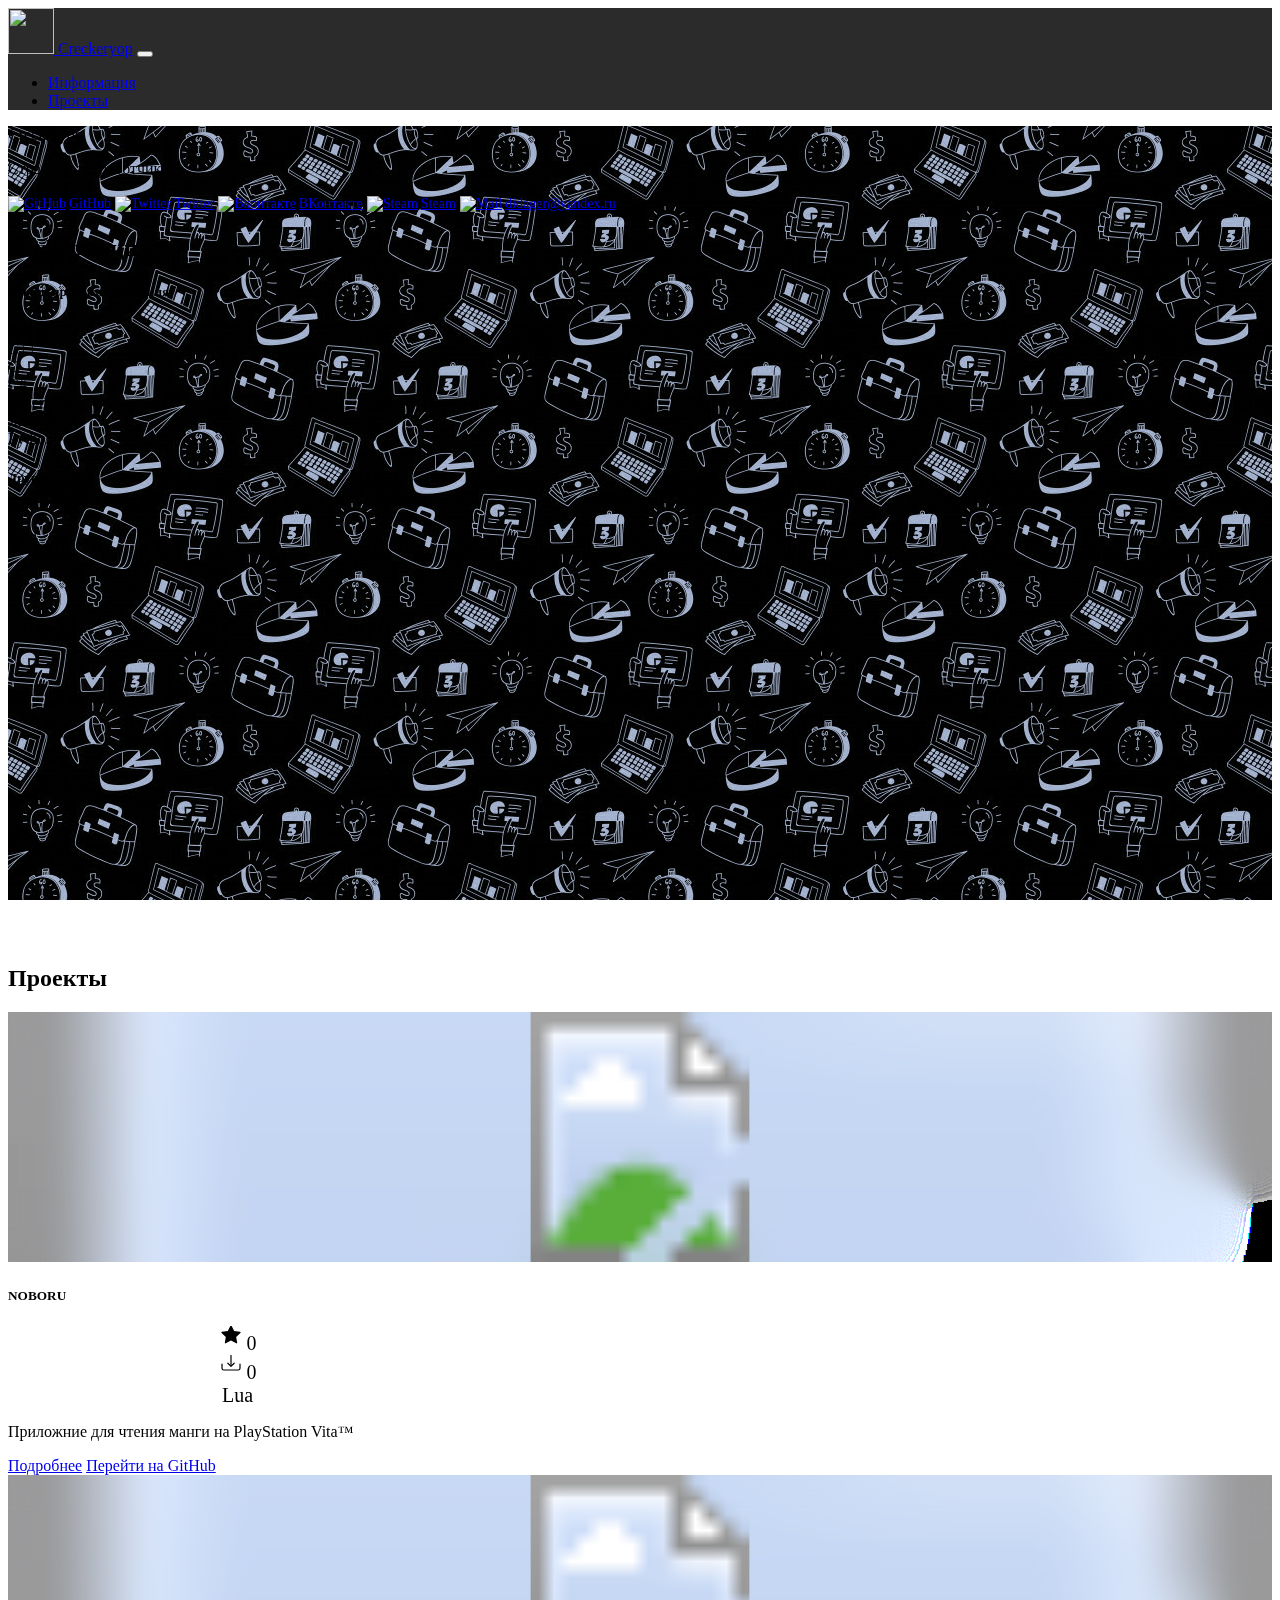
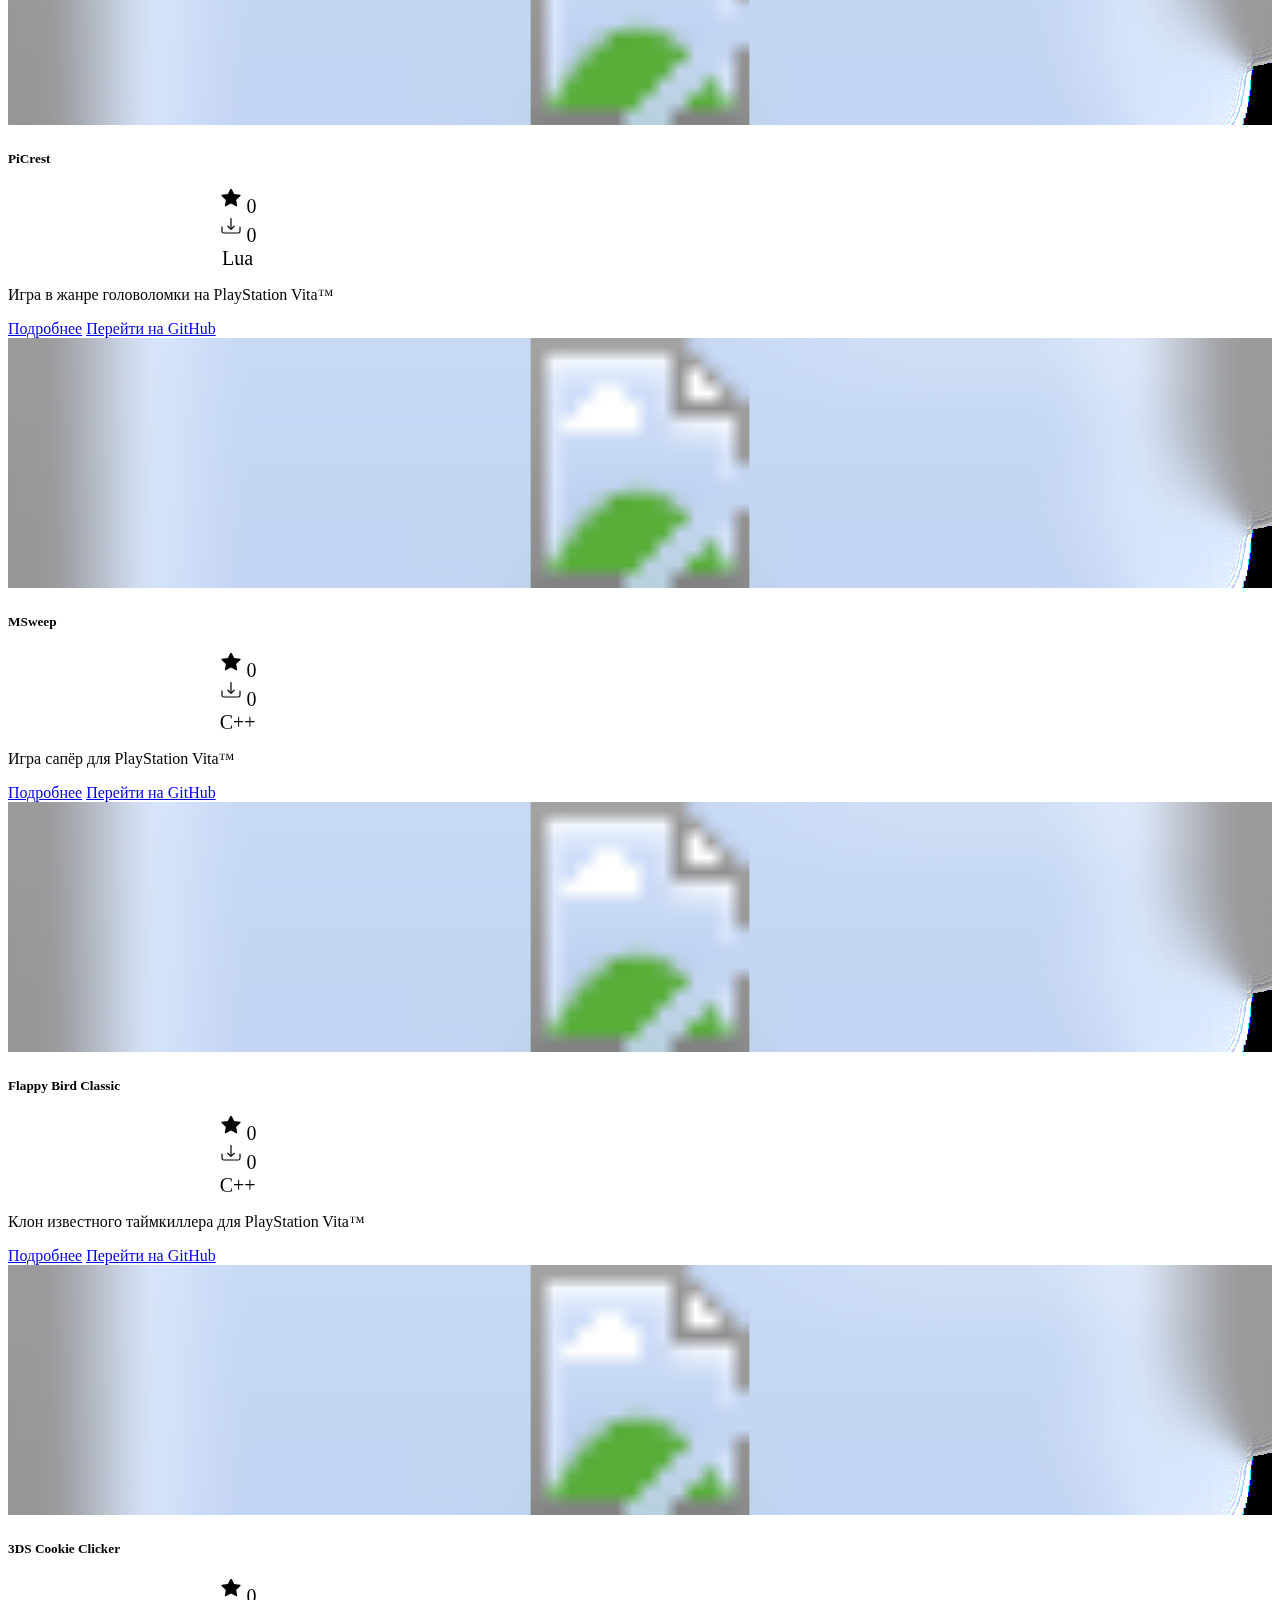
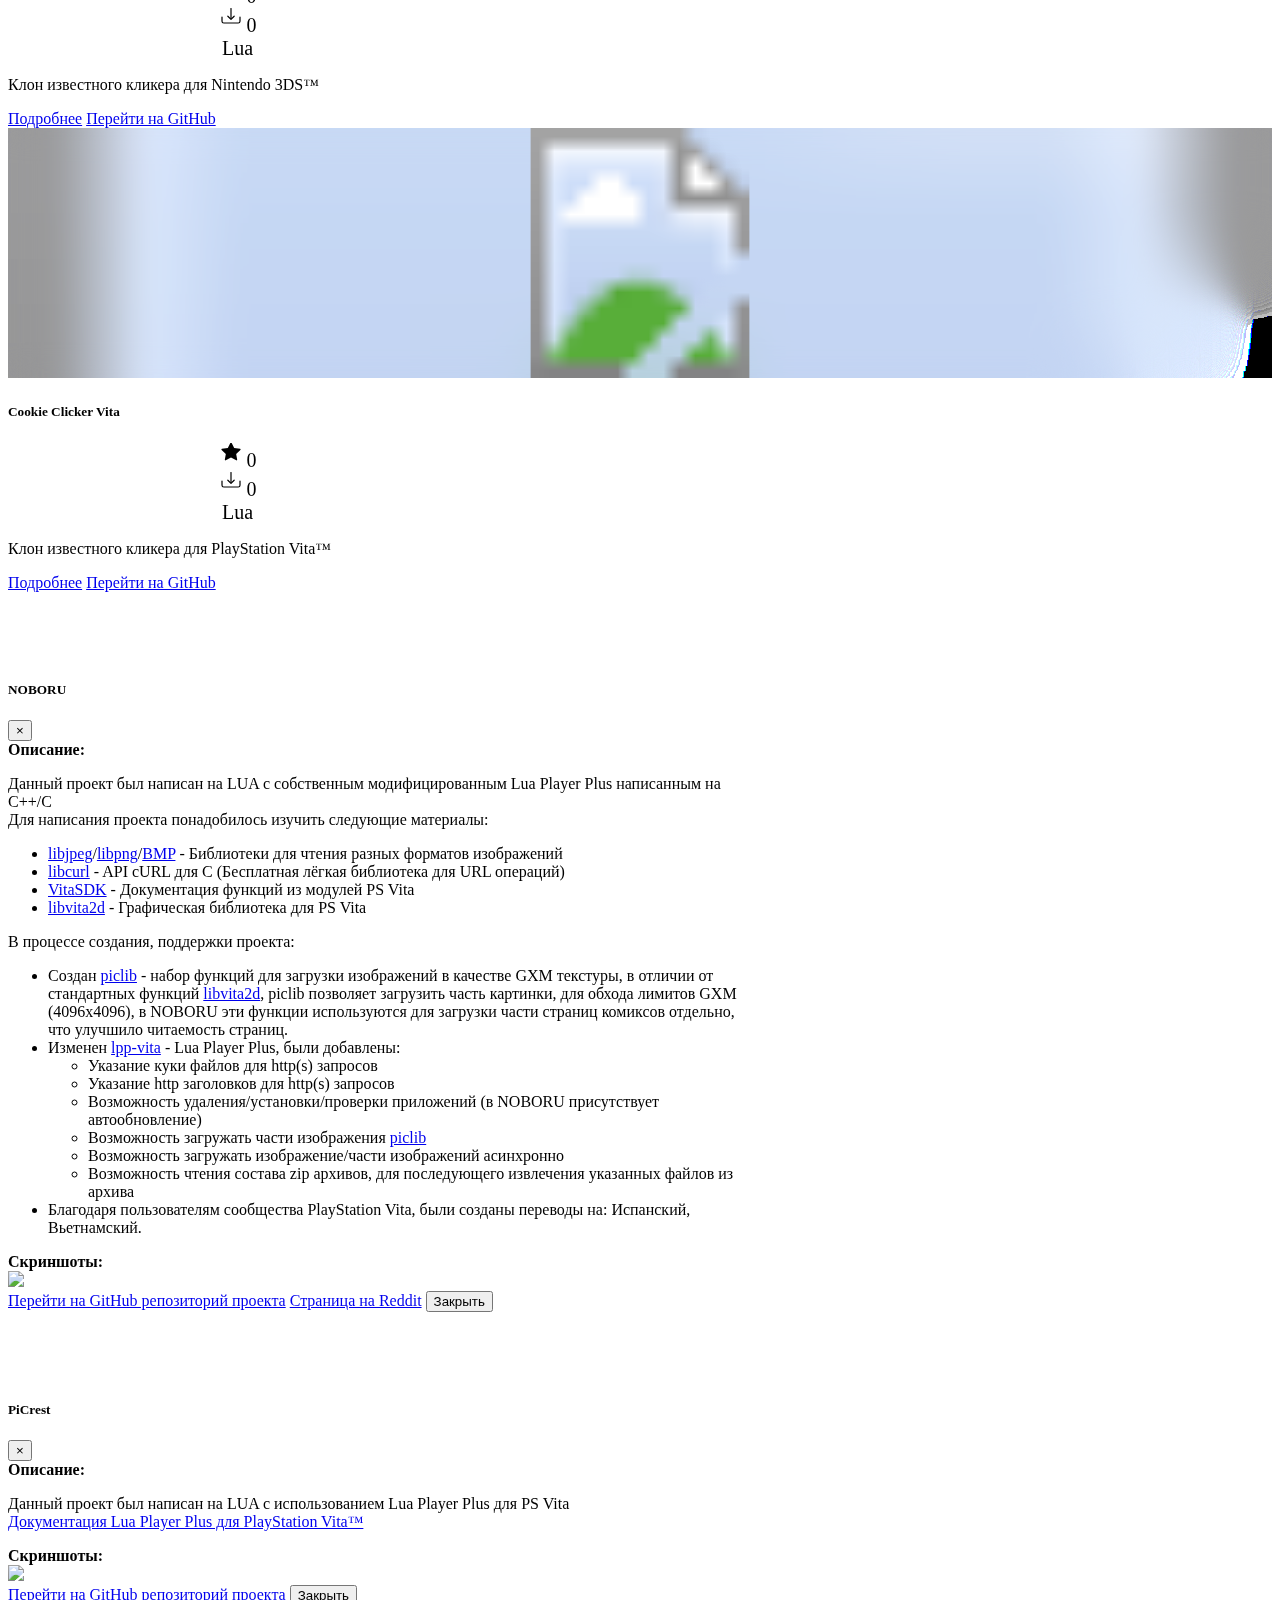
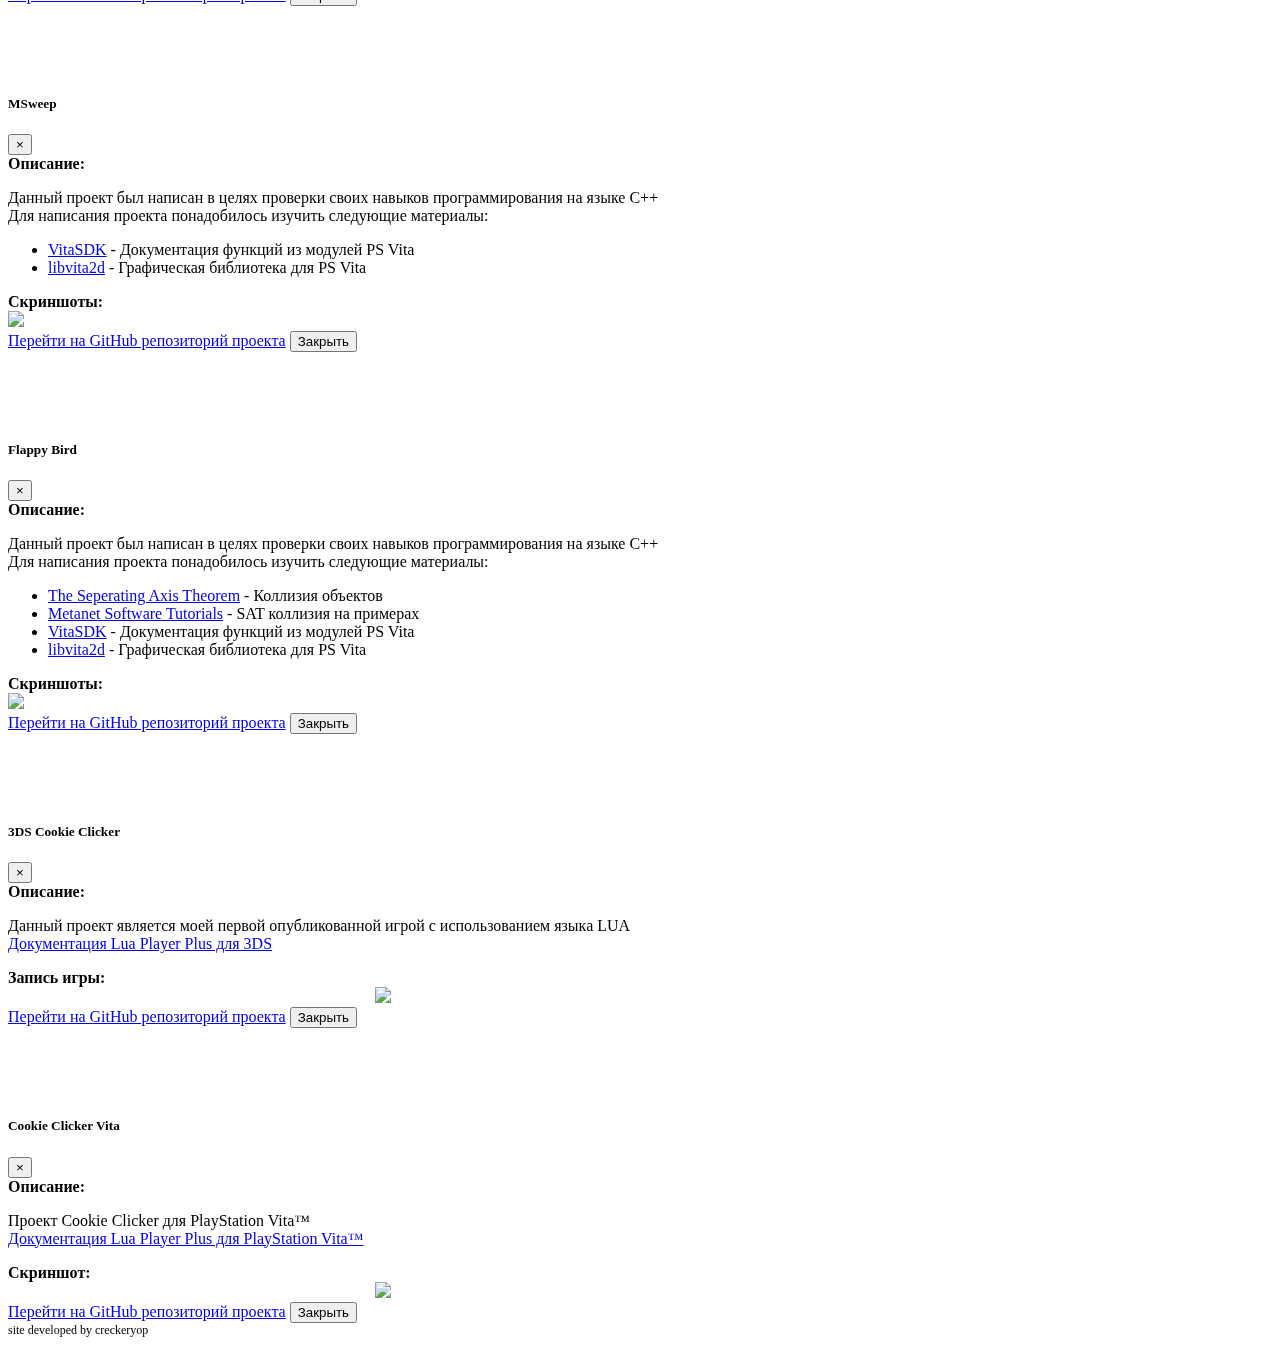
==== index.html @ 3f93a4b8 "add steam account" ====
<!DOCTYPE html>
<html>

<head>
    <meta name="viewport" content="width=580, user-scalable=0, shrink-to-fit=yes" charset="UTF-8">
    <title>Creckeryop Page</title>
    <link href="css/bootstrap.min.css" rel="stylesheet">
    <link href="css/style.css?v={random number/string}" rel="stylesheet">
</head>

<body>
    <a class="anchor" id="top"></a>
    <nav class="sticky-top">
        <div class="site-nav navbar navbar-expand-md navbar-dark">
            <a href="https://github.com/Creckeryop">
                <img class="rounded-circle" src="https://avatars.githubusercontent.com/creckeryop" width="46" height="46">
            </a>
            <a class="navbar-brand ml-3" href="#top">Creckeryop</a>
            <button class="navbar-toggler" type="button" data-toggle="collapse" data-target="#navbarCollapse" aria-controls="navbarCollapse" aria-expanded="true" aria-label="Toggle navigation">
                <span class="navbar-toggler-icon"></span>
              </button>
            <div class="navbar-collapse collapse" id="navbarCollapse" style>
                <ul class="navbar-nav mr-auto">
                    <li class="nav-item">
                        <a class="nav-link" href="#info">Информация</a>
                    </li>
                    <li class="nav-item">
                        <a class="nav-link" href="#projects">Проекты</a>
                    </li>
                </ul>
            </div>
        </div>
    </nav>
    <!--div class="fixed-bottom col-1">
        <div class="nav-item">
            <a class="nav-link" href="https://github.com/creckeryop" target="_blank" rel="noopener" aria-label="GitHub">
                <svg xmlns="http://www.w3.org/2000/svg" width="20" height="20" class="navbar-nav-svg" viewBox="0 0 512 499.36" role="img"><title>GitHub</title><path fill="currentColor" fill-rule="evenodd" d="M256 0C114.64 0 0 114.61 0 256c0 113.09 73.34 209 175.08 242.9 12.8 2.35 17.47-5.56 17.47-12.34 0-6.08-.22-22.18-.35-43.54-71.2 15.49-86.2-34.34-86.2-34.34-11.64-29.57-28.42-37.45-28.42-37.45-23.27-15.84 1.73-15.55 1.73-15.55 25.69 1.81 39.21 26.38 39.21 26.38 22.84 39.12 59.92 27.82 74.5 21.27 2.33-16.54 8.94-27.82 16.25-34.22-56.84-6.43-116.6-28.43-116.6-126.49 0-27.95 10-50.8 26.35-68.69-2.63-6.48-11.42-32.5 2.51-67.75 0 0 21.49-6.88 70.4 26.24a242.65 242.65 0 0 1 128.18 0c48.87-33.13 70.33-26.24 70.33-26.24 14 35.25 5.18 61.27 2.55 67.75 16.41 17.9 26.31 40.75 26.31 68.69 0 98.35-59.85 120-116.88 126.32 9.19 7.9 17.38 23.53 17.38 47.41 0 34.22-.31 61.83-.31 70.23 0 6.85 4.61 14.81 17.6 12.31C438.72 464.97 512 369.08 512 256.02 512 114.62 397.37 0 256 0z"></path></svg>
            </a>
        </div>
        <div class="nav-item">
            <a class="nav-link" href="https://twitter.com/trash_cookie" target="_blank" rel="noopener" aria-label="Twitter">
                <svg xmlns="http://www.w3.org/2000/svg" width="20" height="20" class="navbar-nav-svg" viewBox="0 0 512 416.32" role="img"><title>Twitter</title><path fill="currentColor" d="M160.83 416.32c193.2 0 298.92-160.22 298.92-298.92 0-4.51 0-9-.2-13.52A214 214 0 0 0 512 49.38a212.93 212.93 0 0 1-60.44 16.6 105.7 105.7 0 0 0 46.3-58.19 209 209 0 0 1-66.79 25.37 105.09 105.09 0 0 0-181.73 71.91 116.12 116.12 0 0 0 2.66 24c-87.28-4.3-164.73-46.3-216.56-109.82A105.48 105.48 0 0 0 68 159.6a106.27 106.27 0 0 1-47.53-13.11v1.43a105.28 105.28 0 0 0 84.21 103.06 105.67 105.67 0 0 1-47.33 1.84 105.06 105.06 0 0 0 98.14 72.94A210.72 210.72 0 0 1 25 370.84a202.17 202.17 0 0 1-25-1.43 298.85 298.85 0 0 0 160.83 46.92"></path></svg>
            </a>
        </div>
        <div class="nav-item">
            <a class="nav-link" href="https://vk.com/creckeryop" target="_blank" rel="noopener" aria-label="VK">
                <svg xmlns="http://www.w3.org/2000/svg" width="20" height="20" class="navbar-nav-svg" viewBox="0 -6 32 32" role="img">
                    <title>Twitter</title>
                    <rect fill="currentColor" rx="5" y="-6" width="100%" height="100%"></rect>
                    <path xmlns="http://www.w3.org/2000/svg" d="m31.5584982 1.28655527c.2223912-.7416123.0000002-1.28655527-1.0584372-1.28655527h-3.5c-.8899347 0-1.3002074.47075088-1.5227219.98984863 0 0-1.7798696 4.33838569-4.3012897 7.15645072-.8157426.81574267-1.1865797 1.07529155-1.631547 1.07529155-.2224529 0-.5561938-.25954888-.5561938-1.00109946v-6.93393617c0-.88993476-.2465735-1.28655527-.9882476-1.28655527h-5.5c-.556132 0-.8905943.41303906-.8905943.80449184 0 .84364187 1.2606484 1.03819551 1.3905943 3.41135488v5.15412836c0 1.13002492-.2040763 1.33490212-.6490437 1.33490212-1.1865179 0-4.07272614-4.35776695-5.78451424-9.34419156-.33546923-.96918821-.67193969-1.36068564-1.56644202-1.36068564h-3.5c-1 0-1.20001221.47075088-1.20001221.98984863 0 .92703081 1.18657969 5.52496537 5.52490365 11.60606287 2.8921954 4.1529054 6.96710872 6.4040885 10.67510852 6.4040885 2.2247752 0 2.5-.5 2.5-1.3612483v-3.1387517c0-1 .2107621-1.1995723.9152784-1.1995723.5190977 0 1.4090325.2595489 3.4855469 2.2618712 2.3730977 2.3730977 2.7643343 3.4377011 4.0991747 3.4377011h3.5c1 0 1.5-.5 1.2115578-1.486722-.3156423-.9834253-1.4486683-2.4102444-2.9520878-4.1016239-.8158044-.9640651-2.0394184-2.0022606-2.4102555-2.5214818-.5190977-.6673585-.3707752-.96406514 0-1.55729326 0 0 4.2642554-6.00696708 4.7092227-8.04632377z" fill="#fff" fill-rule="evenodd"/>
                </svg>
            </a>
        </div>
    </div-->
    <main role="main">
        <div style="background-image: url('bg.jpg');
        background-attachment: fixed;
        background-position: center; padding-bottom: 20px; margin-bottom: 20px;">
            <div class="jumbotron text-center pb-4 pt-4">
                <p class="display-4">Creckeryop</p>
                <p class="mb-3">Страница разработчика</p>
                <div class="btn-group btn-group-sm col-9 mb-0">
                    <a href="https://github.com/creckeryop" class="btn btn-outline-dark" style="font-size: 14px;"><img src="https://github.com/favicon.ico" alt="GitHub" width="16" style="padding-bottom:3px; margin-right: 3px;">GitHub</a>
                    <a href="https://twitter.com/trash_cookie" class="btn btn-outline-dark" style="font-size: 14px;"><img src="https://twitter.com/favicon.ico" alt="Twitter" style="padding-bottom:3px; margin-right: 3px;">Twitter</a>
                    <a href="https://vk.com/creckeryop" class="btn btn-outline-dark" style="font-size: 14px;"><img src="https://vk.com/favicon.ico" alt="Вконтакте" style="padding-bottom:3px; margin-right: 3px;">ВКонтакте</a>
                    <a href="https://steamcommunity.com/id/Creckeryop" class="btn btn-outline-dark" style="font-size: 14px;"><img src="https://steamcommunity.com/favicon.ico" width="16" alt="Steam" style="padding-bottom:3px; margin-right: 3px;">Steam</a>
                    <a href="mailto:didager@yandex.ru" class="btn btn-outline-dark" style="display: inline-block; font-size: 14px;"><img src="https://mail.yandex.ru/favicon.ico" alt="Mail" width="16" style="padding-bottom:3px; margin-right: 3px;">didager@yandex.ru</a>
                </div>
            </div>
            <h2 class="text-center pb-4">
                <a class="anchor text-white" id="info">Информация</a>
            </h2>
            <div class="container">
                <div class="row">
                    <div class="col-md-4 pb-4">
                        <div class="card shadow-sm">
                            <h5 class="card-header">Языки программирования:</h5>
                            <div class="list-group list-group-flush">
                                <div class="list-group-item">
                                    <div class="card-text">
                                        Lua
                                        <br> C++
                                        <br> C
                                        <br> C#
                                        <br> Assembly
                                        <br> JavaScript
                                        <br> Python
                                    </div>
                                </div>
                                <h5 class="card-header">Другое:</h5>
                                <div class="card-body">
                                    git
                                    <br> html
                                </div>
                            </div>
                        </div>
                    </div>
                    <div class="col-md-8 pb-4">
                        <div class="card shadow-sm" style="height: 380px">


                        </div>
                    </div>
                </div>
            </div>
        </div>
        <h2 class="text-center pb-4"><a class="anchor" id="projects">Проекты</a></h2>
        <div class="container">
            <div class="row">
                <div class="project-item col-md-4" id="NOBORU">
                    <div class="card mb-4 shadow-sm">
                        <svg class="bd-placeholder-img card-img-top" width="100%" height="250" xmlns="http://www.w3.org/2000/svg" preserveAspectRatio="xMidYMid slice" focusable="false" role="img" aria-label="Placeholder: Thumbnail">
                        <defs>
                            <filter id="blur" x="0" y="0" width="100%" height="100%">
                                <feGaussianBlur in="SourceGraphic" stdDeviation="15" />
                                <feComponentTransfer>
                                    <feFuncA type="discrete" tableValues="1 1"/>
                                </feComponentTransfer>
                            </filter>
                        </defs>
                        <image preserveAspectRatio="xMidYMid slice" xlink:href="https://github.com/Creckeryop/NOBORU/raw/master/res/logo.png" width="100%" height="250" filter="url(#blur)"/> 
                        <image preserveAspectRatio="xMidYMid meet" xlink:href="https://github.com/Creckeryop/NOBORU/raw/master/res/logo.png" width="100%" height="250"/> 
                    </svg>
                        <h5 class="card-header">
                            NOBORU
                        </h5>
                        <div class="card-body pb-0">
                            <div class="row">
                                <div class="column3">
                                    <svg width="1.5em" height="1.5em" viewBox="0 3 20 20" fill="black" xmlns="http://www.w3.org/2000/svg">
                                        <path d="M5.612 17.443c-.386.198-.824-.149-.746-.592l.83-4.73-3.522-3.356c-.33-.314-.16-.888.282-.95l4.898-.696 2.184-4.327c.197-.39.73-.39.927 0l2.184 4.327 4.898.696c.441.062.612.636.283.95l-3.523 3.356.83 4.73c.078.443-.36.79-.746.592L10 15.187l-4.389 2.256z"></path>
                                    </svg>
                                    <label class="star-counter">0</label>
                                </div>
                                <div class="column3">
                                    <svg width="1.5em" height="1.5em" viewBox="0 3 20 20" fill="black" xmlns="http://www.w3.org/2000/svg">
                                        <path fill-rule="evenodd" d="M2.5 10a.5.5 0 01.5.5V14a1 1 0 001 1h12a1 1 0 001-1v-3.5a.5.5 0 011 0V14a2 2 0 01-2 2H4a2 2 0 01-2-2v-3.5a.5.5 0 01.5-.5z" clip-rule="evenodd"></path>
                                        <path fill-rule="evenodd" d="M7 9.5a.5.5 0 01.707 0L10 11.793 12.293 9.5a.5.5 0 01.707.707l-2.646 2.647a.5.5 0 01-.708 0L7 10.207A.5.5 0 017 9.5z" clip-rule="evenodd"></path>
                                        <path fill-rule="evenodd" d="M10 3a.5.5 0 01.5.5v8a.5.5 0 01-1 0v-8A.5.5 0 0110 3z" clip-rule="evenodd"></path>
                                    </svg>
                                    <label class="download-counter">0</label>
                                </div>
                                <div class="column3">
                                    <label class="project-language">Lua</label>
                                </div>
                            </div>
                            <p>Приложние для чтения манги на PlayStation Vita™</p>
                        </div>
                        <div class="card-body text-right pt-0">
                            <a class="btn btn-link" data-toggle="modal" href="#NOBORUAbout">Подробнее</a>
                            <a class="btn offset-1 btn-outline-dark" href="https://github.com/Creckeryop/NOBORU">Перейти на GitHub</a>
                        </div>
                    </div>
                </div>
                <div class="project-item col-md-4" id="PiCrest">
                    <div class="card mb-4 shadow-sm">
                        <svg class="bd-placeholder-img card-img-top" width="100%" height="250" xmlns="http://www.w3.org/2000/svg" preserveAspectRatio="xMidYMid slice" focusable="false" role="img" aria-label="Placeholder: Thumbnail">
                        <image preserveAspectRatio="xMidYMid slice" xlink:href="https://user-images.githubusercontent.com/25725992/43686295-59ed2c32-98dc-11e8-90d6-0b241bbf147d.png" width="100%" height="250" filter="url(#blur)"/> 
                        <image preserveAspectRatio="xMidYMid meet" xlink:href="https://user-images.githubusercontent.com/25725992/43686295-59ed2c32-98dc-11e8-90d6-0b241bbf147d.png" width="100%" height="250"/> 
                    </svg>
                        <h5 class="card-header">
                            PiCrest
                        </h5>
                        <div class="card-body pb-0">
                            <div class="row">
                                <div class="column3">
                                    <svg width="1.5em" height="1.5em" viewBox="0 3 20 20" fill="black" xmlns="http://www.w3.org/2000/svg">
                                        <path d="M5.612 17.443c-.386.198-.824-.149-.746-.592l.83-4.73-3.522-3.356c-.33-.314-.16-.888.282-.95l4.898-.696 2.184-4.327c.197-.39.73-.39.927 0l2.184 4.327 4.898.696c.441.062.612.636.283.95l-3.523 3.356.83 4.73c.078.443-.36.79-.746.592L10 15.187l-4.389 2.256z"></path>
                                    </svg>
                                    <label class="star-counter">0</label>
                                </div>
                                <div class="column3">
                                    <svg width="1.5em" height="1.5em" viewBox="0 3 20 20" fill="black" xmlns="http://www.w3.org/2000/svg">
                                        <path fill-rule="evenodd" d="M2.5 10a.5.5 0 01.5.5V14a1 1 0 001 1h12a1 1 0 001-1v-3.5a.5.5 0 011 0V14a2 2 0 01-2 2H4a2 2 0 01-2-2v-3.5a.5.5 0 01.5-.5z" clip-rule="evenodd"></path>
                                        <path fill-rule="evenodd" d="M7 9.5a.5.5 0 01.707 0L10 11.793 12.293 9.5a.5.5 0 01.707.707l-2.646 2.647a.5.5 0 01-.708 0L7 10.207A.5.5 0 017 9.5z" clip-rule="evenodd"></path>
                                        <path fill-rule="evenodd" d="M10 3a.5.5 0 01.5.5v8a.5.5 0 01-1 0v-8A.5.5 0 0110 3z" clip-rule="evenodd"></path>
                                    </svg>
                                    <label class="download-counter">0</label>
                                </div>
                                <div class="column3">
                                    <label class="project-language">Lua</label>
                                </div>
                            </div>
                            <p>Игра в жанре головоломки на PlayStation Vita™</p>
                        </div>
                        <div class="card-body text-right pt-0">
                            <a class="btn btn-link" data-toggle="modal" href="#PiCrestAbout">Подробнее</a>
                            <a class="btn offset-1 btn-outline-dark" href="https://github.com/Creckeryop/PiCrest">Перейти на GitHub</a>
                        </div>
                    </div>
                </div>
                <div class="project-item col-md-4" id="MSweep">
                    <div class="card mb-4 shadow-sm">
                        <svg class="bd-placeholder-img card-img-top" width="100%" height="250" xmlns="http://www.w3.org/2000/svg" preserveAspectRatio="xMidYMid slice" focusable="false" role="img" aria-label="Placeholder: Thumbnail">
                        <image preserveAspectRatio="xMidYMid slice" xlink:href="https://github.com/Creckeryop/MSweep/blob/master/screenshots/logo.png?raw=true" width="100%" height="250" filter="url(#blur)"/> 
                        <image preserveAspectRatio="xMidYMid meet" xlink:href="https://github.com/Creckeryop/MSweep/blob/master/screenshots/logo.png?raw=true" width="100%" height="250"/> 
                    </svg>
                        <h5 class="card-header">
                            MSweep
                        </h5>
                        <div class="card-body pb-0">
                            <div class="row">
                                <div class="column3">
                                    <svg width="1.5em" height="1.5em" viewBox="0 3 20 20" fill="black" xmlns="http://www.w3.org/2000/svg">
                                        <path d="M5.612 17.443c-.386.198-.824-.149-.746-.592l.83-4.73-3.522-3.356c-.33-.314-.16-.888.282-.95l4.898-.696 2.184-4.327c.197-.39.73-.39.927 0l2.184 4.327 4.898.696c.441.062.612.636.283.95l-3.523 3.356.83 4.73c.078.443-.36.79-.746.592L10 15.187l-4.389 2.256z"></path>
                                    </svg>
                                    <label class="star-counter">0</label>
                                </div>
                                <div class="column3">
                                    <svg width="1.5em" height="1.5em" viewBox="0 3 20 20" fill="black" xmlns="http://www.w3.org/2000/svg">
                                        <path fill-rule="evenodd" d="M2.5 10a.5.5 0 01.5.5V14a1 1 0 001 1h12a1 1 0 001-1v-3.5a.5.5 0 011 0V14a2 2 0 01-2 2H4a2 2 0 01-2-2v-3.5a.5.5 0 01.5-.5z" clip-rule="evenodd"></path>
                                        <path fill-rule="evenodd" d="M7 9.5a.5.5 0 01.707 0L10 11.793 12.293 9.5a.5.5 0 01.707.707l-2.646 2.647a.5.5 0 01-.708 0L7 10.207A.5.5 0 017 9.5z" clip-rule="evenodd"></path>
                                        <path fill-rule="evenodd" d="M10 3a.5.5 0 01.5.5v8a.5.5 0 01-1 0v-8A.5.5 0 0110 3z" clip-rule="evenodd"></path>
                                    </svg>
                                    <label class="download-counter">0</label>
                                </div>
                                <div class="column3">
                                    <label class="project-language">C++</label>
                                </div>
                            </div>
                            <p>Игра сапёр для PlayStation Vita™</p>
                        </div>
                        <div class="card-body text-right pt-0">
                            <a class="btn btn-link" data-toggle="modal" href="#MSweepAbout">Подробнее</a>
                            <a class="btn offset-1 btn-outline-dark" href="https://github.com/Creckeryop/MSweep">Перейти на GitHub</a>
                        </div>
                    </div>
                </div>
            </div>
            <div class="row">
                <div class="project-item col-md-4" id="Flappy-Bird-Classic-vita">
                    <div class="card mb-4 shadow-sm">
                        <svg class="bd-placeholder-img card-img-top" width="100%" height="250" xmlns="http://www.w3.org/2000/svg" preserveAspectRatio="xMidYMid slice" focusable="false" role="img" aria-label="Placeholder: Thumbnail">
                        <image preserveAspectRatio="xMidYMid slice" xlink:href="https://raw.githubusercontent.com/Creckeryop/Flappy-Bird-Classic-vita/master/sce_sys/icon0.png" width="100%" height="250" filter="url(#blur)"/> 
                        <image preserveAspectRatio="xMidYMid meet" xlink:href="https://raw.githubusercontent.com/Creckeryop/Flappy-Bird-Classic-vita/master/sce_sys/icon0.png" width="100%" height="250"/> 
                        </svg>
                        <h5 class="card-header">
                            Flappy Bird Classic
                        </h5>
                        <div class="card-body pb-0">
                            <div class="row">
                                <div class="column3">
                                    <svg width="1.5em" height="1.5em" viewBox="0 3 20 20" fill="black" xmlns="http://www.w3.org/2000/svg">
                                        <path d="M5.612 17.443c-.386.198-.824-.149-.746-.592l.83-4.73-3.522-3.356c-.33-.314-.16-.888.282-.95l4.898-.696 2.184-4.327c.197-.39.73-.39.927 0l2.184 4.327 4.898.696c.441.062.612.636.283.95l-3.523 3.356.83 4.73c.078.443-.36.79-.746.592L10 15.187l-4.389 2.256z"></path>
                                    </svg>
                                    <label class="star-counter">0</label>
                                </div>
                                <div class="column3">
                                    <svg width="1.5em" height="1.5em" viewBox="0 3 20 20" fill="black" xmlns="http://www.w3.org/2000/svg">
                                        <path fill-rule="evenodd" d="M2.5 10a.5.5 0 01.5.5V14a1 1 0 001 1h12a1 1 0 001-1v-3.5a.5.5 0 011 0V14a2 2 0 01-2 2H4a2 2 0 01-2-2v-3.5a.5.5 0 01.5-.5z" clip-rule="evenodd"></path>
                                        <path fill-rule="evenodd" d="M7 9.5a.5.5 0 01.707 0L10 11.793 12.293 9.5a.5.5 0 01.707.707l-2.646 2.647a.5.5 0 01-.708 0L7 10.207A.5.5 0 017 9.5z" clip-rule="evenodd"></path>
                                        <path fill-rule="evenodd" d="M10 3a.5.5 0 01.5.5v8a.5.5 0 01-1 0v-8A.5.5 0 0110 3z" clip-rule="evenodd"></path>
                                    </svg>
                                    <label class="download-counter">0</label>
                                </div>
                                <div class="column3">
                                    <label class="project-language">C++</label>
                                </div>
                            </div>
                            <p>Клон известного таймкиллера для PlayStation Vita™</p>
                        </div>
                        <div class="card-body text-right pt-0">
                            <a class="btn btn-link" data-toggle="modal" href="#FlappyBirdAbout">Подробнее</a>
                            <a class="btn offset-1 btn-outline-dark" href="https://github.com/Creckeryop/Flappy-Bird-Classic-vita">Перейти на GitHub</a>
                        </div>
                    </div>
                </div>
                <div class="project-item col-md-4" id="3dsCookieClicker">
                    <div class="card mb-4 shadow-sm">
                        <svg class="bd-placeholder-img card-img-top" width="100%" height="250" xmlns="http://www.w3.org/2000/svg" preserveAspectRatio="xMidYMid slice" focusable="false" role="img" aria-label="Placeholder: Thumbnail">
                        <image preserveAspectRatio="xMidYMid slice" xlink:href="https://github.com/Creckeryop/3dsCookieClicker/raw/master/logo.png" width="100%" height="250" filter="url(#blur)"/> 
                        <image preserveAspectRatio="xMidYMid meet" xlink:href="https://github.com/Creckeryop/3dsCookieClicker/raw/master/logo.png" width="100%" height="250"/> 
                    </svg>
                        <h5 class="card-header">
                            3DS Cookie Clicker
                        </h5>
                        <div class="card-body pb-0">
                            <div class="row">
                                <div class="column3">
                                    <svg width="1.5em" height="1.5em" viewBox="0 3 20 20" fill="black" xmlns="http://www.w3.org/2000/svg">
                                        <path d="M5.612 17.443c-.386.198-.824-.149-.746-.592l.83-4.73-3.522-3.356c-.33-.314-.16-.888.282-.95l4.898-.696 2.184-4.327c.197-.39.73-.39.927 0l2.184 4.327 4.898.696c.441.062.612.636.283.95l-3.523 3.356.83 4.73c.078.443-.36.79-.746.592L10 15.187l-4.389 2.256z"></path>
                                    </svg>
                                    <label class="star-counter">0</label>
                                </div>
                                <div class="column3">
                                    <svg width="1.5em" height="1.5em" viewBox="0 3 20 20" fill="black" xmlns="http://www.w3.org/2000/svg">
                                        <path fill-rule="evenodd" d="M2.5 10a.5.5 0 01.5.5V14a1 1 0 001 1h12a1 1 0 001-1v-3.5a.5.5 0 011 0V14a2 2 0 01-2 2H4a2 2 0 01-2-2v-3.5a.5.5 0 01.5-.5z" clip-rule="evenodd"></path>
                                        <path fill-rule="evenodd" d="M7 9.5a.5.5 0 01.707 0L10 11.793 12.293 9.5a.5.5 0 01.707.707l-2.646 2.647a.5.5 0 01-.708 0L7 10.207A.5.5 0 017 9.5z" clip-rule="evenodd"></path>
                                        <path fill-rule="evenodd" d="M10 3a.5.5 0 01.5.5v8a.5.5 0 01-1 0v-8A.5.5 0 0110 3z" clip-rule="evenodd"></path>
                                    </svg>
                                    <label class="download-counter">0</label>
                                </div>
                                <div class="column3">
                                    <label class="project-language">Lua</label>
                                </div>
                            </div>
                            <p>Клон известного кликера для Nintendo 3DS™</p>
                        </div>
                        <div class="card-body text-right pt-0">
                            <a class="btn btn-link" data-toggle="modal" href="#CookieClicker3dsAbout">Подробнее</a>
                            <a class="btn offset-1 btn-outline-dark" href="https://github.com/Creckeryop/3dsCookieClicker">Перейти на GitHub</a>
                        </div>
                    </div>
                </div>
                <div class="project-item col-md-4" id="CookieClicker-Vita">
                    <div class="card mb-4 shadow-sm">
                        <svg class="bd-placeholder-img card-img-top" width="100%" height="250" xmlns="http://www.w3.org/2000/svg" preserveAspectRatio="xMidYMid slice" focusable="false" role="img" aria-label="Placeholder: Thumbnail">
                        <image preserveAspectRatio="xMidYMid slice" xlink:href="https://github.com/Creckeryop/CookieClicker-Vita/raw/master/logo.png" width="100%" height="250" filter="url(#blur)"/> 
                        <image preserveAspectRatio="xMidYMid meet" xlink:href="https://github.com/Creckeryop/CookieClicker-Vita/raw/master/logo.png" width="100%" height="250"/> 
                    </svg>
                        <h5 class="card-header">
                            Cookie Clicker Vita
                        </h5>
                        <div class="card-body pb-0">
                            <div class="row">
                                <div class="column3">
                                    <svg width="1.5em" height="1.5em" viewBox="0 3 20 20" fill="black" xmlns="http://www.w3.org/2000/svg">
                                        <path d="M5.612 17.443c-.386.198-.824-.149-.746-.592l.83-4.73-3.522-3.356c-.33-.314-.16-.888.282-.95l4.898-.696 2.184-4.327c.197-.39.73-.39.927 0l2.184 4.327 4.898.696c.441.062.612.636.283.95l-3.523 3.356.83 4.73c.078.443-.36.79-.746.592L10 15.187l-4.389 2.256z"></path>
                                    </svg>
                                    <label class="star-counter">0</label>
                                </div>
                                <div class="column3">
                                    <svg width="1.5em" height="1.5em" viewBox="0 3 20 20" fill="black" xmlns="http://www.w3.org/2000/svg">
                                        <path fill-rule="evenodd" d="M2.5 10a.5.5 0 01.5.5V14a1 1 0 001 1h12a1 1 0 001-1v-3.5a.5.5 0 011 0V14a2 2 0 01-2 2H4a2 2 0 01-2-2v-3.5a.5.5 0 01.5-.5z" clip-rule="evenodd"></path>
                                        <path fill-rule="evenodd" d="M7 9.5a.5.5 0 01.707 0L10 11.793 12.293 9.5a.5.5 0 01.707.707l-2.646 2.647a.5.5 0 01-.708 0L7 10.207A.5.5 0 017 9.5z" clip-rule="evenodd"></path>
                                        <path fill-rule="evenodd" d="M10 3a.5.5 0 01.5.5v8a.5.5 0 01-1 0v-8A.5.5 0 0110 3z" clip-rule="evenodd"></path>
                                    </svg>
                                    <label class="download-counter">0</label>
                                </div>
                                <div class="column3">
                                    <label class="project-language">Lua</label>
                                </div>
                            </div>
                            <p>Клон известного кликера для PlayStation Vita™</p>
                        </div>
                        <div class="card-body text-right pt-0">
                            <a class="btn btn-link" data-toggle="modal" href="#CookieClickerVitaAbout">Подробнее</a>
                            <a class="btn offset-1 btn-outline-dark" href="https://github.com/Creckeryop/CookieClicker-Vita">Перейти на GitHub</a>
                        </div>
                    </div>
                </div>
            </div>
        </div>

    </main>
    <div class="modals">
        <div class="modal fade" id="NOBORUAbout" tabindex="-1" role="dialog" aria-labelledby="NOBORU" aria-hidden="true">
            <div class="modal-dialog modal-xl modal-ku" role="document">
                <div class="modal-content">
                    <div class="modal-header">
                        <h5 class="modal-title" id="NOBORU">NOBORU</h5>
                        <button type="button" class="close" data-dismiss="modal" aria-label="Close">
                    <span aria-hidden="true">&times;</span>
                  </button>
                    </div>
                    <div class="modal-body">
                        <b>Описание:</b>
                        <p>Данный проект был написан на LUA с собственным модифицированным Lua Player Plus написанным на C++/C<br>Для написания проекта понадобилось изучить следующие материалы:</p>
                        <ul>
                            <li>
                                <a href="https://github.com/LuaDist/libjpeg">libjpeg</a>/<a href="http://www.libpng.org/pub/png/libpng.html">libpng</a>/<a href="https://ru.wikipedia.org/wiki/BMP">BMP</a> - Библиотеки для чтения разных форматов изображений
                            </li>
                            <li>
                                <a href="https://curl.haxx.se/libcurl/c/">libcurl</a> - API cURL для C (Бесплатная лёгкая библиотека для URL операций)
                            </li>
                            <li>
                                <a href="https://docs.vitasdk.org">VitaSDK</a> - Документация функций из модулей PS Vita
                            </li>
                            <li>
                                <a href="https://github.com/xerpi/libvita2d">libvita2d</a> - Графическая библиотека для PS Vita
                            </li>
                        </ul>
                        <p>В процессе создания, поддержки проекта:</p>
                        <ul>
                            <li>
                                Создан <a href="https://github.com/Creckeryop/piclib">piclib</a> - набор функций для загрузки изображений в качестве GXM текстуры, в отличии от стандартных функций <a href="https://github.com/xerpi/libvita2d">libvita2d</a>,
                                piclib позволяет загрузить часть картинки, для обхода лимитов GXM (4096x4096), в NOBORU эти функции используются для загрузки части страниц комиксов отдельно, что улучшило читаемость страниц.
                            </li>
                            <li>
                                Изменен <a href="https://github.com/Creckeryop/lpp-vita">lpp-vita</a> - Lua Player Plus, были добавлены:<br>
                                <ul>
                                    <li>
                                        Указание куки файлов для http(s) запросов
                                    </li>
                                    <li>
                                        Указание http заголовков для http(s) запросов
                                    </li>
                                    <li>
                                        Возможность удаления/установки/проверки приложений (в NOBORU присутствует автообновление)
                                    </li>
                                    <li>
                                        Возможность загружать части изображения <a href="https://github.com/Creckeryop/piclib">piclib</a>
                                    </li>
                                    <li>
                                        Возможность загружать изображение/части изображений асинхронно
                                    </li>
                                    <li>
                                        Возможность чтения состава zip архивов, для последующего извлечения указанных файлов из архива
                                    </li>
                                </ul>
                            </li>
                            <li>
                                Благодаря пользователям сообщества PlayStation Vita, были созданы переводы на: Испанский, Вьетнамский.
                            </li>
                        </ul>
                        <b>Скриншоты:</b><br>
                        <img src="https://github.com/Creckeryop/NOBORU/raw/master/res/screenshots.gif" width="100%">
                    </div>
                    <div class="modal-footer">
                        <a type="button" class="btn btn-link" href="https://github.com/Creckeryop/NOBORU">Перейти на GitHub репозиторий проекта</a>
                        <a type="button" class="btn btn-outline-danger" href="https://www.reddit.com/r/vitahacks/comments/eycx8t/noboru_release/">Страница на Reddit</a>
                        <button type="button" class="btn btn-outline-dark" data-dismiss="modal">Закрыть</button>
                    </div>
                </div>
            </div>
        </div>
        <div class="modal fade" id="PiCrestAbout" tabindex="-1" role="dialog" aria-labelledby="PiCrest" aria-hidden="true">
            <div class="modal-dialog modal-lg modal-ku" role="document">
                <div class="modal-content">
                    <div class="modal-header">
                        <h5 class="modal-title" id="PiCrest">PiCrest</h5>
                        <button type="button" class="close" data-dismiss="modal" aria-label="Close">
                    <span aria-hidden="true">&times;</span>
                  </button>
                    </div>
                    <div class="modal-body">
                        <b>Описание:</b>
                        <p>Данный проект был написан на LUA с использованием Lua Player Plus для PS Vita<br>
                            <a href="http://rinnegatamante.github.io/lpp-vita/">Документация Lua Player Plus для PlayStation Vita™</a></p>
                        <b>Скриншоты:</b><br>
                        <img src="https://github.com/Creckeryop/PiCrest/raw/master/screenshots/screenshots.gif" width="100%">
                    </div>
                    <div class="modal-footer">
                        <a type="button" class="btn btn-link" href="https://github.com/Creckeryop/PiCrest">Перейти на GitHub репозиторий проекта</a>
                        <button type="button" class="btn btn-outline-dark" data-dismiss="modal">Закрыть</button>
                    </div>
                </div>
            </div>
        </div>
        <div class="modal fade" id="MSweepAbout" tabindex="-1" role="dialog" aria-labelledby="MSweep" aria-hidden="true">
            <div class="modal-dialog modal-lg modal-ku" role="document">
                <div class="modal-content">
                    <div class="modal-header">
                        <h5 class="modal-title" id="MSweep">MSweep</h5>
                        <button type="button" class="close" data-dismiss="modal" aria-label="Close">
                    <span aria-hidden="true">&times;</span>
                  </button>
                    </div>
                    <div class="modal-body">
                        <b>Описание:</b>
                        <p>Данный проект был написан в целях проверки своих навыков программирования на языке С++<br>Для написания проекта понадобилось изучить следующие материалы:</p>
                        <ul>
                            <li>
                                <a href="https://docs.vitasdk.org">VitaSDK</a> - Документация функций из модулей PS Vita
                            </li>
                            <li>
                                <a href="https://github.com/xerpi/libvita2d">libvita2d</a> - Графическая библиотека для PS Vita
                            </li>
                        </ul>
                        <b>Скриншоты:</b><br>
                        <img src="https://github.com/Creckeryop/MSweep/raw/master/screenshots/screenshots.gif" width="100%">
                    </div>
                    <div class="modal-footer">
                        <a type="button" class="btn btn-link" href="https://github.com/Creckeryop/MSweep">Перейти на GitHub репозиторий проекта</a>
                        <button type="button" class="btn btn-outline-dark" data-dismiss="modal">Закрыть</button>
                    </div>
                </div>
            </div>
        </div>
        <div class="modal fade" id="FlappyBirdAbout" tabindex="-1" role="dialog" aria-labelledby="Flappy Bird" aria-hidden="true">
            <div class="modal-dialog modal-lg modal-ku" role="document">
                <div class="modal-content">
                    <div class="modal-header">
                        <h5 class="modal-title" id="Flappy Bird">Flappy Bird</h5>
                        <button type="button" class="close" data-dismiss="modal" aria-label="Close">
                    <span aria-hidden="true">&times;</span>
                  </button>
                    </div>
                    <div class="modal-body">
                        <b>Описание:</b>
                        <p>Данный проект был написан в целях проверки своих навыков программирования на языке С++<br>Для написания проекта понадобилось изучить следующие материалы:</p>
                        <ul>
                            <li>
                                <a href="https://en.wikipedia.org/wiki/Hyperplane_separation_theorem#Use_in_collision_detection">The Seperating Axis Theorem</a> - Коллизия объектов
                            </li>
                            <li>
                                <a href="https://www.metanetsoftware.com/dev/tutorials">Metanet Software Tutorials</a> - SAT коллизия на примерах
                            </li>
                            <li>
                                <a href="https://docs.vitasdk.org">VitaSDK</a> - Документация функций из модулей PS Vita
                            </li>
                            <li>
                                <a href="https://github.com/xerpi/libvita2d">libvita2d</a> - Графическая библиотека для PS Vita
                            </li>
                        </ul>
                        <b>Скриншоты:</b><br>
                        <img src="https://github.com/Creckeryop/Flappy-Bird-Classic-vita/raw/master/screenshots/screenshots.gif" width="100%">
                    </div>
                    <div class="modal-footer">
                        <a type="button" class="btn btn-link" href="https://github.com/Creckeryop/Flappy-Bird-Classic-vita">Перейти на GitHub репозиторий проекта</a>
                        <button type="button" class="btn btn-outline-dark" data-dismiss="modal">Закрыть</button>
                    </div>
                </div>
            </div>
        </div>
        <div class="modal fade" id="CookieClicker3dsAbout" tabindex="-1" role="dialog" aria-labelledby="3DS Cookie Clicker" aria-hidden="true">
            <div class="modal-dialog modal-lg modal-ku" role="document">
                <div class="modal-content">
                    <div class="modal-header">
                        <h5 class="modal-title" id="3DS Cookie Clicker">3DS Cookie Clicker</h5>
                        <button type="button" class="close" data-dismiss="modal" aria-label="Close">
                    <span aria-hidden="true">&times;</span>
                  </button>
                    </div>
                    <div class="modal-body">
                        <b>Описание:</b>
                        <p>Данный проект является моей первой опубликованной игрой с использованием языка LUA<br>
                            <a href="https://rinnegatamante.it/lpp-3ds_doc.html">Документация Lua Player Plus для 3DS</a></p>
                        <b>Запись игры:</b><br>
                        <div style="text-align: center;">
                            <img src="https://github.com/Creckeryop/3dsCookieClicker/raw/master/record.gif">
                        </div>
                    </div>
                    <div class="modal-footer">
                        <a type="button" class="btn btn-link" href="https://github.com/Creckeryop/3dsCookieClicker">Перейти на GitHub репозиторий проекта</a>
                        <button type="button" class="btn btn-outline-dark" data-dismiss="modal">Закрыть</button>
                    </div>
                </div>
            </div>
        </div>
        <div class="modal fade" id="CookieClickerVitaAbout" tabindex="-1" role="dialog" aria-labelledby="Cookie Clicker Vita" aria-hidden="true">
            <div class="modal-dialog modal-lg modal-ku" role="document">
                <div class="modal-content">
                    <div class="modal-header">
                        <h5 class="modal-title" id="Cookie Clicker Vita">Cookie Clicker Vita</h5>
                        <button type="button" class="close" data-dismiss="modal" aria-label="Close">
                    <span aria-hidden="true">&times;</span>
                  </button>
                    </div>
                    <div class="modal-body">
                        <b>Описание:</b>
                        <p>Проект Cookie Clicker для PlayStation Vita™<br>
                            <a href="http://rinnegatamante.github.io/lpp-vita/">Документация Lua Player Plus для PlayStation Vita™</a></p>
                        <b>Скриншот:</b><br>
                        <div style="text-align: center;">
                            <img src="https://github.com/Creckeryop/CookieClicker-Vita/raw/master/screenshot.jpg" width="100%">
                        </div>
                    </div>
                    <div class="modal-footer">
                        <a type="button" class="btn btn-link" href="https://github.com/Creckeryop/CookieClicker-Vita">Перейти на GitHub репозиторий проекта</a>
                        <button type="button" class="btn btn-outline-dark" data-dismiss="modal">Закрыть</button>
                    </div>
                </div>
            </div>
        </div>
        <footer class="text-center card shadow" style="font-size:12px;">
            site developed by creckeryop
        </footer>
        <script src="js/jquery-latest.js"></script>
        <script src="js/bootstrap.bundle.min.js"></script>
        <script src="js/index.js?v={random number/string}"></script>
</body>

</html>
---- css/style.css ----
.site-nav {
    background-color: rgba(20, 20, 20, 0.90);
    -webkit-backdrop-filter: saturate(180%) blur(14px);
    backdrop-filter: saturate(180%) blur(14px);
}

.column3 {
    padding-left: 1.66666666667%;
    padding-right: 1.66666666667%;
    width: 33%;
    text-align: center;
}

label {
    font-size: 20px;
}

.anchor {
    padding-top: 120px;
}

.modal-ku {
    width: 750px;
    margin-top: 10vh;
}


/*
.project-item {}
body {
    background: rgba(233, 236, 239, 1)
}*/
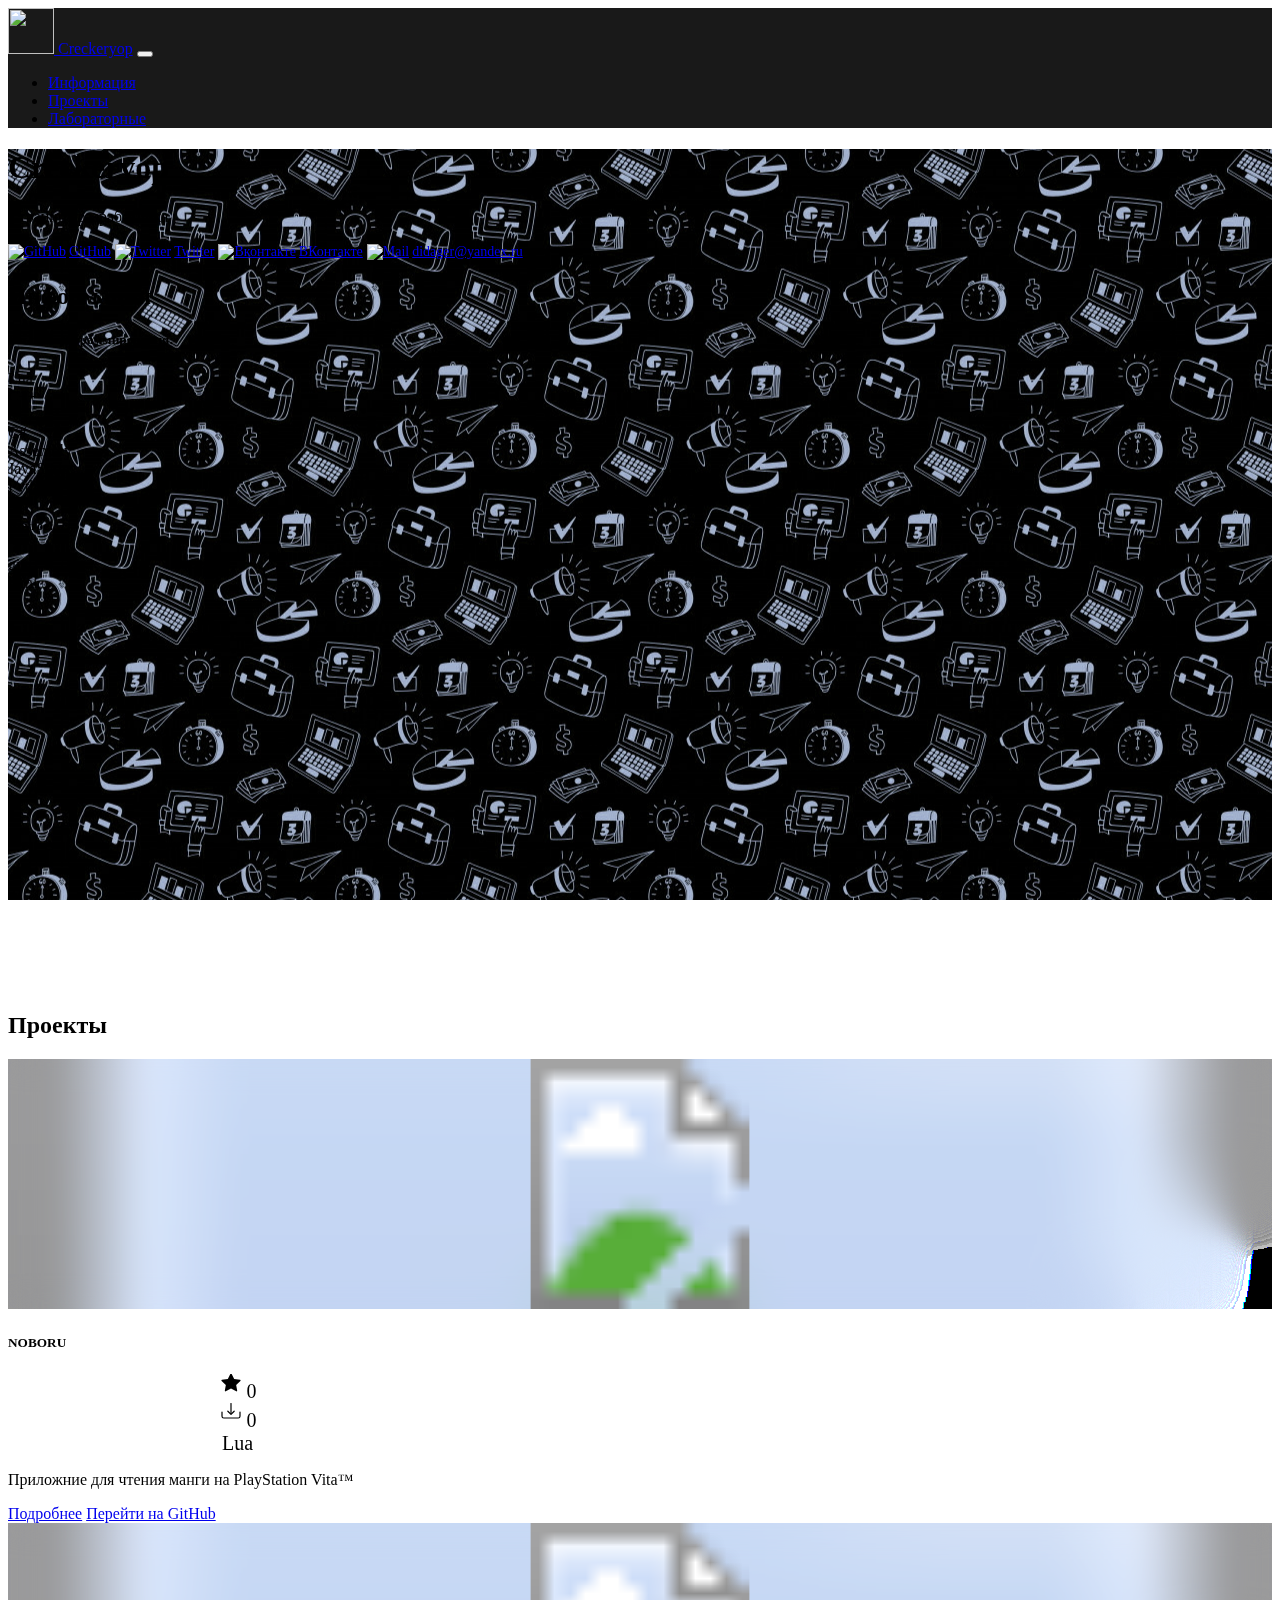
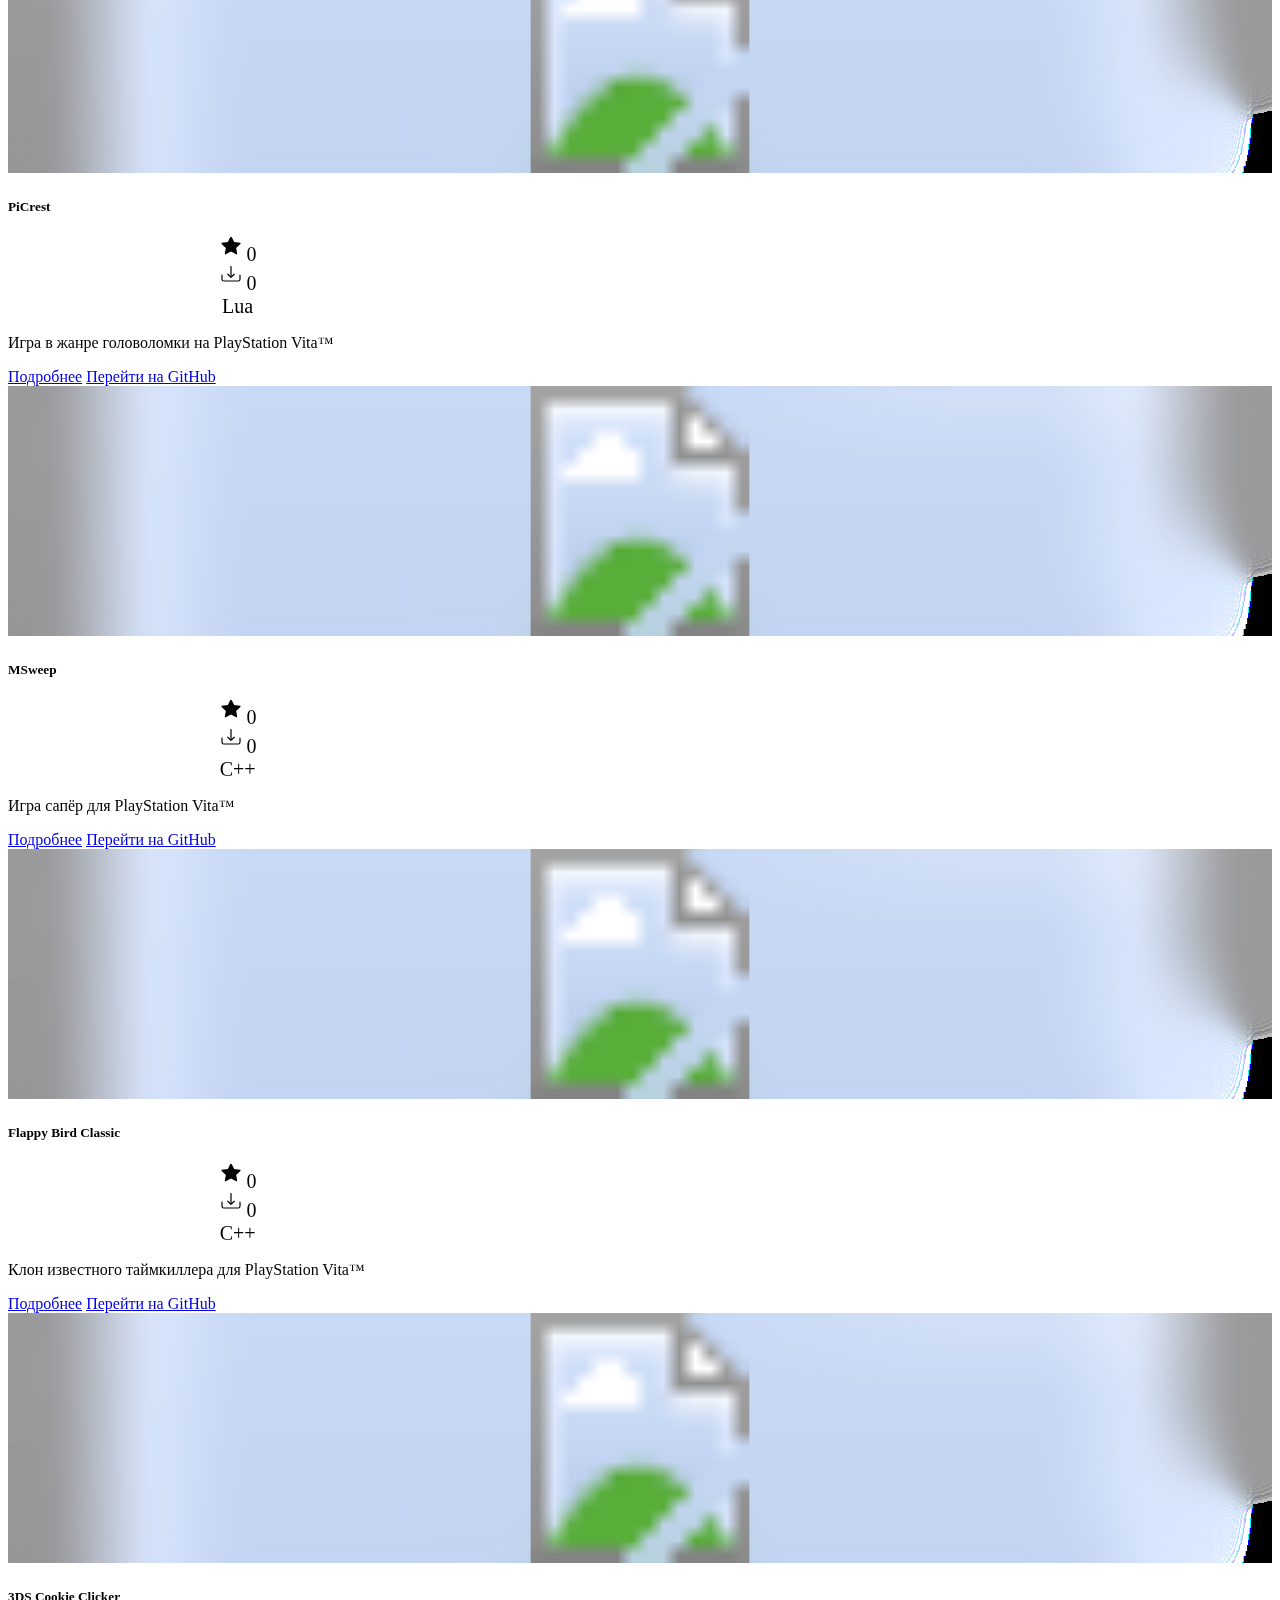
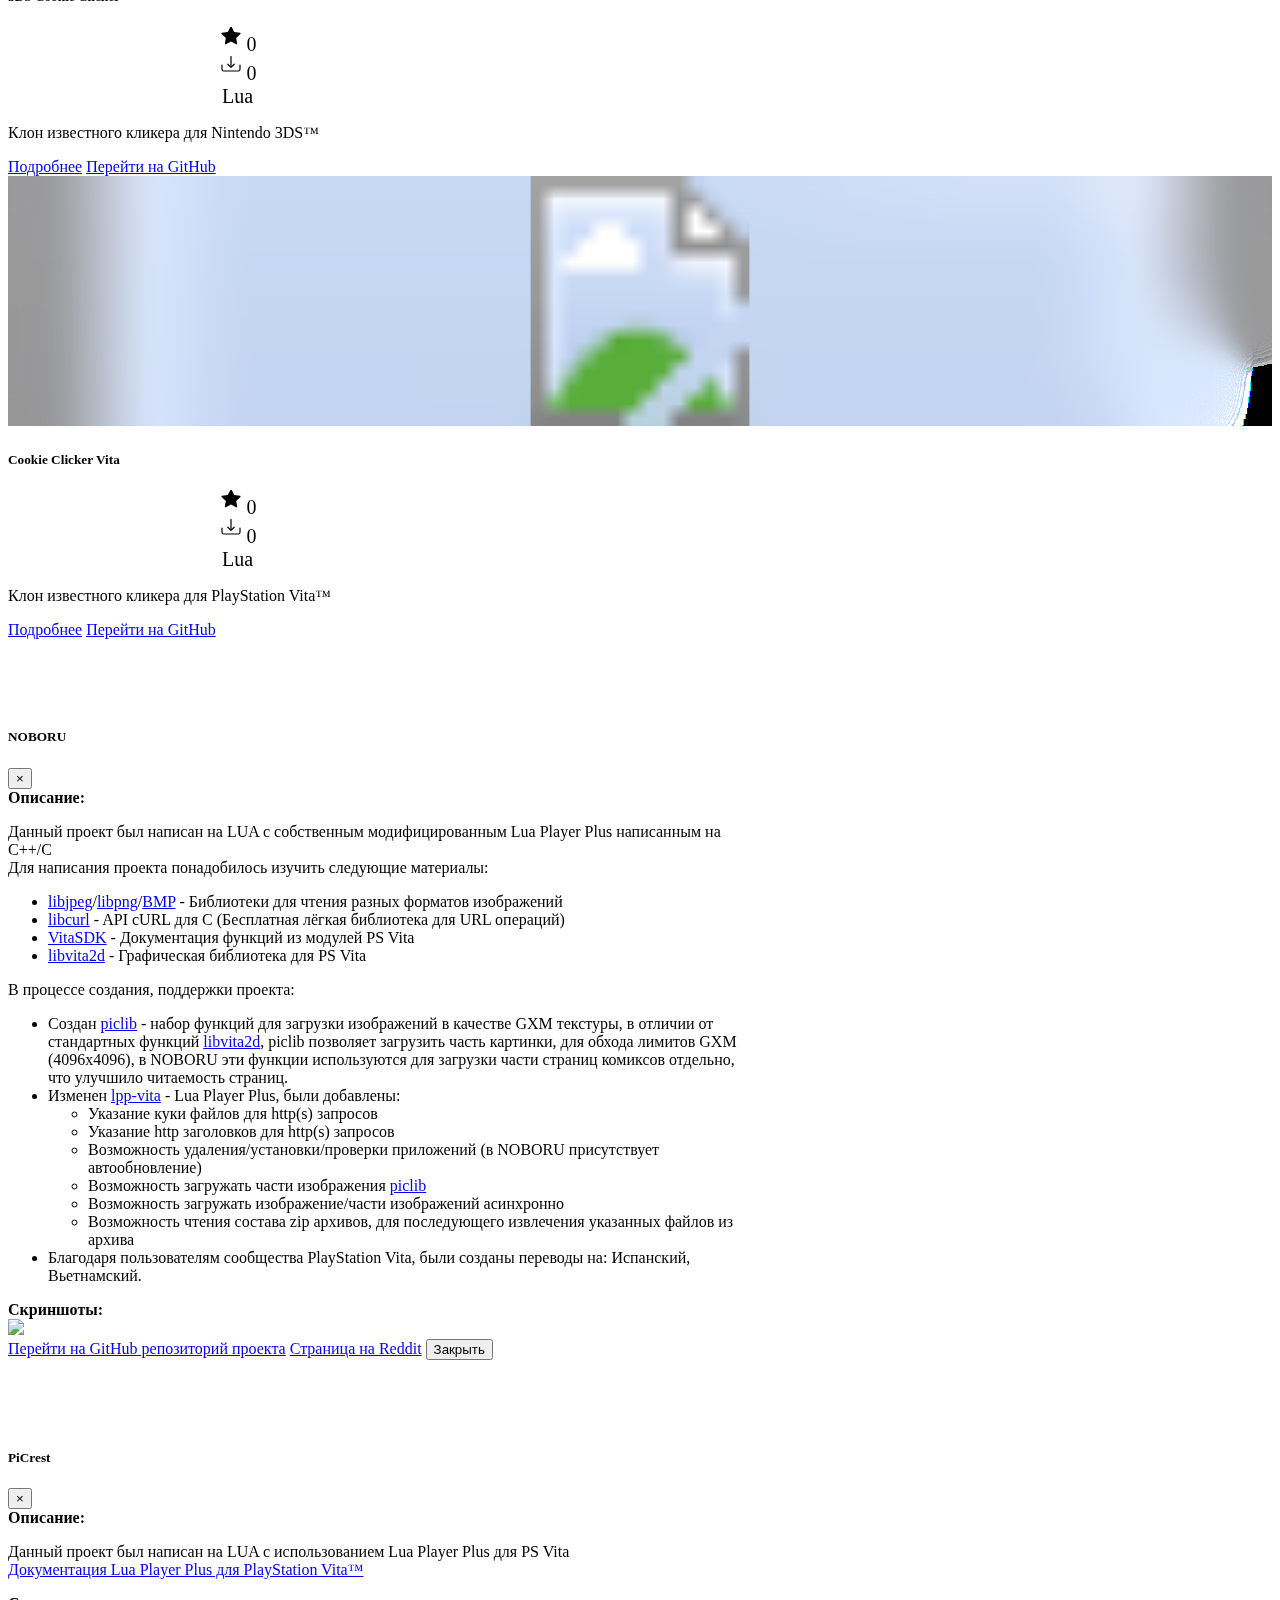
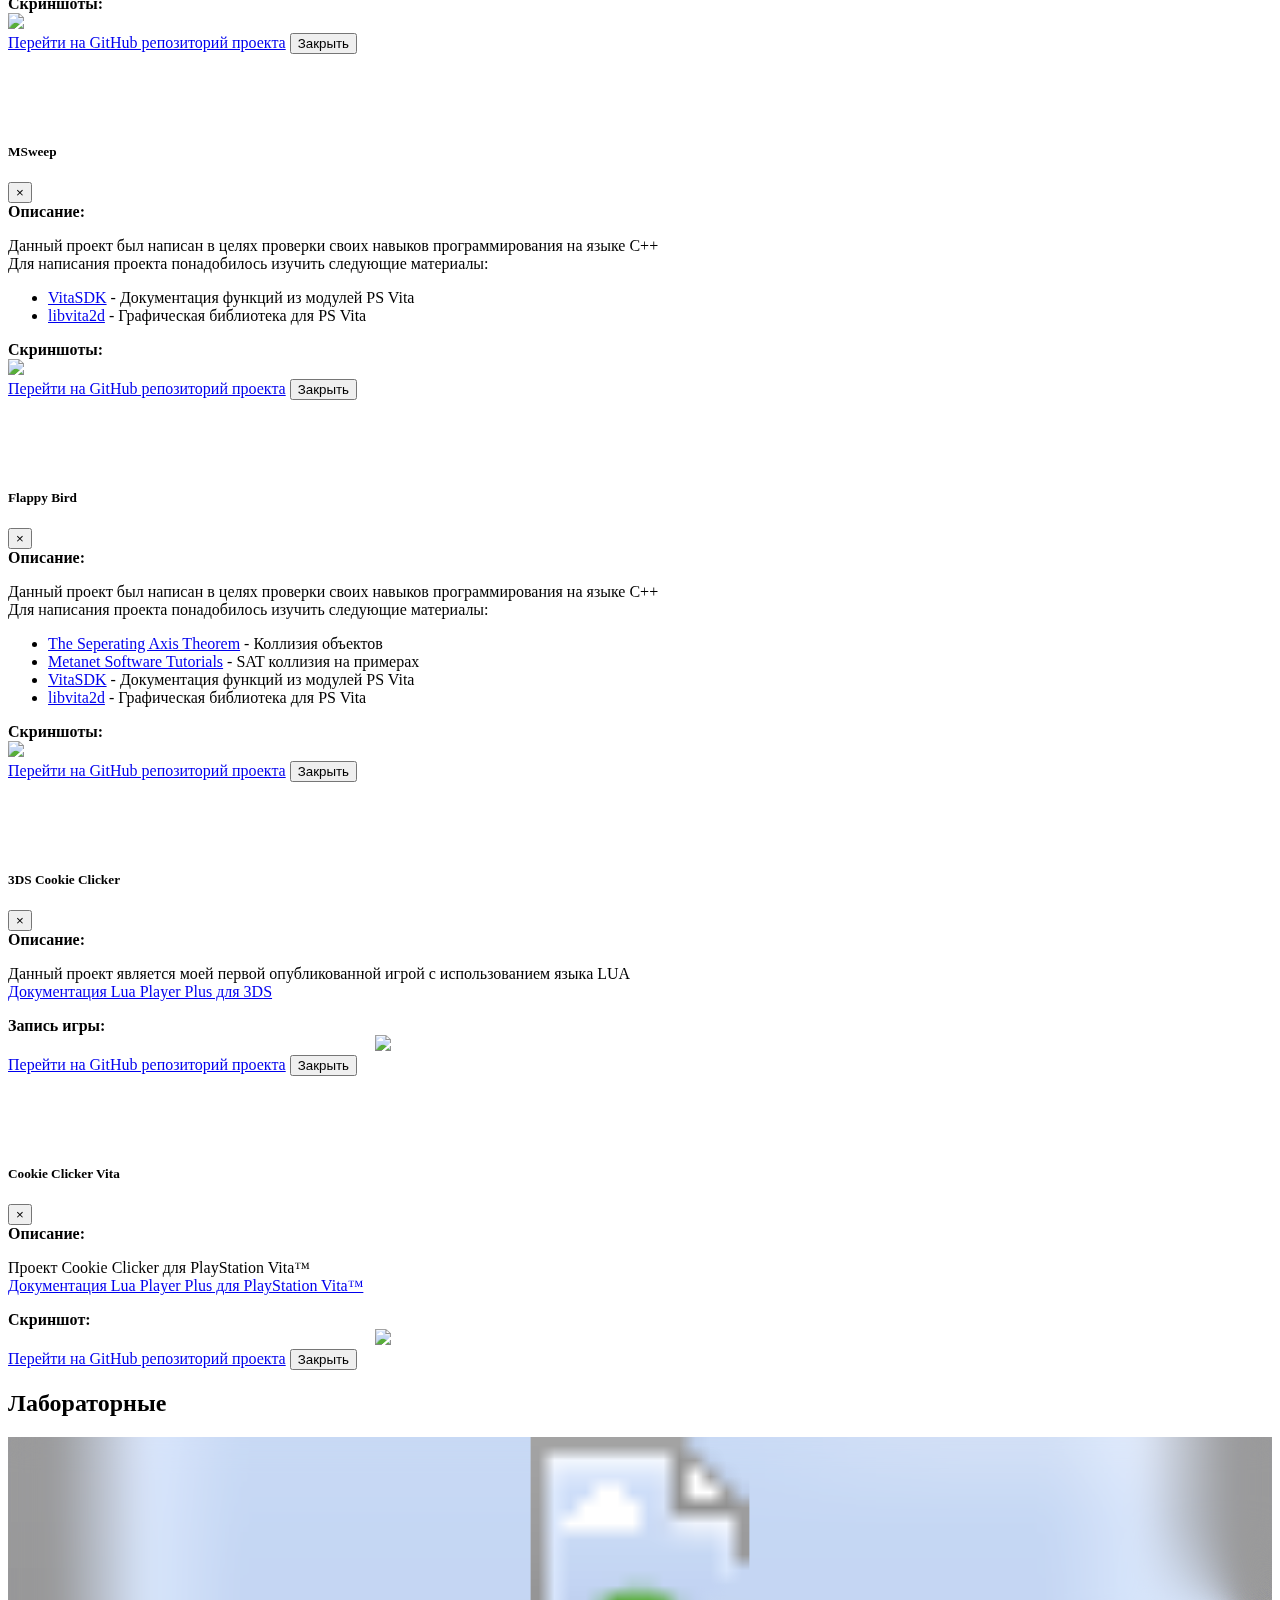
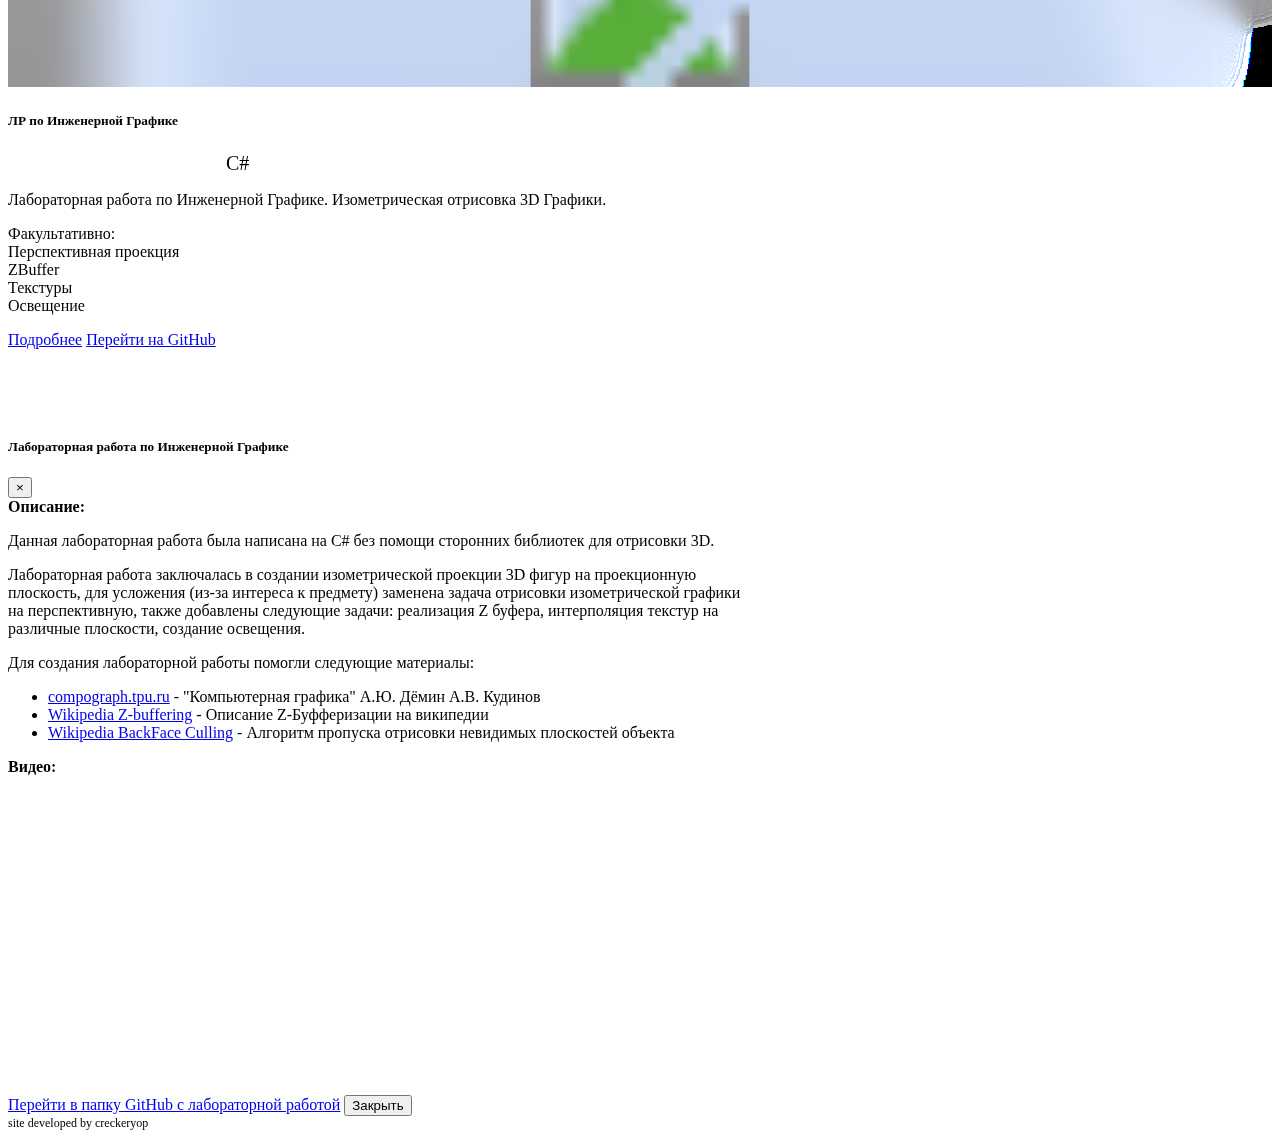
==== commit af8d1bd9: "Merge pull request #1 from Goolpe/fix" ====
--- a/index.html
+++ b/index.html
@@ -18,14 +18,17 @@
             <a class="navbar-brand ml-3" href="#top">Creckeryop</a>
             <button class="navbar-toggler" type="button" data-toggle="collapse" data-target="#navbarCollapse" aria-controls="navbarCollapse" aria-expanded="true" aria-label="Toggle navigation">
                 <span class="navbar-toggler-icon"></span>
-              </button>
+            </button>
             <div class="navbar-collapse collapse" id="navbarCollapse" style>
                 <ul class="navbar-nav mr-auto">
                     <li class="nav-item">
-                        <a class="nav-link" href="#info">Информация</a>
+                        <a class="nav-link" data-toggle="collapse" data-target=".navbar-collapse.show" href="#info">Информация</a>
                     </li>
                     <li class="nav-item">
-                        <a class="nav-link" href="#projects">Проекты</a>
+                        <a class="nav-link" data-toggle="collapse" data-target=".navbar-collapse.show" href="#projects">Проекты</a>
+                    </li>
+                    <li class="nav-item">
+                        <a class="nav-link" data-toggle="collapse" data-target=".navbar-collapse.show" href="#labs">Лабораторные</a>
                     </li>
                 </ul>
             </div>
@@ -55,22 +58,20 @@
     <main role="main">
         <div style="background-image: url('bg.jpg');
         background-attachment: fixed;
-        background-position: center; padding-bottom: 20px; margin-bottom: 20px;">
-            <div class="jumbotron text-center pb-4 pt-4">
-                <p class="display-4">Creckeryop</p>
-                <p class="mb-3">Страница разработчика</p>
+        background-position: center; padding-bottom: 20px;">
+            <div class="bg-white text-center pb-4 pt-4">
+                <h1 class="display-4">Creckeryop</h1>
+                <p>Страница разработчика</p>
                 <div class="btn-group btn-group-sm col-9 mb-0">
                     <a href="https://github.com/creckeryop" class="btn btn-outline-dark" style="font-size: 14px;"><img src="https://github.com/favicon.ico" alt="GitHub" width="16" style="padding-bottom:3px; margin-right: 3px;">GitHub</a>
                     <a href="https://twitter.com/trash_cookie" class="btn btn-outline-dark" style="font-size: 14px;"><img src="https://twitter.com/favicon.ico" alt="Twitter" style="padding-bottom:3px; margin-right: 3px;">Twitter</a>
                     <a href="https://vk.com/creckeryop" class="btn btn-outline-dark" style="font-size: 14px;"><img src="https://vk.com/favicon.ico" alt="Вконтакте" style="padding-bottom:3px; margin-right: 3px;">ВКонтакте</a>
-                    <a href="https://steamcommunity.com/id/Creckeryop" class="btn btn-outline-dark" style="font-size: 14px;"><img src="https://steamcommunity.com/favicon.ico" width="16" alt="Steam" style="padding-bottom:3px; margin-right: 3px;">Steam</a>
+                    <!--a href="https://steamcommunity.com/id/Creckeryop" class="btn btn-outline-dark" style="font-size: 14px;"><img src="https://steamcommunity.com/favicon.ico" width="16" alt="Steam" style="padding-bottom:3px; margin-right: 3px;">Steam</a-->
                     <a href="mailto:didager@yandex.ru" class="btn btn-outline-dark" style="display: inline-block; font-size: 14px;"><img src="https://mail.yandex.ru/favicon.ico" alt="Mail" width="16" style="padding-bottom:3px; margin-right: 3px;">didager@yandex.ru</a>
                 </div>
             </div>
-            <h2 class="text-center pb-4">
-                <a class="anchor text-white" id="info">Информация</a>
-            </h2>
-            <div class="container">
+            <div class="anchor container" id="info">
+                <h2 class="text-center text-white pt-4 pb-4">Информация</h2>
                 <div class="row">
                     <div class="col-md-4 pb-4">
                         <div class="card shadow-sm">
@@ -104,8 +105,8 @@
                 </div>
             </div>
         </div>
-        <h2 class="text-center pb-4"><a class="anchor" id="projects">Проекты</a></h2>
-        <div class="container">
+        <div class="container anchor" id="projects">
+            <h2 class="text-center pt-4 pb-4">Проекты</h2>
             <div class="row">
                 <div class="project-item col-md-4" id="NOBORU">
                     <div class="card mb-4 shadow-sm">
@@ -553,12 +554,81 @@
                 </div>
             </div>
         </div>
-        <footer class="text-center card shadow" style="font-size:12px;">
-            site developed by creckeryop
-        </footer>
-        <script src="js/jquery-latest.js"></script>
-        <script src="js/bootstrap.bundle.min.js"></script>
-        <script src="js/index.js?v={random number/string}"></script>
+    </div>
+    <div class="container anchor" id="labs">
+        <h2 class="text-center pt-4 pb-4">Лабораторные</h2>
+        <div class="row">
+            <div class="lab-item col-md-4">
+                <div class="card mb-4 shadow-sm">
+                    <svg class="bd-placeholder-img card-img-top" width="100%" height="250" xmlns="http://www.w3.org/2000/svg" preserveAspectRatio="xMidYMid slice" focusable="false" role="img" aria-label="Placeholder: Thumbnail">
+                    <image preserveAspectRatio="xMidYMid slice" xlink:href="https://github.com/Creckeryop/my-labs/raw/master/IGraphicsLab/logo.png" width="100%" height="250" filter="url(#blur)"/> 
+                    <image preserveAspectRatio="xMidYMid meet" xlink:href="https://github.com/Creckeryop/my-labs/raw/master/IGraphicsLab/logo.png" width="100%" height="250"/> 
+                </svg>
+                    <h5 class="card-header">
+                        ЛР по Инженерной Графике
+                    </h5>
+                    <div class="card-body pb-0">
+                        <div class="row">
+                            <div class="column3">
+                            </div>
+                            <div class="column3">
+                                <label class="project-language">C#</label>
+                            </div>
+                        </div>
+                        <p>Лабораторная работа по Инженерной Графике. Изометрическая отрисовка 3D Графики.</p>Факультативно:
+                        <li>Перспективная проекция</li>
+                        <li>ZBuffer</li>
+                        <li>Текстуры</li>
+                        <li>Освещение</li>
+                        </p>
+                    </div>
+                    <div class="card-body text-right pt-0">
+                        <a class="btn btn-link" data-toggle="modal" href="#IGLABAbout">Подробнее</a>
+                        <a class="btn offset-1 btn-outline-dark" href="https://github.com/Creckeryop/my-labs/tree/master/IGraphicsLab">Перейти на GitHub</a>
+                    </div>
+                </div>
+            </div>
+        </div>
+    </div>
+    <div class="modals">
+        <div class="modal fade" id="IGLABAbout" tabindex="-1" role="dialog" aria-labelledby="IGLab" aria-hidden="true">
+            <div class="modal-dialog modal-xl modal-ku" role="document">
+                <div class="modal-content">
+                    <div class="modal-header">
+                        <h5 class="modal-title" id="IGLab">Лабораторная работа по Инженерной Графике</h5>
+                        <button type="button" class="close" data-dismiss="modal" aria-label="Close">
+                    <span aria-hidden="true">&times;</span>
+                  </button>
+                    </div>
+                    <div class="modal-body">
+                        <b>Описание:</b>
+                        <p>Данная лабораторная работа была написана на C# без помощи сторонних библиотек для отрисовки 3D.</p>
+                        <p>Лабораторная работа заключалась в создании изометрической проекции 3D фигур на проекционную плоскость, для усложения (из-за интереса к предмету) заменена задача отрисовки изометрической графики на перспективную, также добавлены
+                            следующие задачи: реализация Z буфера, интерполяция текстур на различные плоскости, создание освещения.</p>Для создания лабораторной работы помогли следующие материалы:
+                        <ul>
+                            <li><a href="http://compgraph.tpu.ru/Oglavlenie.htm">compograph.tpu.ru</a> - "Компьютерная графика" А.Ю. Дёмин А.В. Кудинов</li>
+                            <li><a href="https://en.wikipedia.org/wiki/Z-buffering">Wikipedia Z-buffering</a> - Описание Z-Буфферизации на википедии</li>
+                            <li><a href="https://en.wikipedia.org/wiki/Back-face_culling">Wikipedia BackFace Culling</a> - Алгоритм пропуска отрисовки невидимых плоскостей объекта</li>
+                        </ul>
+                        <b>Видео:</b><br>
+                        <div class="text-center">
+                            <iframe width="560" height="315" src="https://www.youtube.com/embed/klf277-Qk5s" frameborder="0" allow="accelerometer; autoplay; encrypted-media; gyroscope; picture-in-picture" allowfullscreen></iframe>
+                        </div>
+                    </div>
+                    <div class="modal-footer">
+                        <a type="button" class="btn btn-link" href="https://github.com/Creckeryop/my-labs/tree/master/IGraphicsLab">Перейти в папку GitHub с лабораторной работой</a>
+                        <button type="button" class="btn btn-outline-dark" data-dismiss="modal">Закрыть</button>
+                    </div>
+                </div>
+            </div>
+        </div>
+    </div>
+    <footer class="text-center card shadow" style="font-size:12px;">
+        site developed by creckeryop
+    </footer>
+    <script src="js/jquery-latest.js"></script>
+    <script src="js/bootstrap.bundle.min.js"></script>
+    <script src="js/index.js?v={random number/string}"></script>
 </body>
 
 </html>--- a/css/style.css
+++ b/css/style.css
@@ -1,5 +1,5 @@
 .site-nav {
-    background-color: rgba(20, 20, 20, 0.90);
+    background-color: rgba(0, 0, 0, 0.90);
     -webkit-backdrop-filter: saturate(180%) blur(14px);
     backdrop-filter: saturate(180%) blur(14px);
 }
@@ -16,15 +16,21 @@
 }
 
 .anchor {
-    padding-top: 120px;
+    padding-top: 62px; 
+    margin-top: -62px;
 }
 
 .modal-ku {
     width: 750px;
     margin-top: 10vh;
+} 
+
+@media (max-width: 768px) {
+    .anchor {
+        padding-top: 172px; 
+        margin-top: -172px;
+    }
 }
-
-
 /*
 .project-item {}
 body {
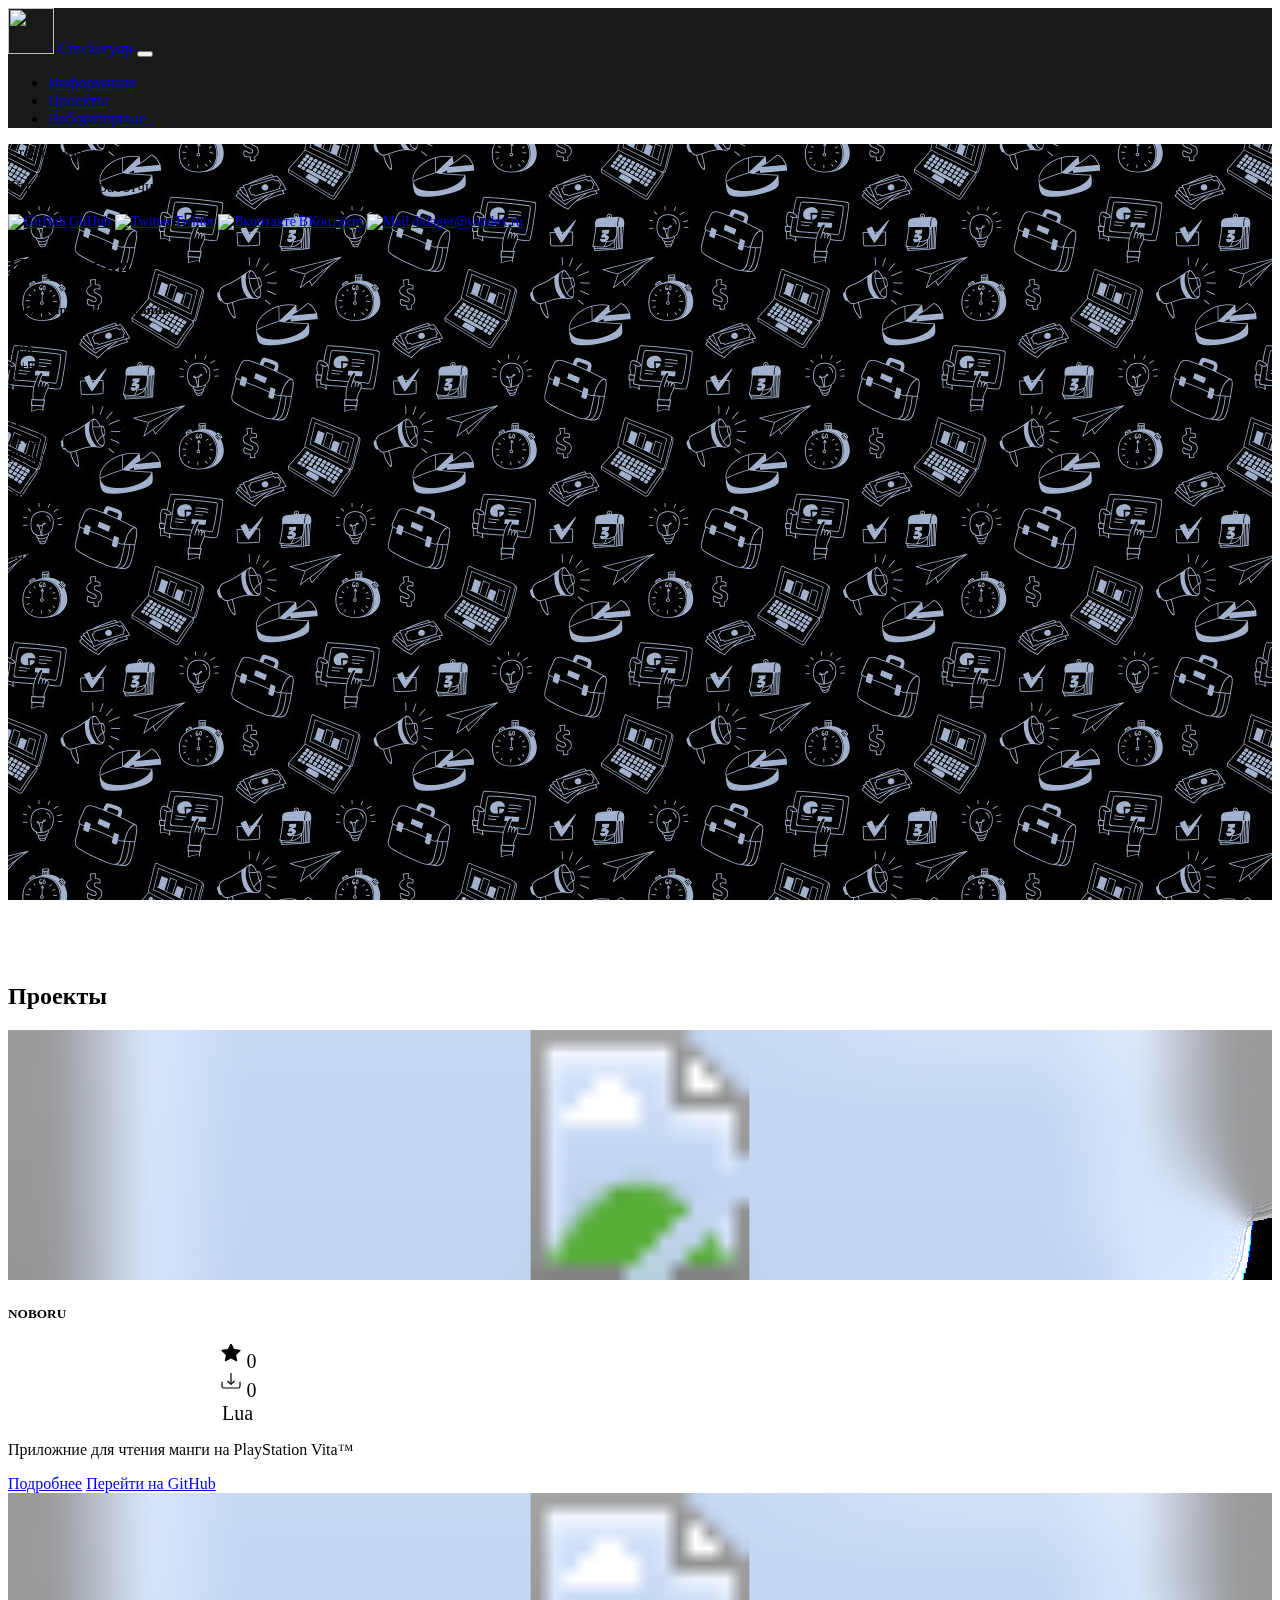
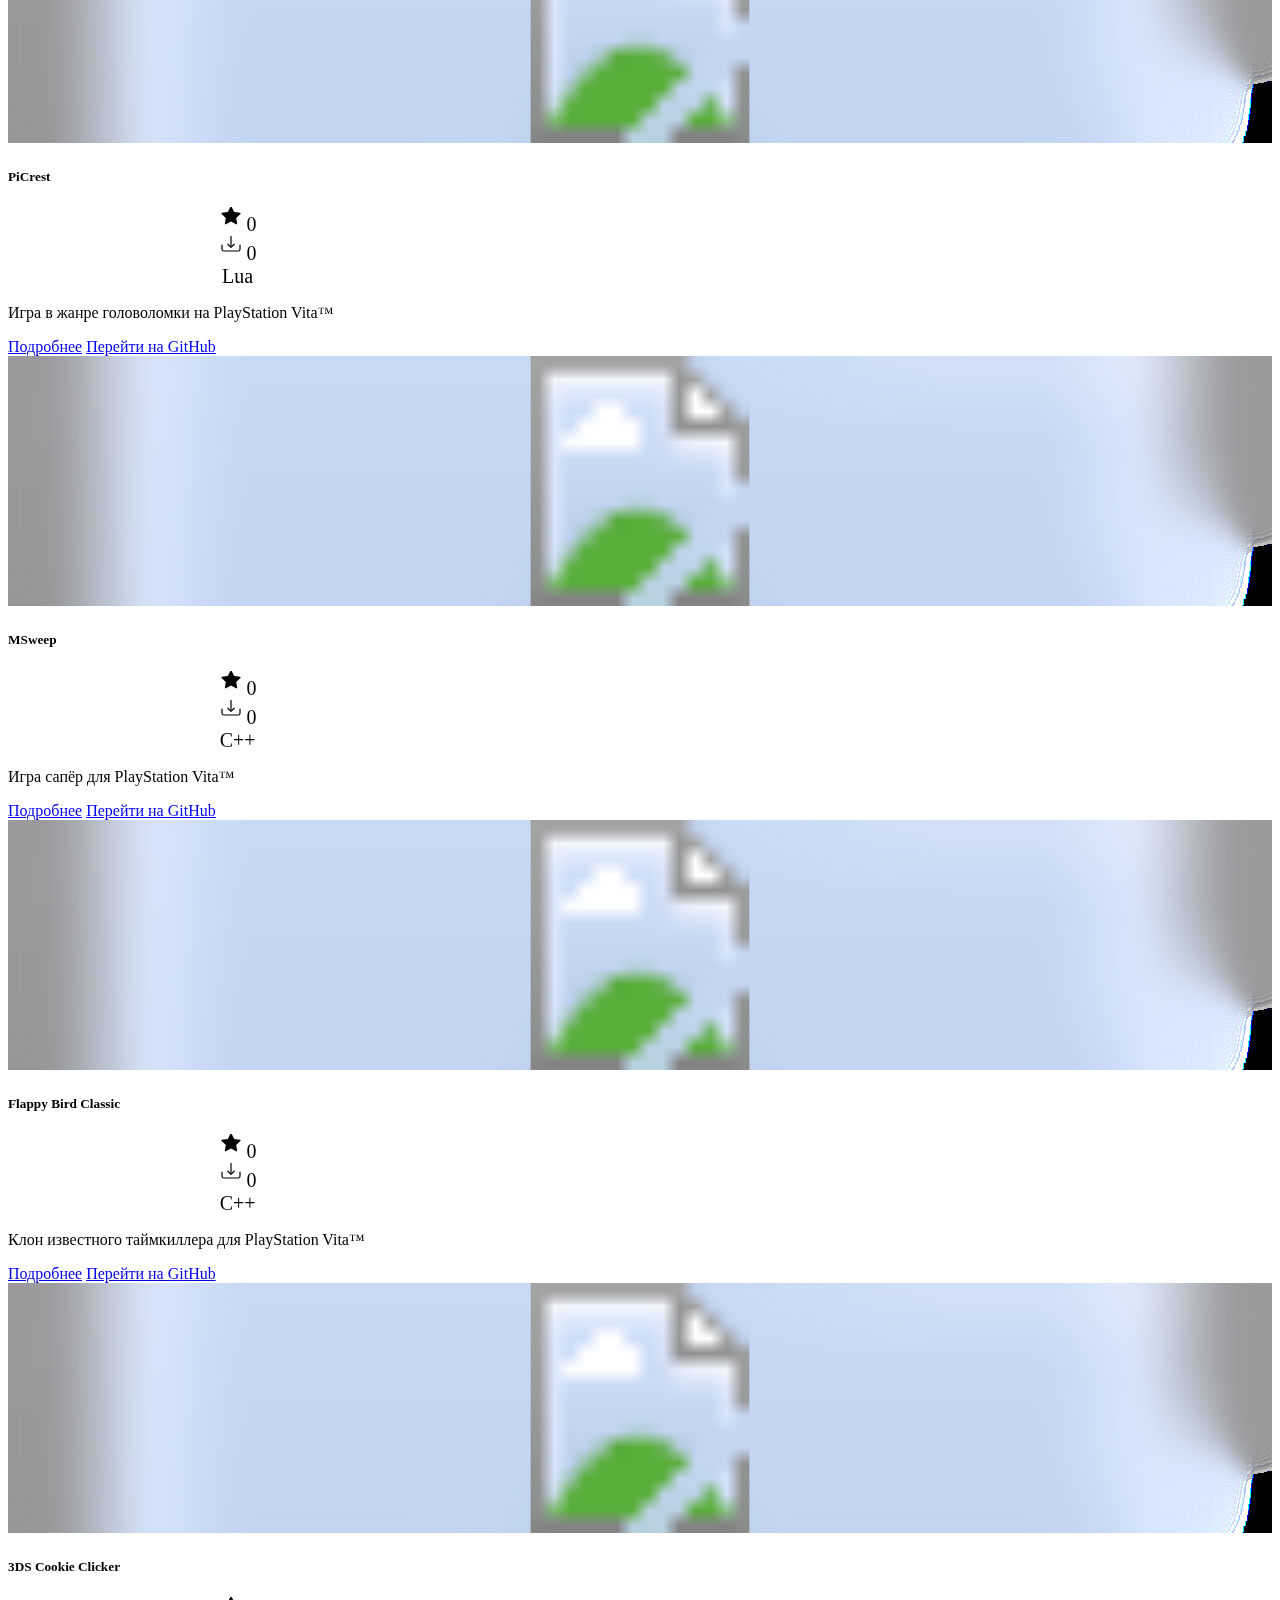
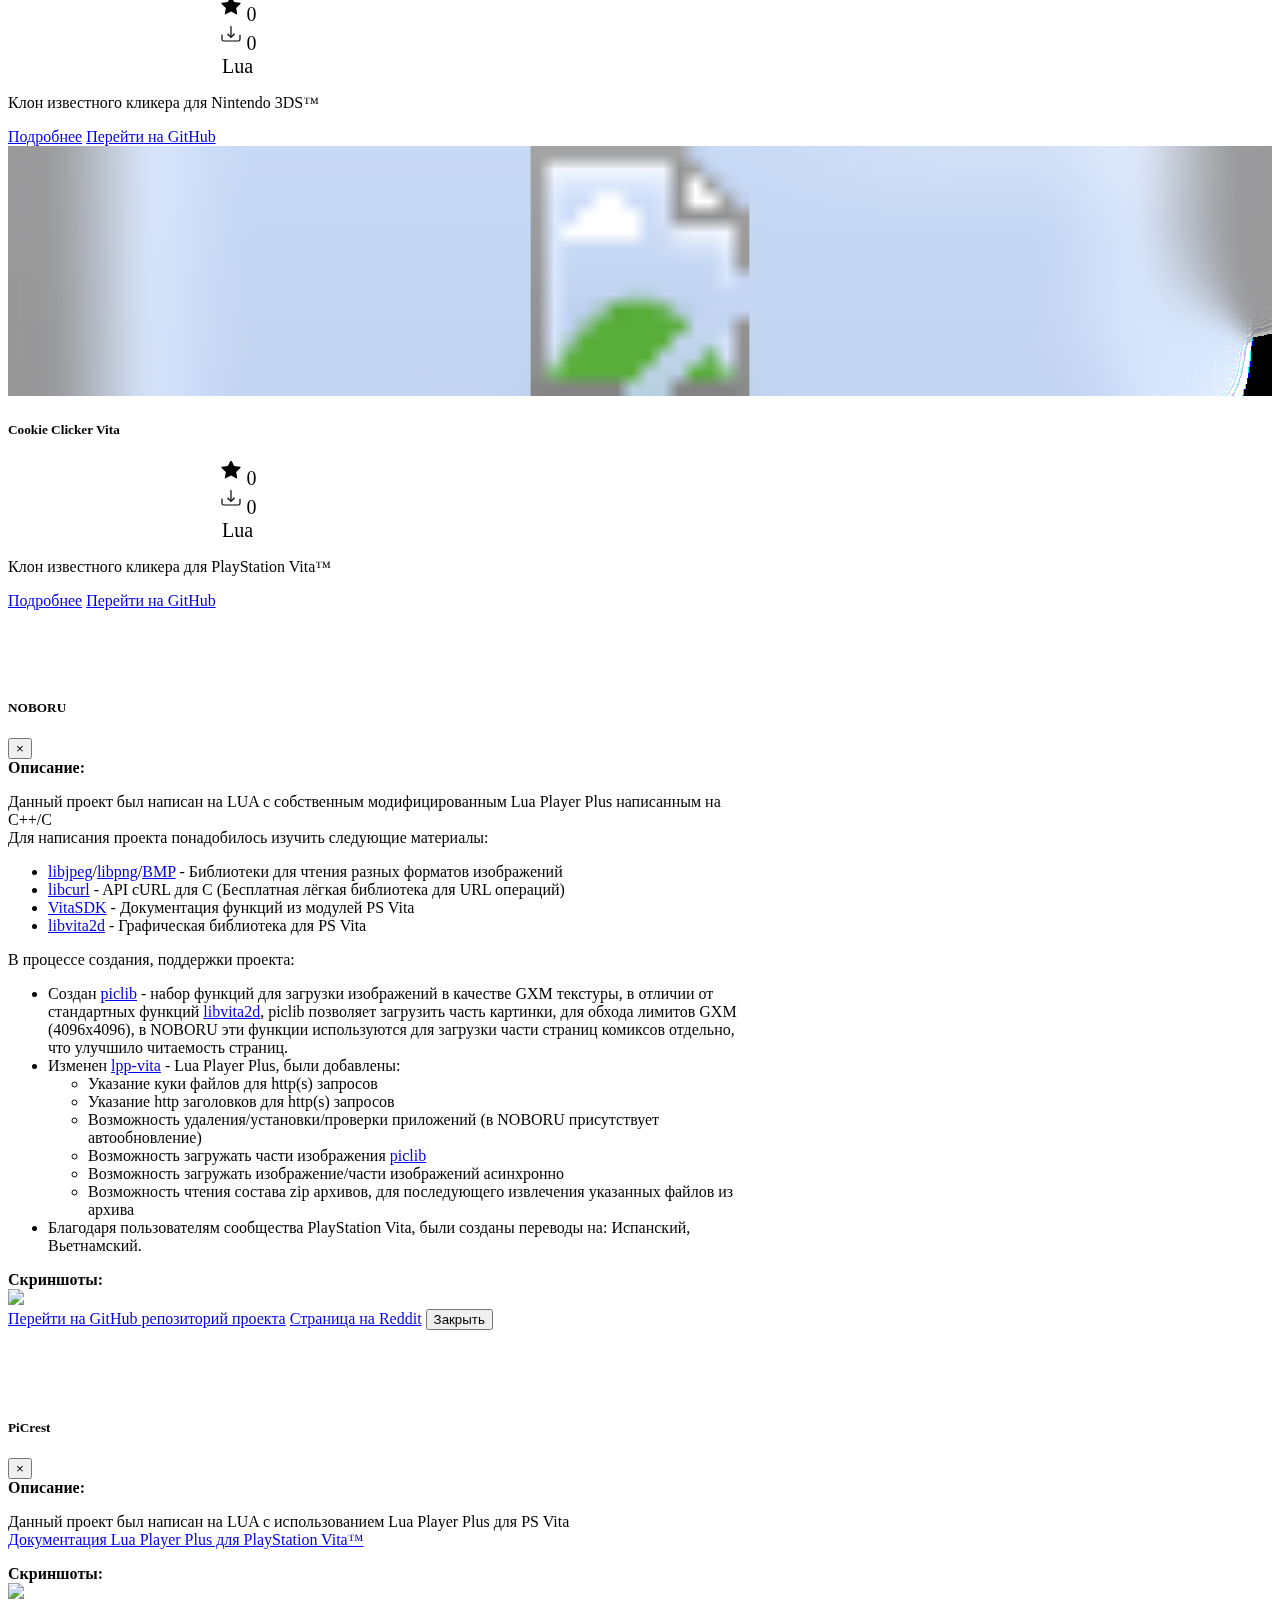
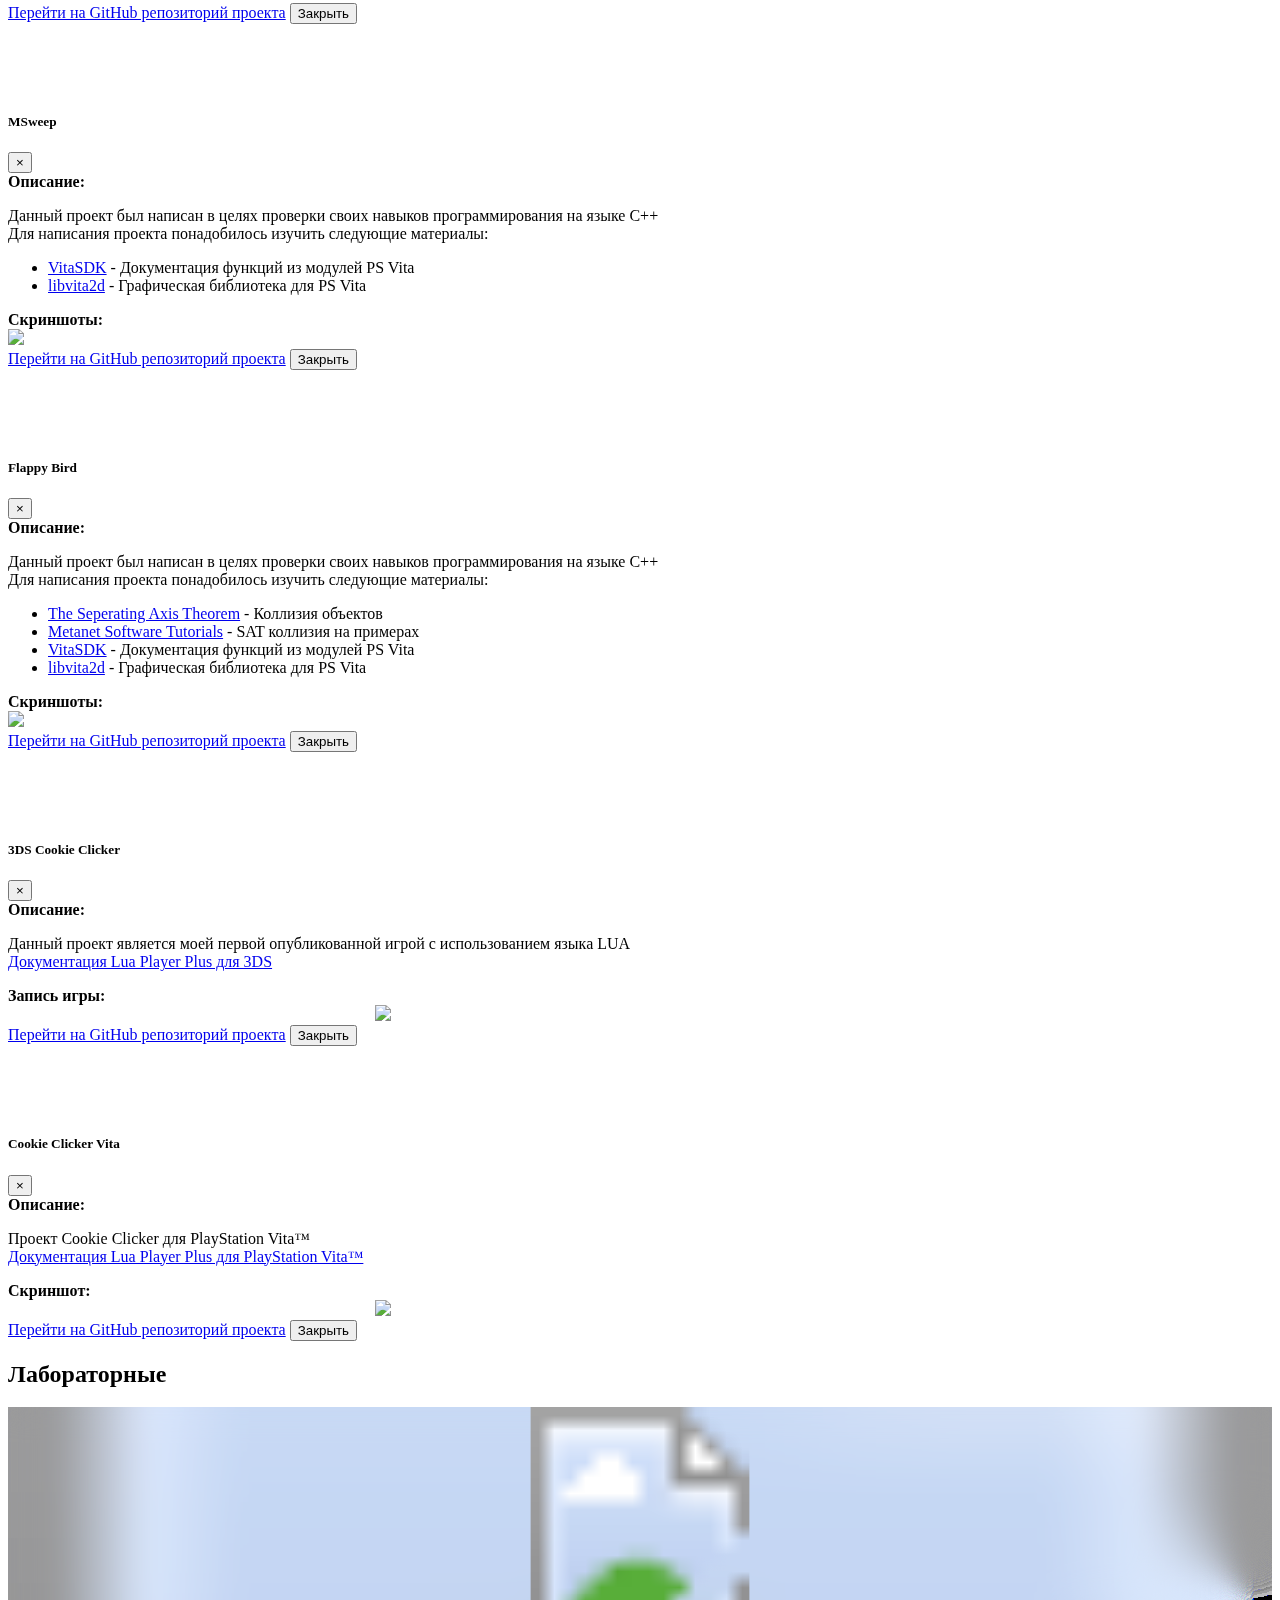
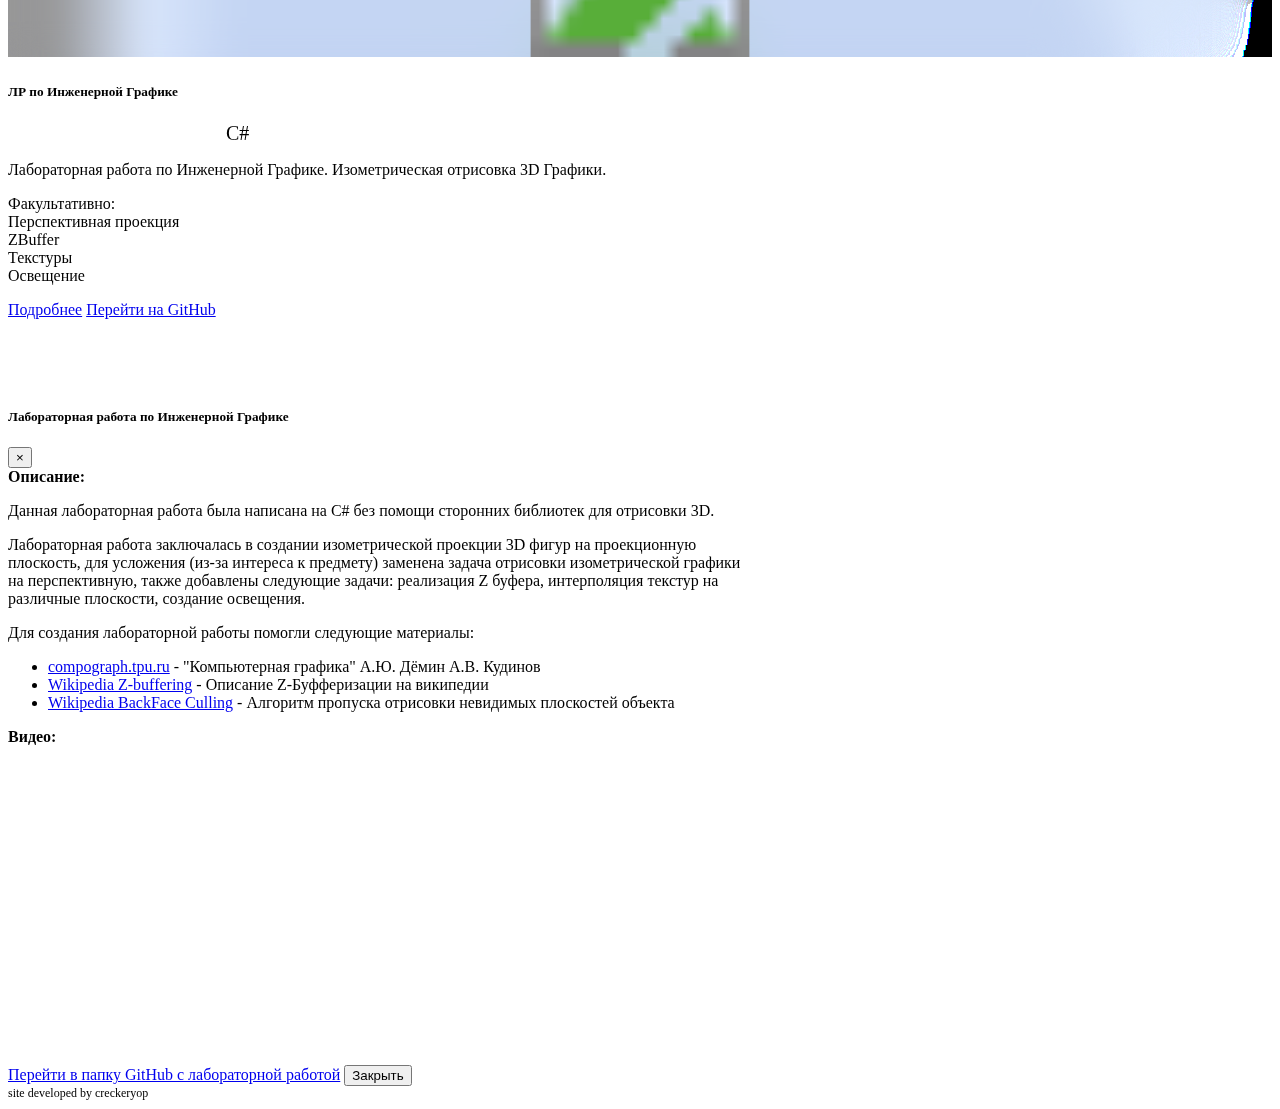
==== commit 329ccc18: "feat: links opens in new tab" ====
--- a/index.html
+++ b/index.html
@@ -18,17 +18,17 @@
             <a class="navbar-brand ml-3" href="#top">Creckeryop</a>
             <button class="navbar-toggler" type="button" data-toggle="collapse" data-target="#navbarCollapse" aria-controls="navbarCollapse" aria-expanded="true" aria-label="Toggle navigation">
                 <span class="navbar-toggler-icon"></span>
-            </button>
+              </button>
             <div class="navbar-collapse collapse" id="navbarCollapse" style>
                 <ul class="navbar-nav mr-auto">
                     <li class="nav-item">
-                        <a class="nav-link" data-toggle="collapse" data-target=".navbar-collapse.show" href="#info">Информация</a>
+                        <a class="nav-link" href="#info">Информация</a>
                     </li>
                     <li class="nav-item">
-                        <a class="nav-link" data-toggle="collapse" data-target=".navbar-collapse.show" href="#projects">Проекты</a>
+                        <a class="nav-link" href="#projects">Проекты</a>
                     </li>
                     <li class="nav-item">
-                        <a class="nav-link" data-toggle="collapse" data-target=".navbar-collapse.show" href="#labs">Лабораторные</a>
+                        <a class="nav-link" href="#labs">Лабораторные</a>
                     </li>
                 </ul>
             </div>
@@ -58,20 +58,22 @@
     <main role="main">
         <div style="background-image: url('bg.jpg');
         background-attachment: fixed;
-        background-position: center; padding-bottom: 20px;">
-            <div class="bg-white text-center pb-4 pt-4">
-                <h1 class="display-4">Creckeryop</h1>
-                <p>Страница разработчика</p>
+        background-position: center; padding-bottom: 20px; margin-bottom: 20px;">
+            <div class="jumbotron text-center pb-4 pt-4">
+                <p class="display-4">Creckeryop</p>
+                <p class="mb-3">Страница разработчика</p>
                 <div class="btn-group btn-group-sm col-9 mb-0">
-                    <a href="https://github.com/creckeryop" class="btn btn-outline-dark" style="font-size: 14px;"><img src="https://github.com/favicon.ico" alt="GitHub" width="16" style="padding-bottom:3px; margin-right: 3px;">GitHub</a>
-                    <a href="https://twitter.com/trash_cookie" class="btn btn-outline-dark" style="font-size: 14px;"><img src="https://twitter.com/favicon.ico" alt="Twitter" style="padding-bottom:3px; margin-right: 3px;">Twitter</a>
-                    <a href="https://vk.com/creckeryop" class="btn btn-outline-dark" style="font-size: 14px;"><img src="https://vk.com/favicon.ico" alt="Вконтакте" style="padding-bottom:3px; margin-right: 3px;">ВКонтакте</a>
+                    <a href="https://github.com/creckeryop" target="_blank" class="btn btn-outline-dark" style="font-size: 14px;"><img src="https://github.com/favicon.ico" alt="GitHub" width="16" style="padding-bottom:3px; margin-right: 3px;">GitHub</a>
+                    <a href="https://twitter.com/trash_cookie" target="_blank" class="btn btn-outline-dark" style="font-size: 14px;"><img src="https://twitter.com/favicon.ico" alt="Twitter" style="padding-bottom:3px; margin-right: 3px;">Twitter</a>
+                    <a href="https://vk.com/creckeryop" target="_blank" class="btn btn-outline-dark" style="font-size: 14px;"><img src="https://vk.com/favicon.ico" alt="Вконтакте" style="padding-bottom:3px; margin-right: 3px;">ВКонтакте</a>
                     <!--a href="https://steamcommunity.com/id/Creckeryop" class="btn btn-outline-dark" style="font-size: 14px;"><img src="https://steamcommunity.com/favicon.ico" width="16" alt="Steam" style="padding-bottom:3px; margin-right: 3px;">Steam</a-->
-                    <a href="mailto:didager@yandex.ru" class="btn btn-outline-dark" style="display: inline-block; font-size: 14px;"><img src="https://mail.yandex.ru/favicon.ico" alt="Mail" width="16" style="padding-bottom:3px; margin-right: 3px;">didager@yandex.ru</a>
-                </div>
-            </div>
-            <div class="anchor container" id="info">
-                <h2 class="text-center text-white pt-4 pb-4">Информация</h2>
+                    <a href="mailto:didager@yandex.ru" target="_blank" class="btn btn-outline-dark" style="display: inline-block; font-size: 14px;"><img src="https://mail.yandex.ru/favicon.ico" alt="Mail" width="16" style="padding-bottom:3px; margin-right: 3px;">didager@yandex.ru</a>
+                </div>
+            </div>
+            <h2 class="text-center pb-4">
+                <a class="anchor text-white" id="info">Информация</a>
+            </h2>
+            <div class="container">
                 <div class="row">
                     <div class="col-md-4 pb-4">
                         <div class="card shadow-sm">
@@ -105,8 +107,8 @@
                 </div>
             </div>
         </div>
-        <div class="container anchor" id="projects">
-            <h2 class="text-center pt-4 pb-4">Проекты</h2>
+        <h2 class="text-center pb-4"><a class="anchor" id="projects">Проекты</a></h2>
+        <div class="container">
             <div class="row">
                 <div class="project-item col-md-4" id="NOBORU">
                     <div class="card mb-4 shadow-sm">
@@ -149,7 +151,7 @@
                         </div>
                         <div class="card-body text-right pt-0">
                             <a class="btn btn-link" data-toggle="modal" href="#NOBORUAbout">Подробнее</a>
-                            <a class="btn offset-1 btn-outline-dark" href="https://github.com/Creckeryop/NOBORU">Перейти на GitHub</a>
+                            <a class="btn offset-1 btn-outline-dark" href="https://github.com/Creckeryop/NOBORU" target="_blank">Перейти на GitHub</a>
                         </div>
                     </div>
                 </div>
@@ -186,7 +188,7 @@
                         </div>
                         <div class="card-body text-right pt-0">
                             <a class="btn btn-link" data-toggle="modal" href="#PiCrestAbout">Подробнее</a>
-                            <a class="btn offset-1 btn-outline-dark" href="https://github.com/Creckeryop/PiCrest">Перейти на GitHub</a>
+                            <a class="btn offset-1 btn-outline-dark" href="https://github.com/Creckeryop/PiCrest" target="_blank">Перейти на GitHub</a>
                         </div>
                     </div>
                 </div>
@@ -223,7 +225,7 @@
                         </div>
                         <div class="card-body text-right pt-0">
                             <a class="btn btn-link" data-toggle="modal" href="#MSweepAbout">Подробнее</a>
-                            <a class="btn offset-1 btn-outline-dark" href="https://github.com/Creckeryop/MSweep">Перейти на GitHub</a>
+                            <a class="btn offset-1 btn-outline-dark" href="https://github.com/Creckeryop/MSweep" target="_blank">Перейти на GitHub</a>
                         </div>
                     </div>
                 </div>
@@ -262,7 +264,7 @@
                         </div>
                         <div class="card-body text-right pt-0">
                             <a class="btn btn-link" data-toggle="modal" href="#FlappyBirdAbout">Подробнее</a>
-                            <a class="btn offset-1 btn-outline-dark" href="https://github.com/Creckeryop/Flappy-Bird-Classic-vita">Перейти на GitHub</a>
+                            <a class="btn offset-1 btn-outline-dark" href="https://github.com/Creckeryop/Flappy-Bird-Classic-vita" target="_blank">Перейти на GitHub</a>
                         </div>
                     </div>
                 </div>
@@ -299,7 +301,7 @@
                         </div>
                         <div class="card-body text-right pt-0">
                             <a class="btn btn-link" data-toggle="modal" href="#CookieClicker3dsAbout">Подробнее</a>
-                            <a class="btn offset-1 btn-outline-dark" href="https://github.com/Creckeryop/3dsCookieClicker">Перейти на GitHub</a>
+                            <a class="btn offset-1 btn-outline-dark" href="https://github.com/Creckeryop/3dsCookieClicker" target="_blank">Перейти на GitHub</a>
                         </div>
                     </div>
                 </div>
@@ -336,7 +338,7 @@
                         </div>
                         <div class="card-body text-right pt-0">
                             <a class="btn btn-link" data-toggle="modal" href="#CookieClickerVitaAbout">Подробнее</a>
-                            <a class="btn offset-1 btn-outline-dark" href="https://github.com/Creckeryop/CookieClicker-Vita">Перейти на GitHub</a>
+                            <a class="btn offset-1 btn-outline-dark" href="https://github.com/Creckeryop/CookieClicker-Vita" target="_blank">Перейти на GitHub</a>
                         </div>
                     </div>
                 </div>
@@ -408,8 +410,8 @@
                         <img src="https://github.com/Creckeryop/NOBORU/raw/master/res/screenshots.gif" width="100%">
                     </div>
                     <div class="modal-footer">
-                        <a type="button" class="btn btn-link" href="https://github.com/Creckeryop/NOBORU">Перейти на GitHub репозиторий проекта</a>
-                        <a type="button" class="btn btn-outline-danger" href="https://www.reddit.com/r/vitahacks/comments/eycx8t/noboru_release/">Страница на Reddit</a>
+                        <a type="button" class="btn btn-link" href="https://github.com/Creckeryop/NOBORU" target="_blank">Перейти на GitHub репозиторий проекта</a>
+                        <a type="button" class="btn btn-outline-danger" href="https://www.reddit.com/r/vitahacks/comments/eycx8t/noboru_release/" target="_blank">Страница на Reddit</a>
                         <button type="button" class="btn btn-outline-dark" data-dismiss="modal">Закрыть</button>
                     </div>
                 </div>
@@ -432,7 +434,7 @@
                         <img src="https://github.com/Creckeryop/PiCrest/raw/master/screenshots/screenshots.gif" width="100%">
                     </div>
                     <div class="modal-footer">
-                        <a type="button" class="btn btn-link" href="https://github.com/Creckeryop/PiCrest">Перейти на GitHub репозиторий проекта</a>
+                        <a type="button" class="btn btn-link" href="https://github.com/Creckeryop/PiCrest" target="_blank">Перейти на GitHub репозиторий проекта</a>
                         <button type="button" class="btn btn-outline-dark" data-dismiss="modal">Закрыть</button>
                     </div>
                 </div>
@@ -462,7 +464,7 @@
                         <img src="https://github.com/Creckeryop/MSweep/raw/master/screenshots/screenshots.gif" width="100%">
                     </div>
                     <div class="modal-footer">
-                        <a type="button" class="btn btn-link" href="https://github.com/Creckeryop/MSweep">Перейти на GitHub репозиторий проекта</a>
+                        <a type="button" class="btn btn-link" href="https://github.com/Creckeryop/MSweep" target="_blank">Перейти на GitHub репозиторий проекта</a>
                         <button type="button" class="btn btn-outline-dark" data-dismiss="modal">Закрыть</button>
                     </div>
                 </div>
@@ -498,7 +500,7 @@
                         <img src="https://github.com/Creckeryop/Flappy-Bird-Classic-vita/raw/master/screenshots/screenshots.gif" width="100%">
                     </div>
                     <div class="modal-footer">
-                        <a type="button" class="btn btn-link" href="https://github.com/Creckeryop/Flappy-Bird-Classic-vita">Перейти на GitHub репозиторий проекта</a>
+                        <a type="button" class="btn btn-link" href="https://github.com/Creckeryop/Flappy-Bird-Classic-vita" target="_blank">Перейти на GitHub репозиторий проекта</a>
                         <button type="button" class="btn btn-outline-dark" data-dismiss="modal">Закрыть</button>
                     </div>
                 </div>
@@ -523,7 +525,7 @@
                         </div>
                     </div>
                     <div class="modal-footer">
-                        <a type="button" class="btn btn-link" href="https://github.com/Creckeryop/3dsCookieClicker">Перейти на GitHub репозиторий проекта</a>
+                        <a type="button" class="btn btn-link" href="https://github.com/Creckeryop/3dsCookieClicker" target="_blank">Перейти на GitHub репозиторий проекта</a>
                         <button type="button" class="btn btn-outline-dark" data-dismiss="modal">Закрыть</button>
                     </div>
                 </div>
@@ -548,15 +550,15 @@
                         </div>
                     </div>
                     <div class="modal-footer">
-                        <a type="button" class="btn btn-link" href="https://github.com/Creckeryop/CookieClicker-Vita">Перейти на GitHub репозиторий проекта</a>
+                        <a type="button" class="btn btn-link" href="https://github.com/Creckeryop/CookieClicker-Vita" target="_blank">Перейти на GitHub репозиторий проекта</a>
                         <button type="button" class="btn btn-outline-dark" data-dismiss="modal">Закрыть</button>
                     </div>
                 </div>
             </div>
         </div>
     </div>
-    <div class="container anchor" id="labs">
-        <h2 class="text-center pt-4 pb-4">Лабораторные</h2>
+    <h2 class="text-center pb-4"><a class="anchor" id="labs">Лабораторные</a></h2>
+    <div class="container">
         <div class="row">
             <div class="lab-item col-md-4">
                 <div class="card mb-4 shadow-sm">
@@ -584,7 +586,7 @@
                     </div>
                     <div class="card-body text-right pt-0">
                         <a class="btn btn-link" data-toggle="modal" href="#IGLABAbout">Подробнее</a>
-                        <a class="btn offset-1 btn-outline-dark" href="https://github.com/Creckeryop/my-labs/tree/master/IGraphicsLab">Перейти на GitHub</a>
+                        <a class="btn offset-1 btn-outline-dark" href="https://github.com/Creckeryop/my-labs/tree/master/IGraphicsLab" target="_blank">Перейти на GitHub</a>
                     </div>
                 </div>
             </div>
@@ -616,7 +618,7 @@
                         </div>
                     </div>
                     <div class="modal-footer">
-                        <a type="button" class="btn btn-link" href="https://github.com/Creckeryop/my-labs/tree/master/IGraphicsLab">Перейти в папку GitHub с лабораторной работой</a>
+                        <a type="button" class="btn btn-link" href="https://github.com/Creckeryop/my-labs/tree/master/IGraphicsLab" target="_blank">Перейти в папку GitHub с лабораторной работой</a>
                         <button type="button" class="btn btn-outline-dark" data-dismiss="modal">Закрыть</button>
                     </div>
                 </div>
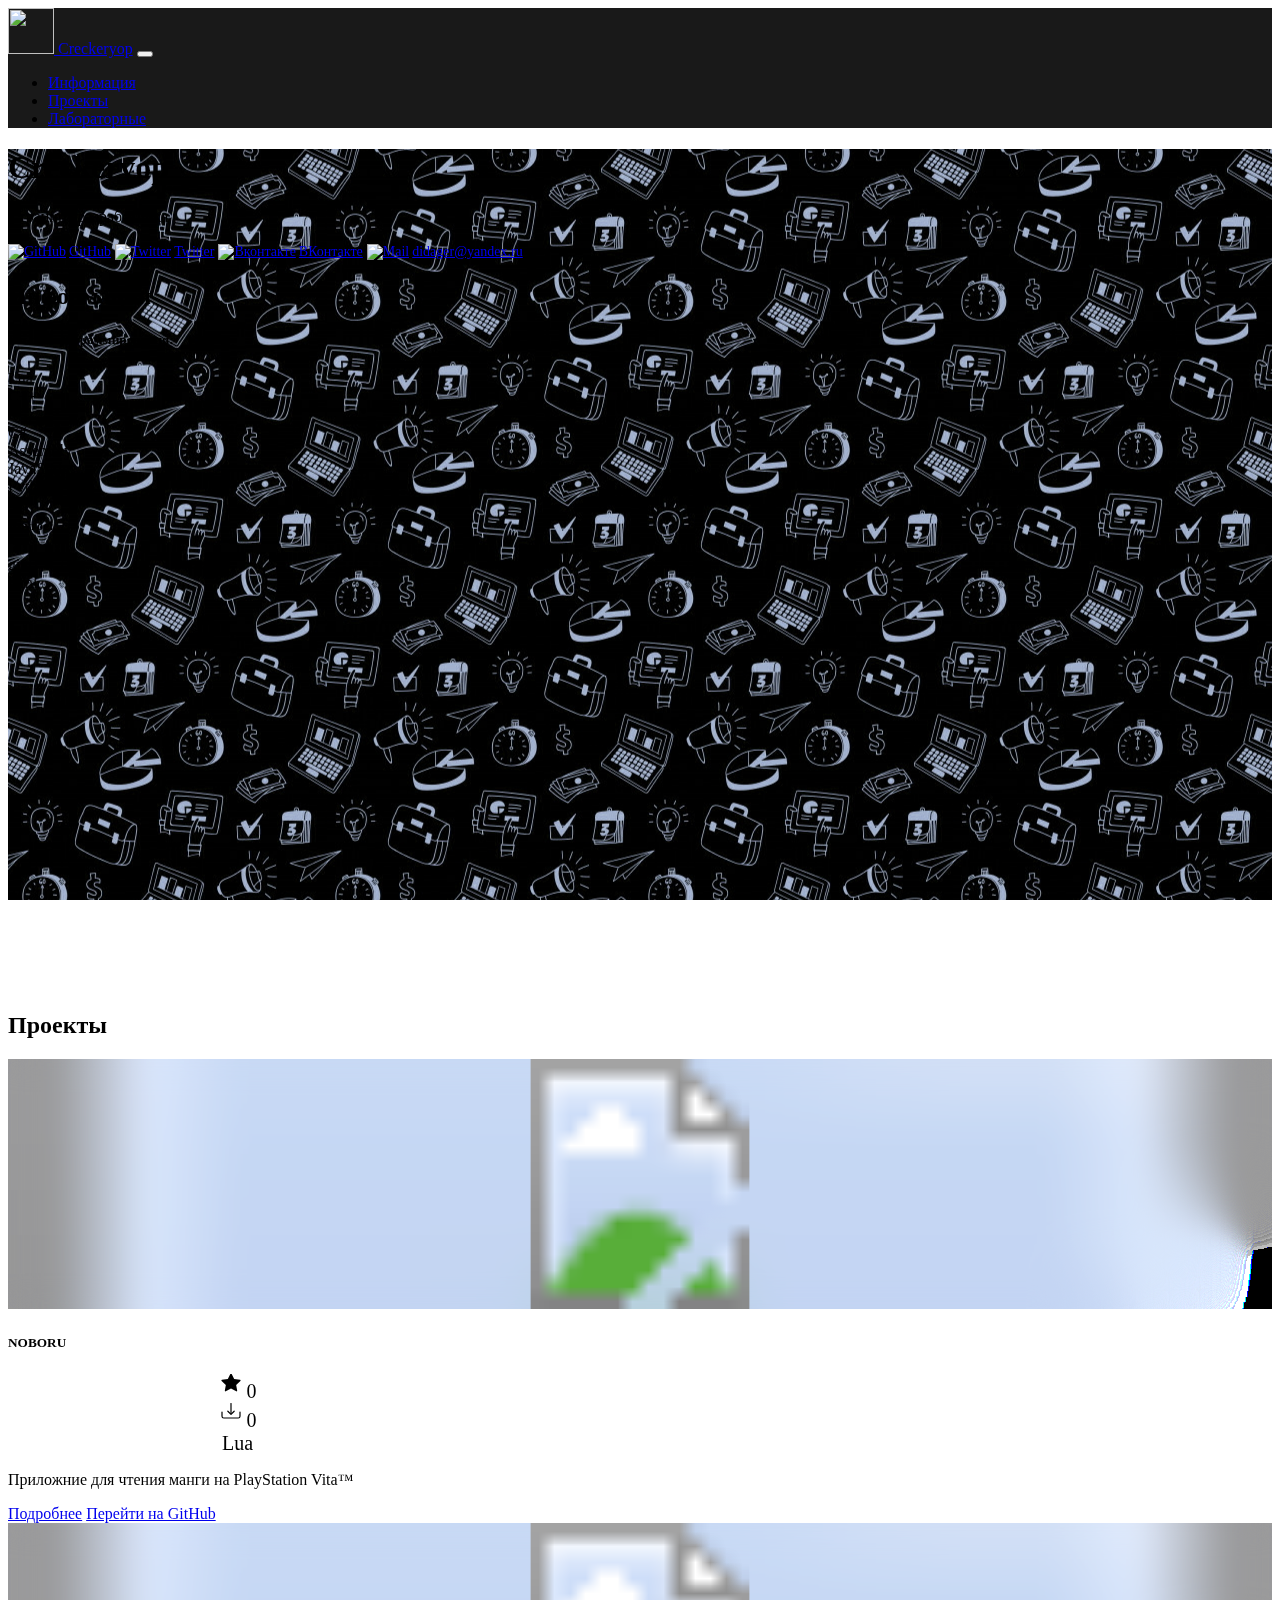
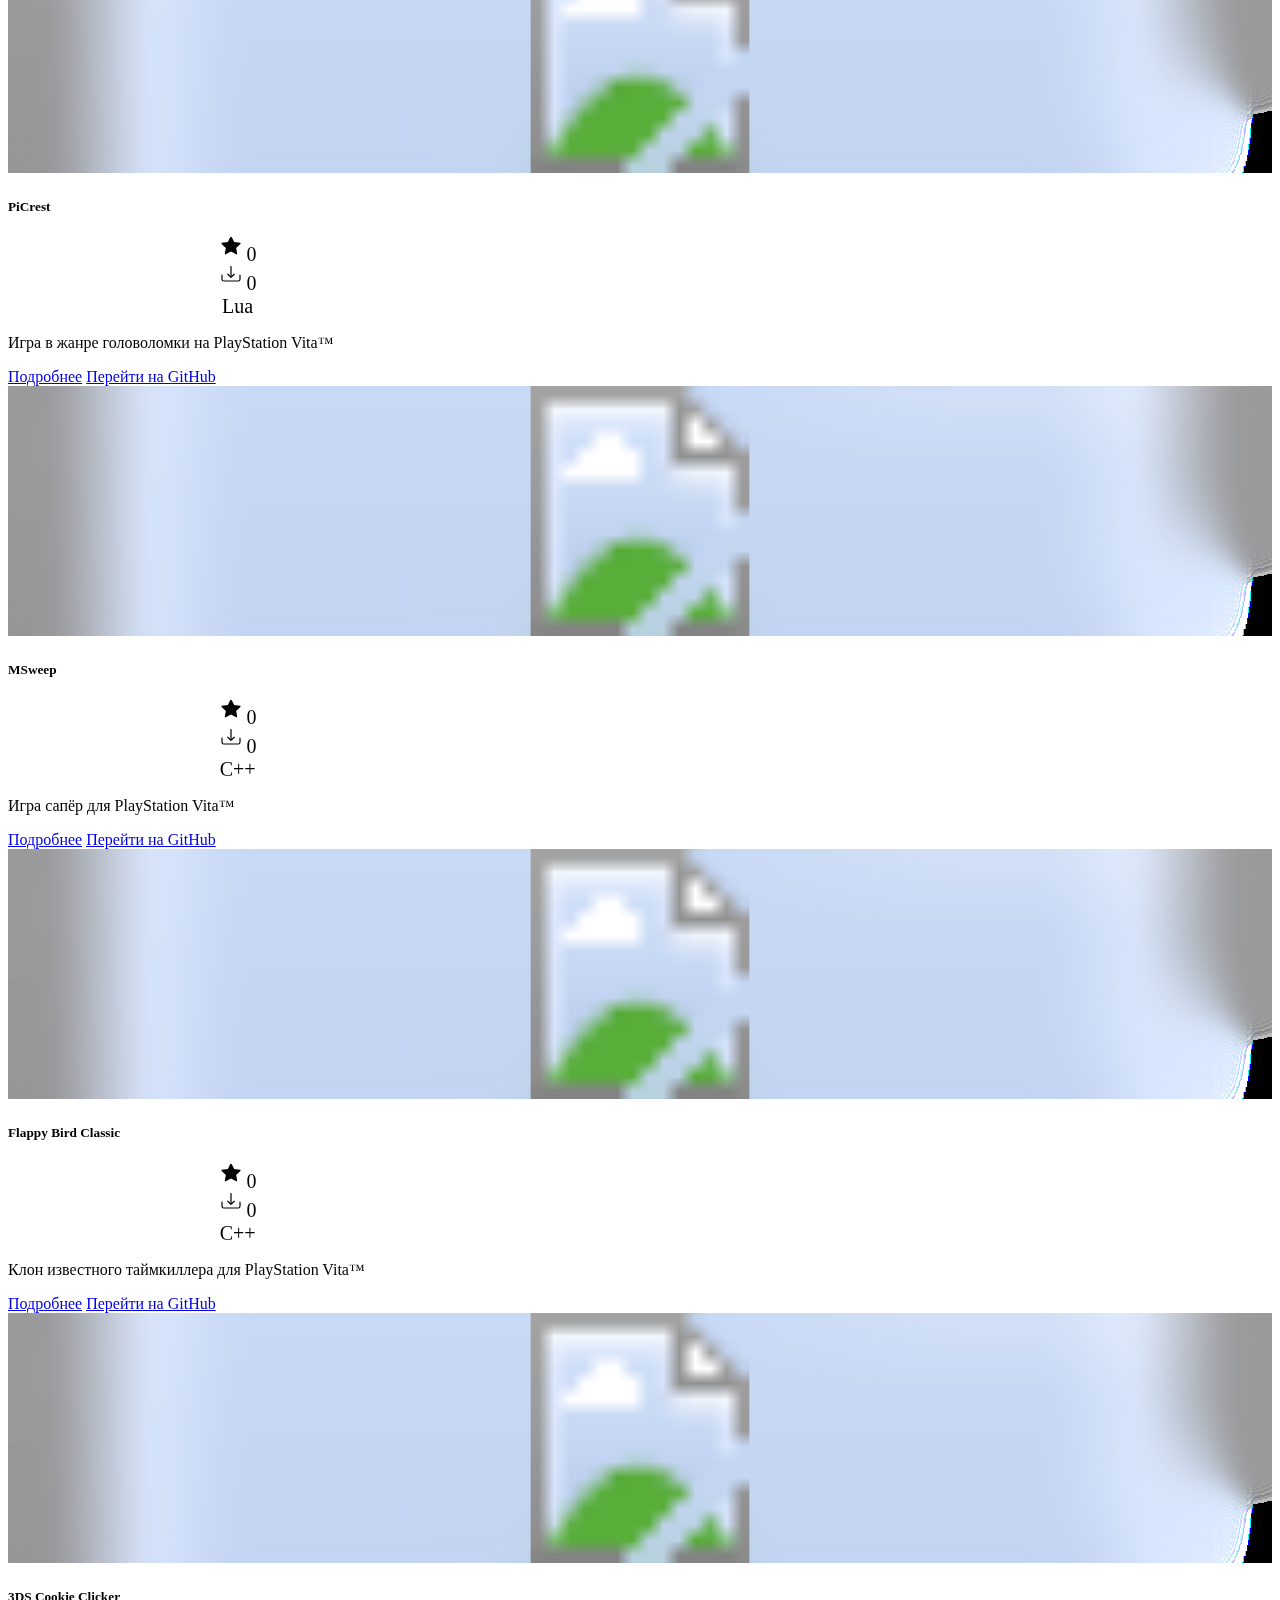
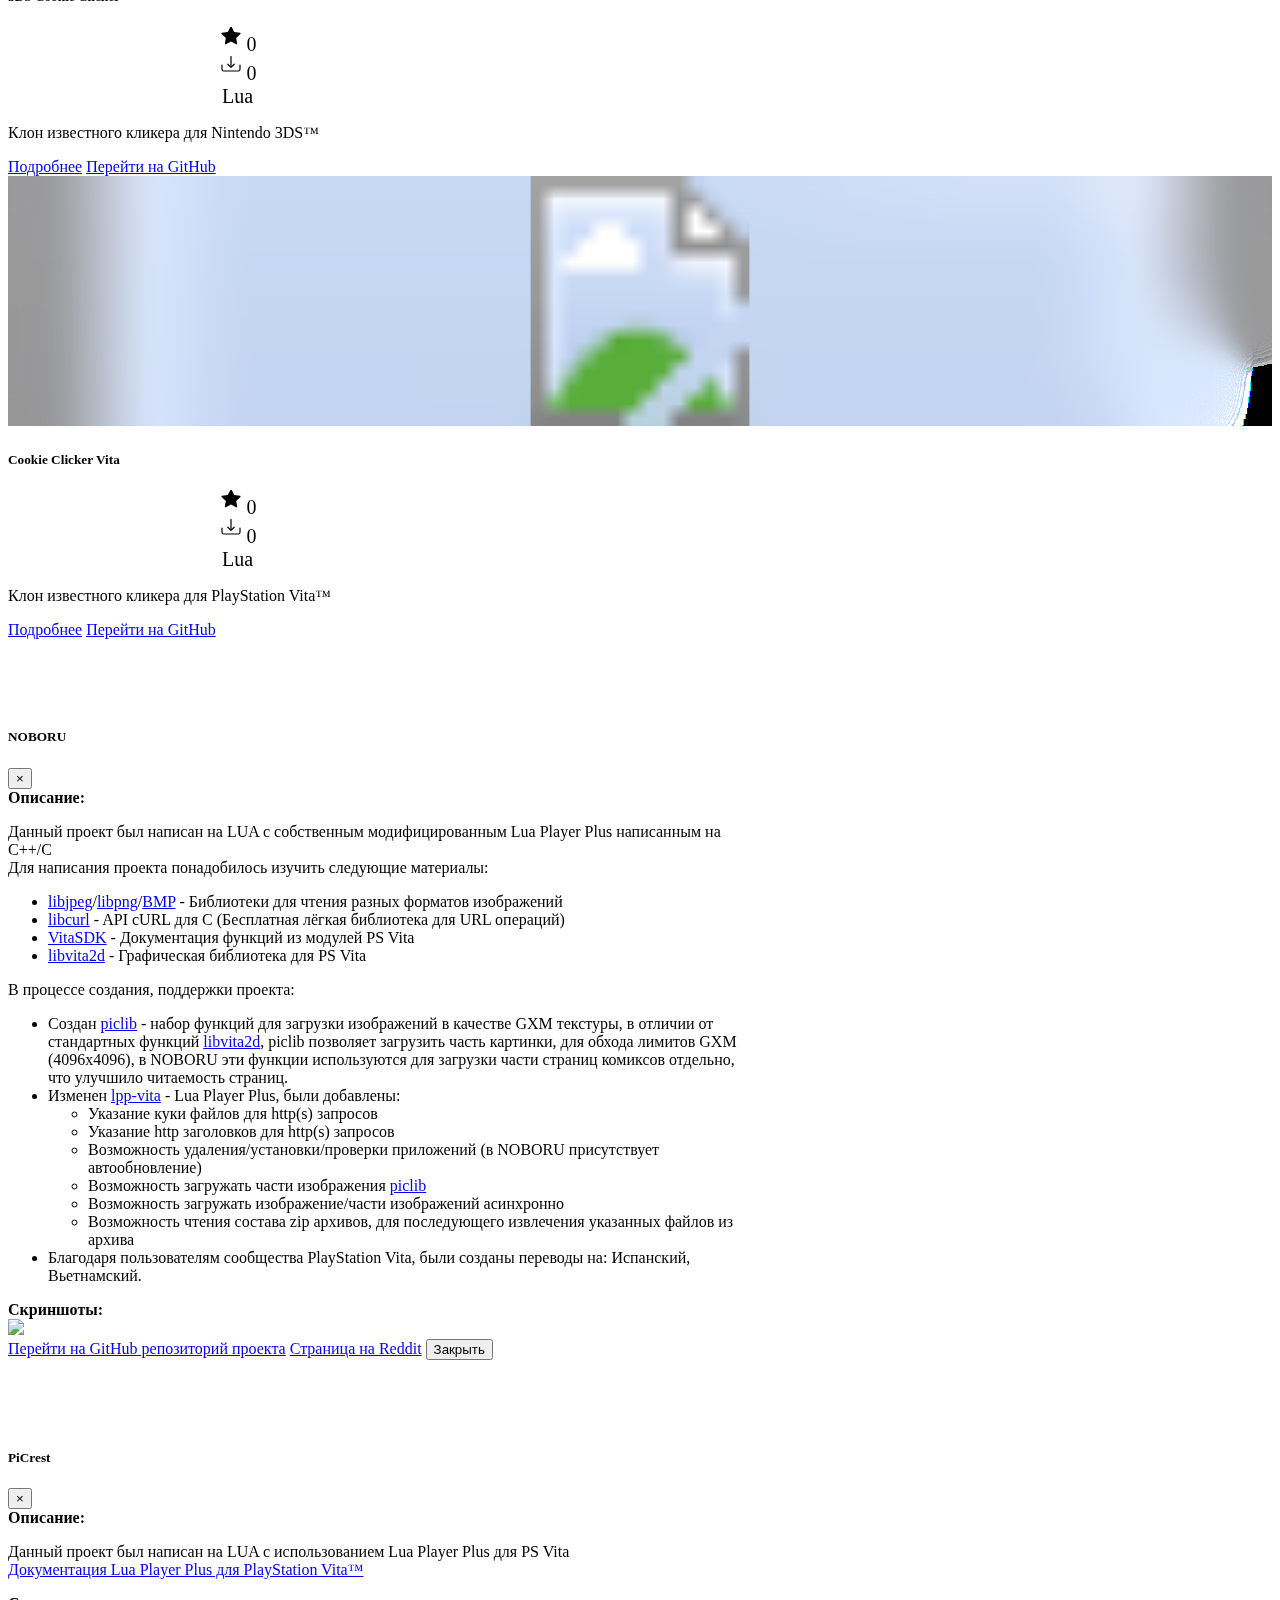
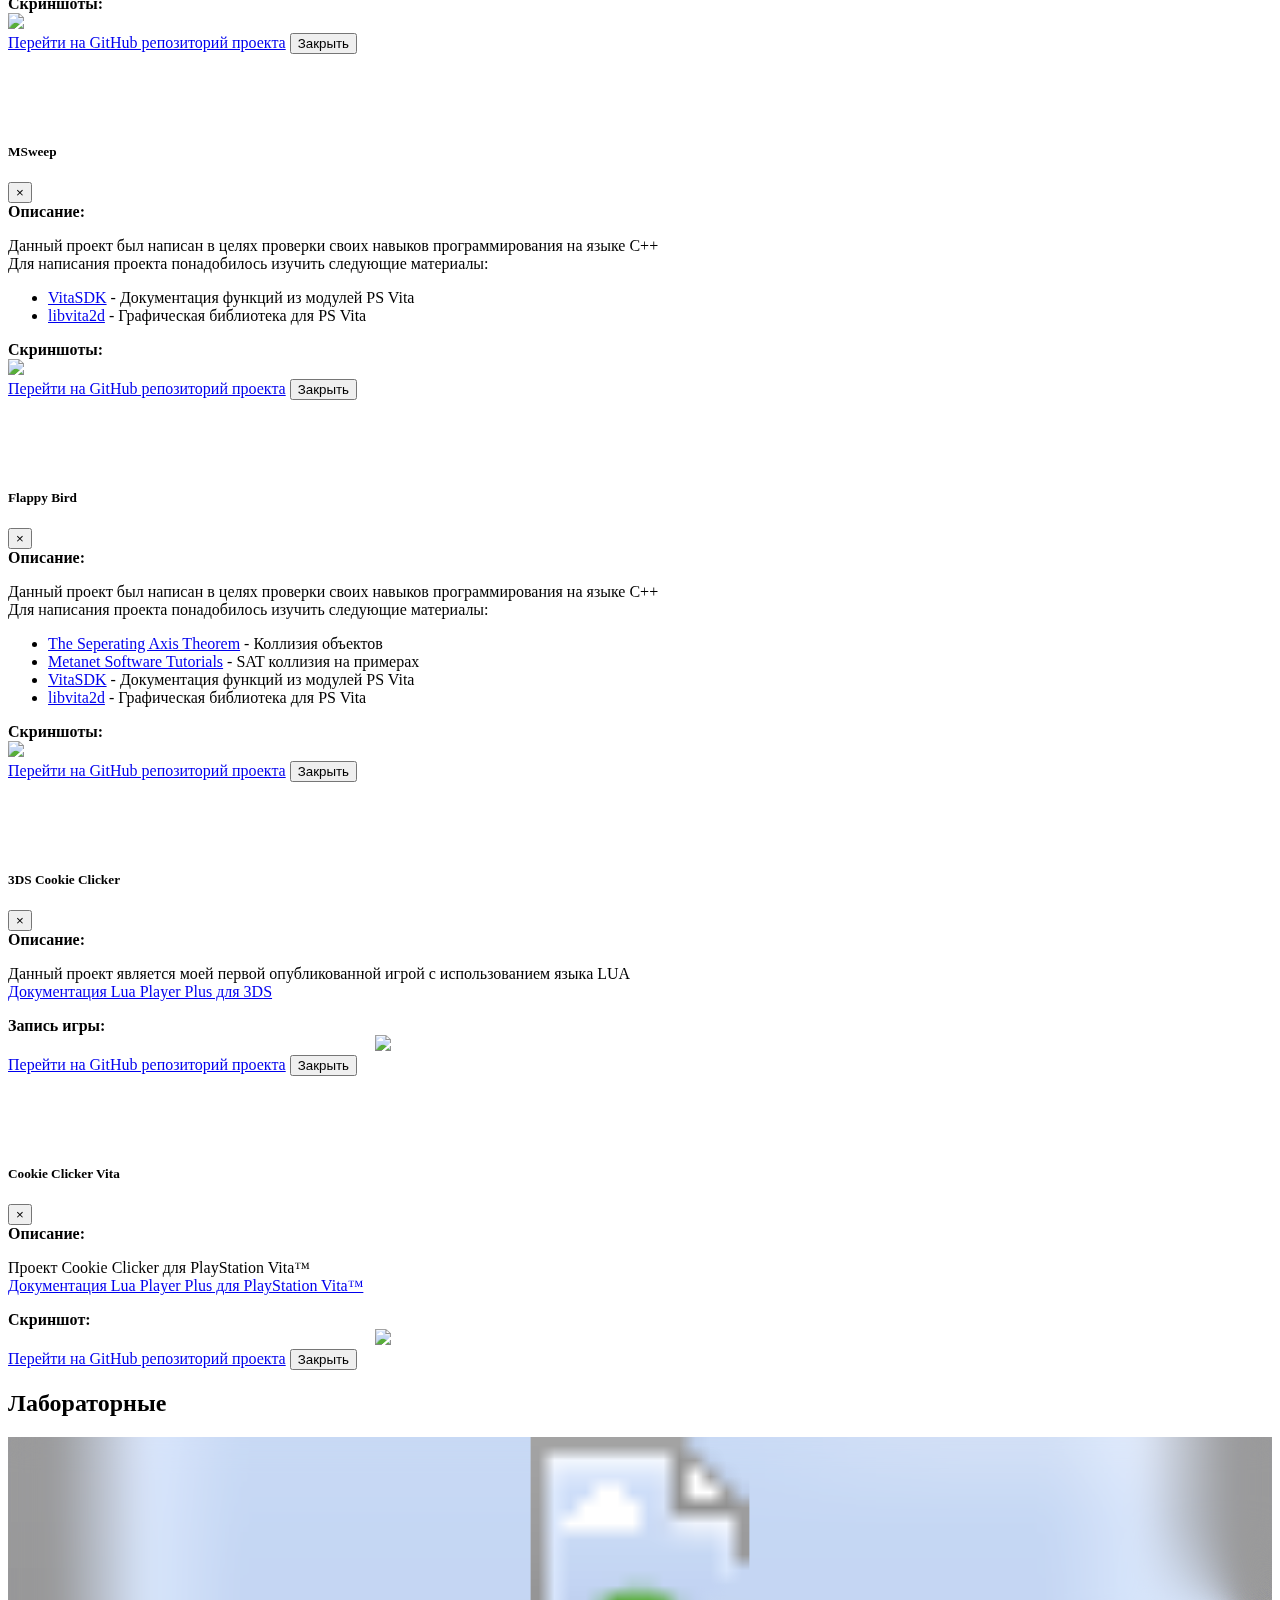
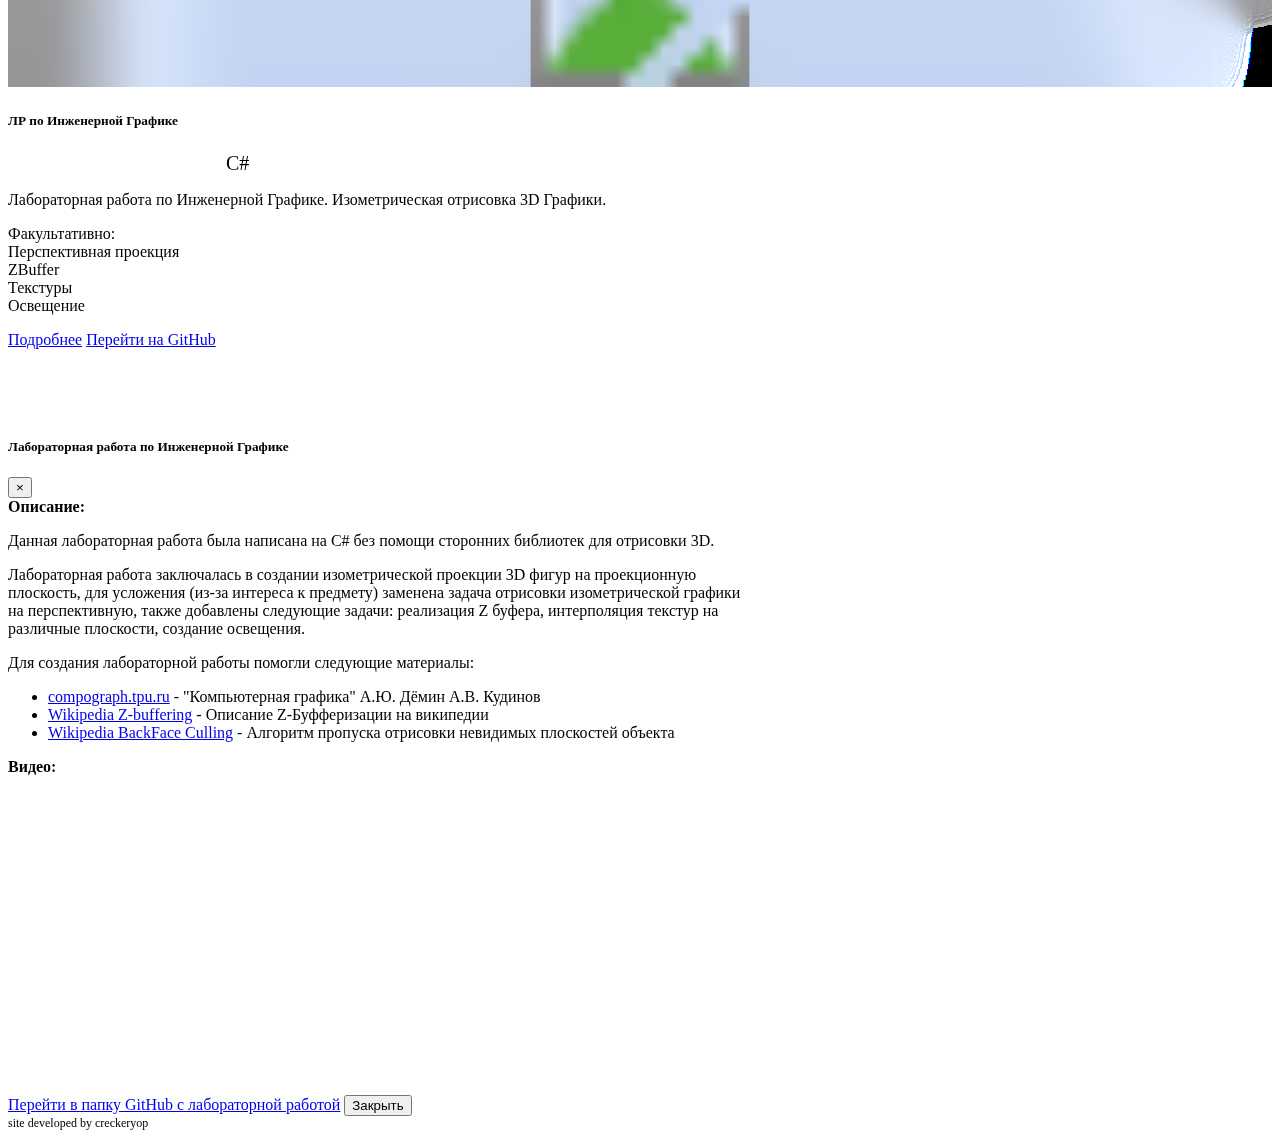
==== commit 8e299d5e: "Merge branch 'master' of https://github.com/Creckeryop/creckeryop.github.io" ====
--- a/index.html
+++ b/index.html
@@ -18,17 +18,17 @@
             <a class="navbar-brand ml-3" href="#top">Creckeryop</a>
             <button class="navbar-toggler" type="button" data-toggle="collapse" data-target="#navbarCollapse" aria-controls="navbarCollapse" aria-expanded="true" aria-label="Toggle navigation">
                 <span class="navbar-toggler-icon"></span>
-              </button>
+            </button>
             <div class="navbar-collapse collapse" id="navbarCollapse" style>
                 <ul class="navbar-nav mr-auto">
                     <li class="nav-item">
-                        <a class="nav-link" href="#info">Информация</a>
+                        <a class="nav-link" data-toggle="collapse" data-target=".navbar-collapse.show" href="#info">Информация</a>
                     </li>
                     <li class="nav-item">
-                        <a class="nav-link" href="#projects">Проекты</a>
+                        <a class="nav-link" data-toggle="collapse" data-target=".navbar-collapse.show" href="#projects">Проекты</a>
                     </li>
                     <li class="nav-item">
-                        <a class="nav-link" href="#labs">Лабораторные</a>
+                        <a class="nav-link" data-toggle="collapse" data-target=".navbar-collapse.show" href="#labs">Лабораторные</a>
                     </li>
                 </ul>
             </div>
@@ -58,10 +58,10 @@
     <main role="main">
         <div style="background-image: url('bg.jpg');
         background-attachment: fixed;
-        background-position: center; padding-bottom: 20px; margin-bottom: 20px;">
-            <div class="jumbotron text-center pb-4 pt-4">
-                <p class="display-4">Creckeryop</p>
-                <p class="mb-3">Страница разработчика</p>
+        background-position: center; padding-bottom: 20px;">
+            <div class="bg-white text-center pb-4 pt-4">
+                <h1 class="display-4">Creckeryop</h1>
+                <p>Страница разработчика</p>
                 <div class="btn-group btn-group-sm col-9 mb-0">
                     <a href="https://github.com/creckeryop" target="_blank" class="btn btn-outline-dark" style="font-size: 14px;"><img src="https://github.com/favicon.ico" alt="GitHub" width="16" style="padding-bottom:3px; margin-right: 3px;">GitHub</a>
                     <a href="https://twitter.com/trash_cookie" target="_blank" class="btn btn-outline-dark" style="font-size: 14px;"><img src="https://twitter.com/favicon.ico" alt="Twitter" style="padding-bottom:3px; margin-right: 3px;">Twitter</a>
@@ -70,10 +70,8 @@
                     <a href="mailto:didager@yandex.ru" target="_blank" class="btn btn-outline-dark" style="display: inline-block; font-size: 14px;"><img src="https://mail.yandex.ru/favicon.ico" alt="Mail" width="16" style="padding-bottom:3px; margin-right: 3px;">didager@yandex.ru</a>
                 </div>
             </div>
-            <h2 class="text-center pb-4">
-                <a class="anchor text-white" id="info">Информация</a>
-            </h2>
-            <div class="container">
+            <div class="anchor container" id="info">
+                <h2 class="text-center text-white pt-4 pb-4">Информация</h2>
                 <div class="row">
                     <div class="col-md-4 pb-4">
                         <div class="card shadow-sm">
@@ -107,8 +105,8 @@
                 </div>
             </div>
         </div>
-        <h2 class="text-center pb-4"><a class="anchor" id="projects">Проекты</a></h2>
-        <div class="container">
+        <div class="container anchor" id="projects">
+            <h2 class="text-center pt-4 pb-4">Проекты</h2>
             <div class="row">
                 <div class="project-item col-md-4" id="NOBORU">
                     <div class="card mb-4 shadow-sm">
@@ -557,8 +555,8 @@
             </div>
         </div>
     </div>
-    <h2 class="text-center pb-4"><a class="anchor" id="labs">Лабораторные</a></h2>
-    <div class="container">
+    <div class="container anchor" id="labs">
+        <h2 class="text-center pt-4 pb-4">Лабораторные</h2>
         <div class="row">
             <div class="lab-item col-md-4">
                 <div class="card mb-4 shadow-sm">
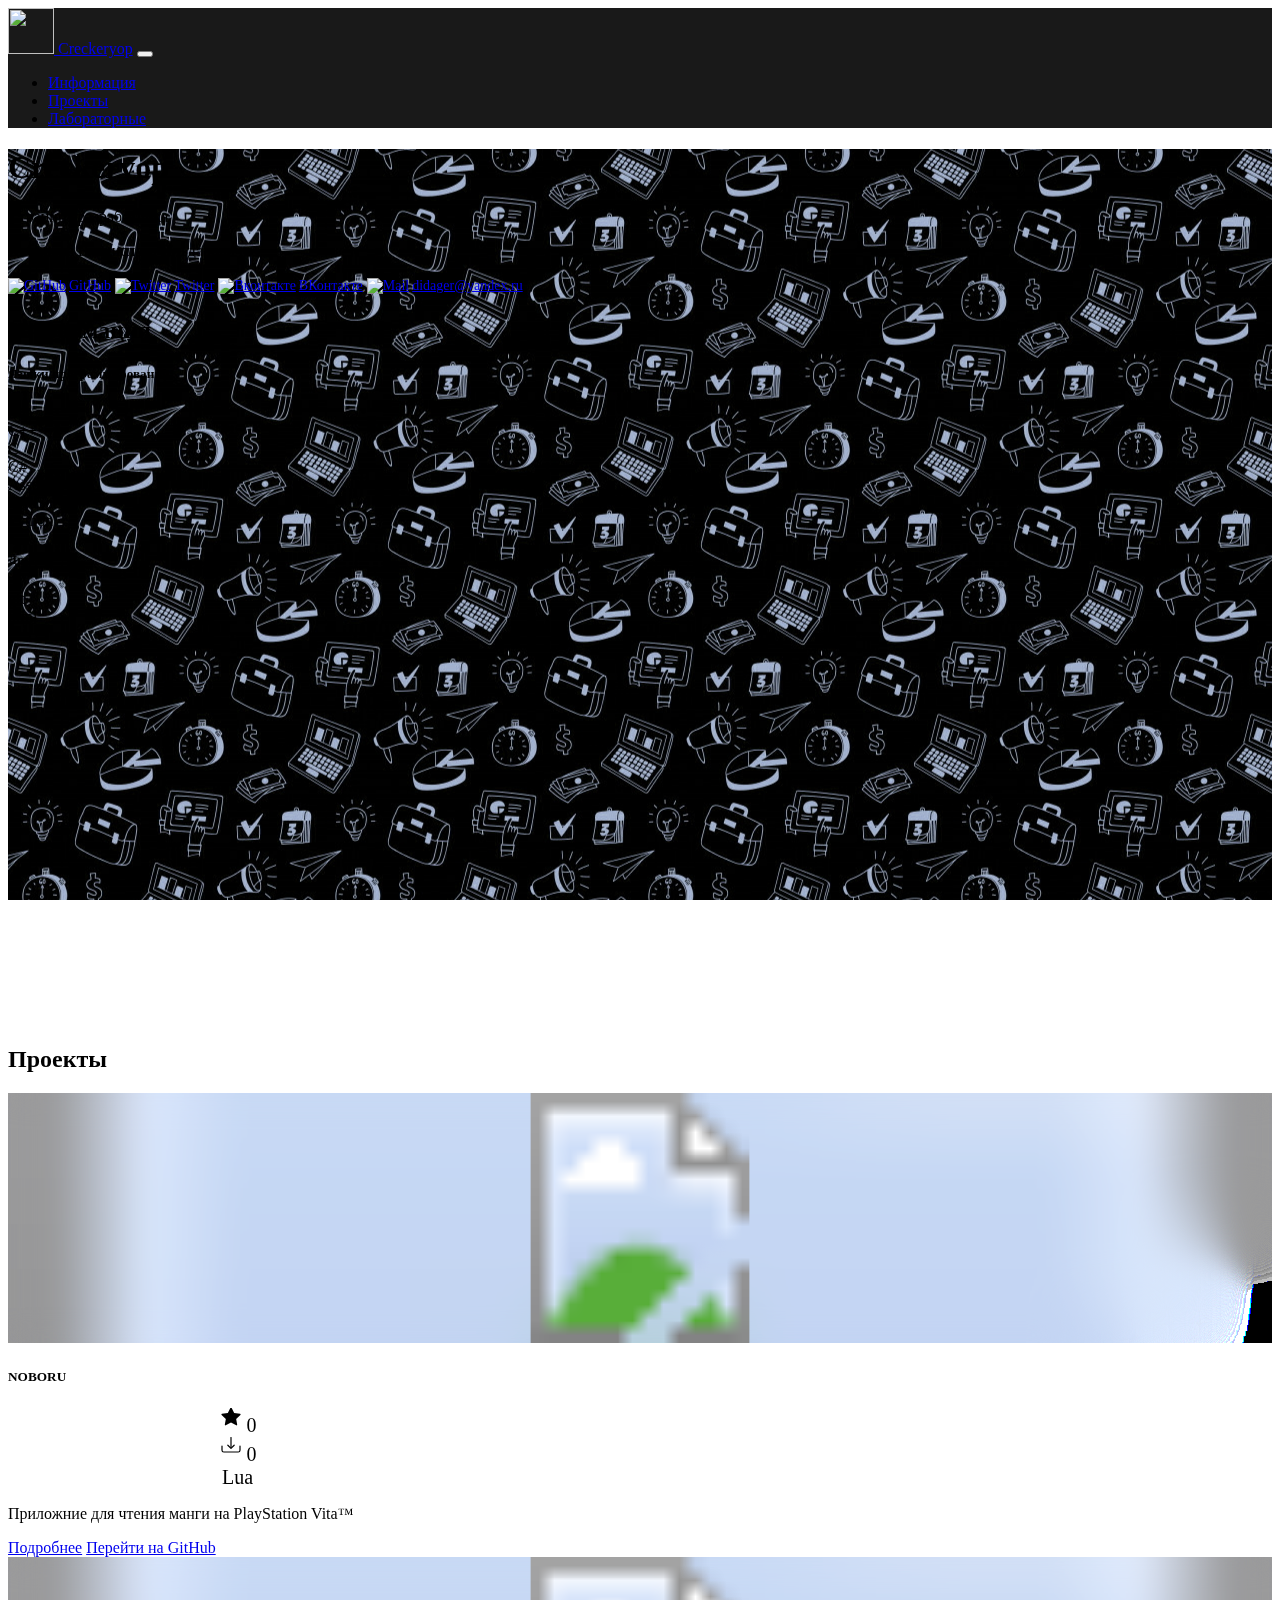
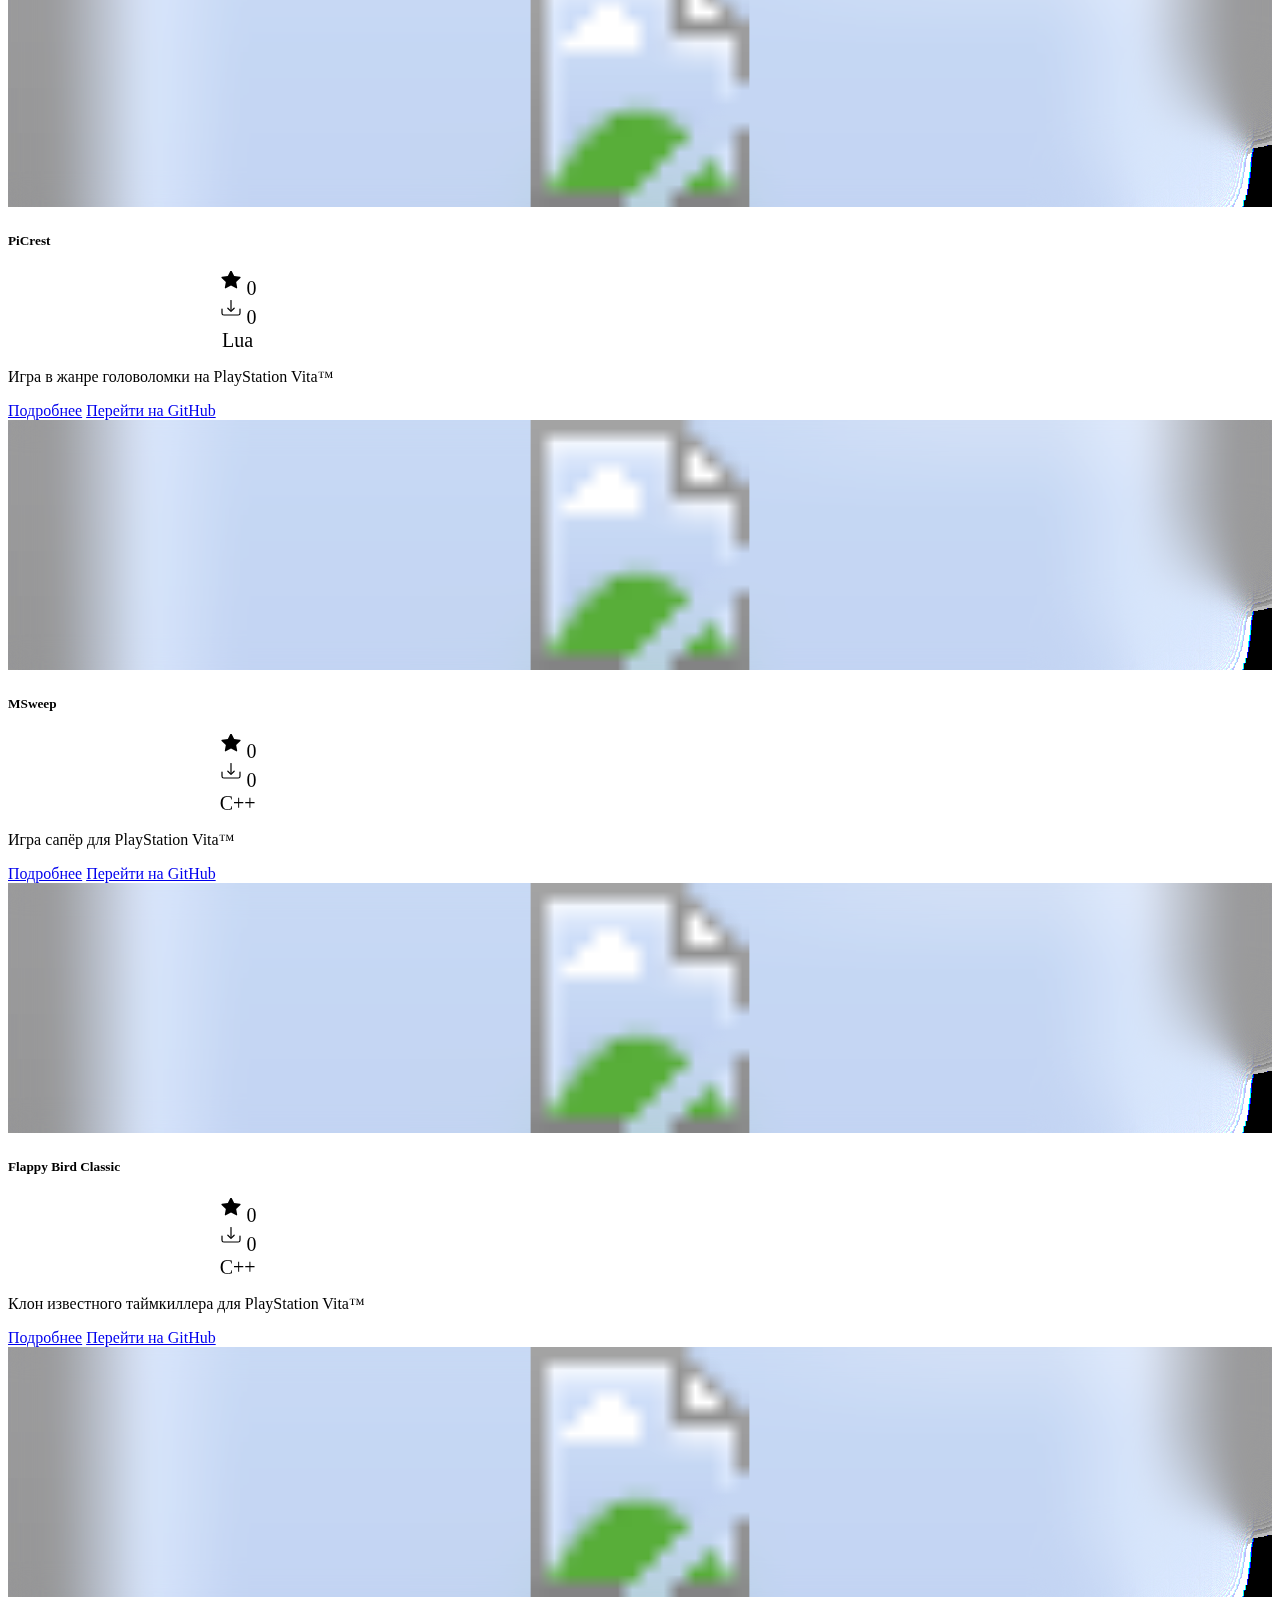
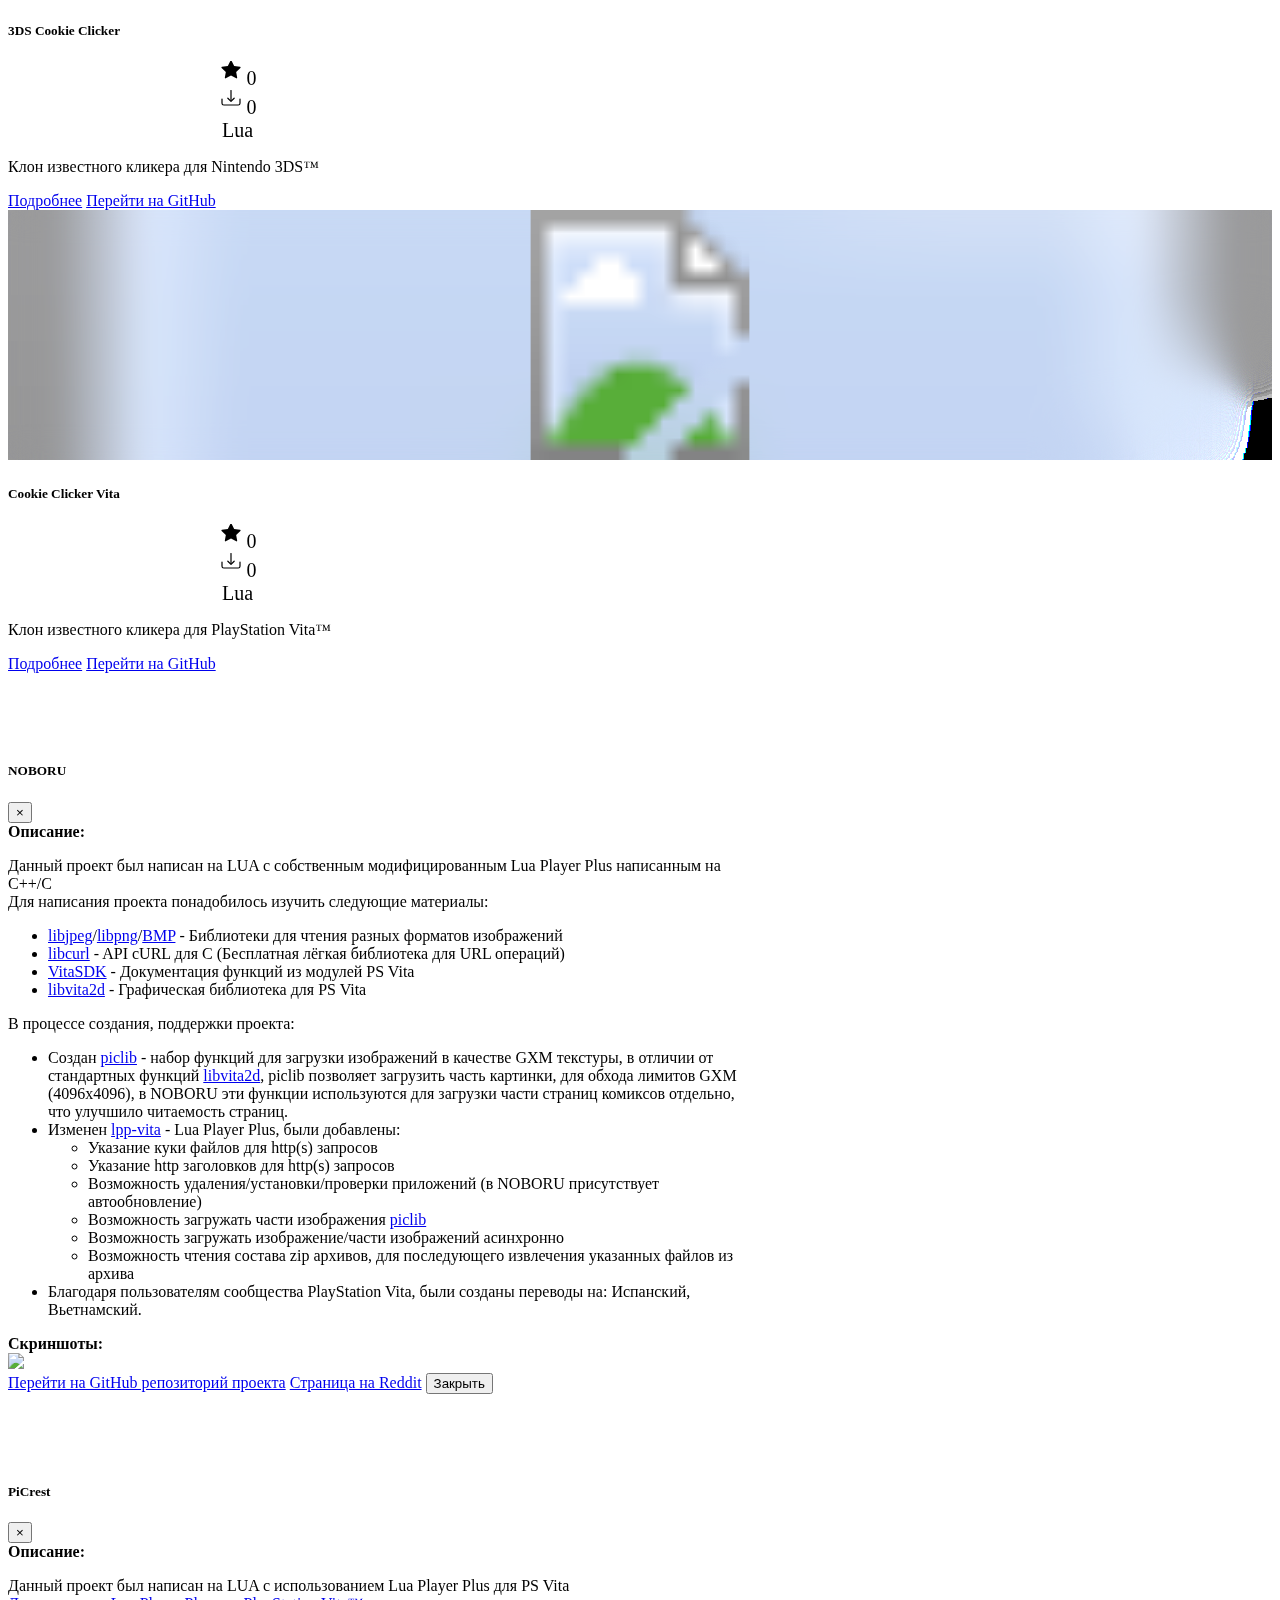
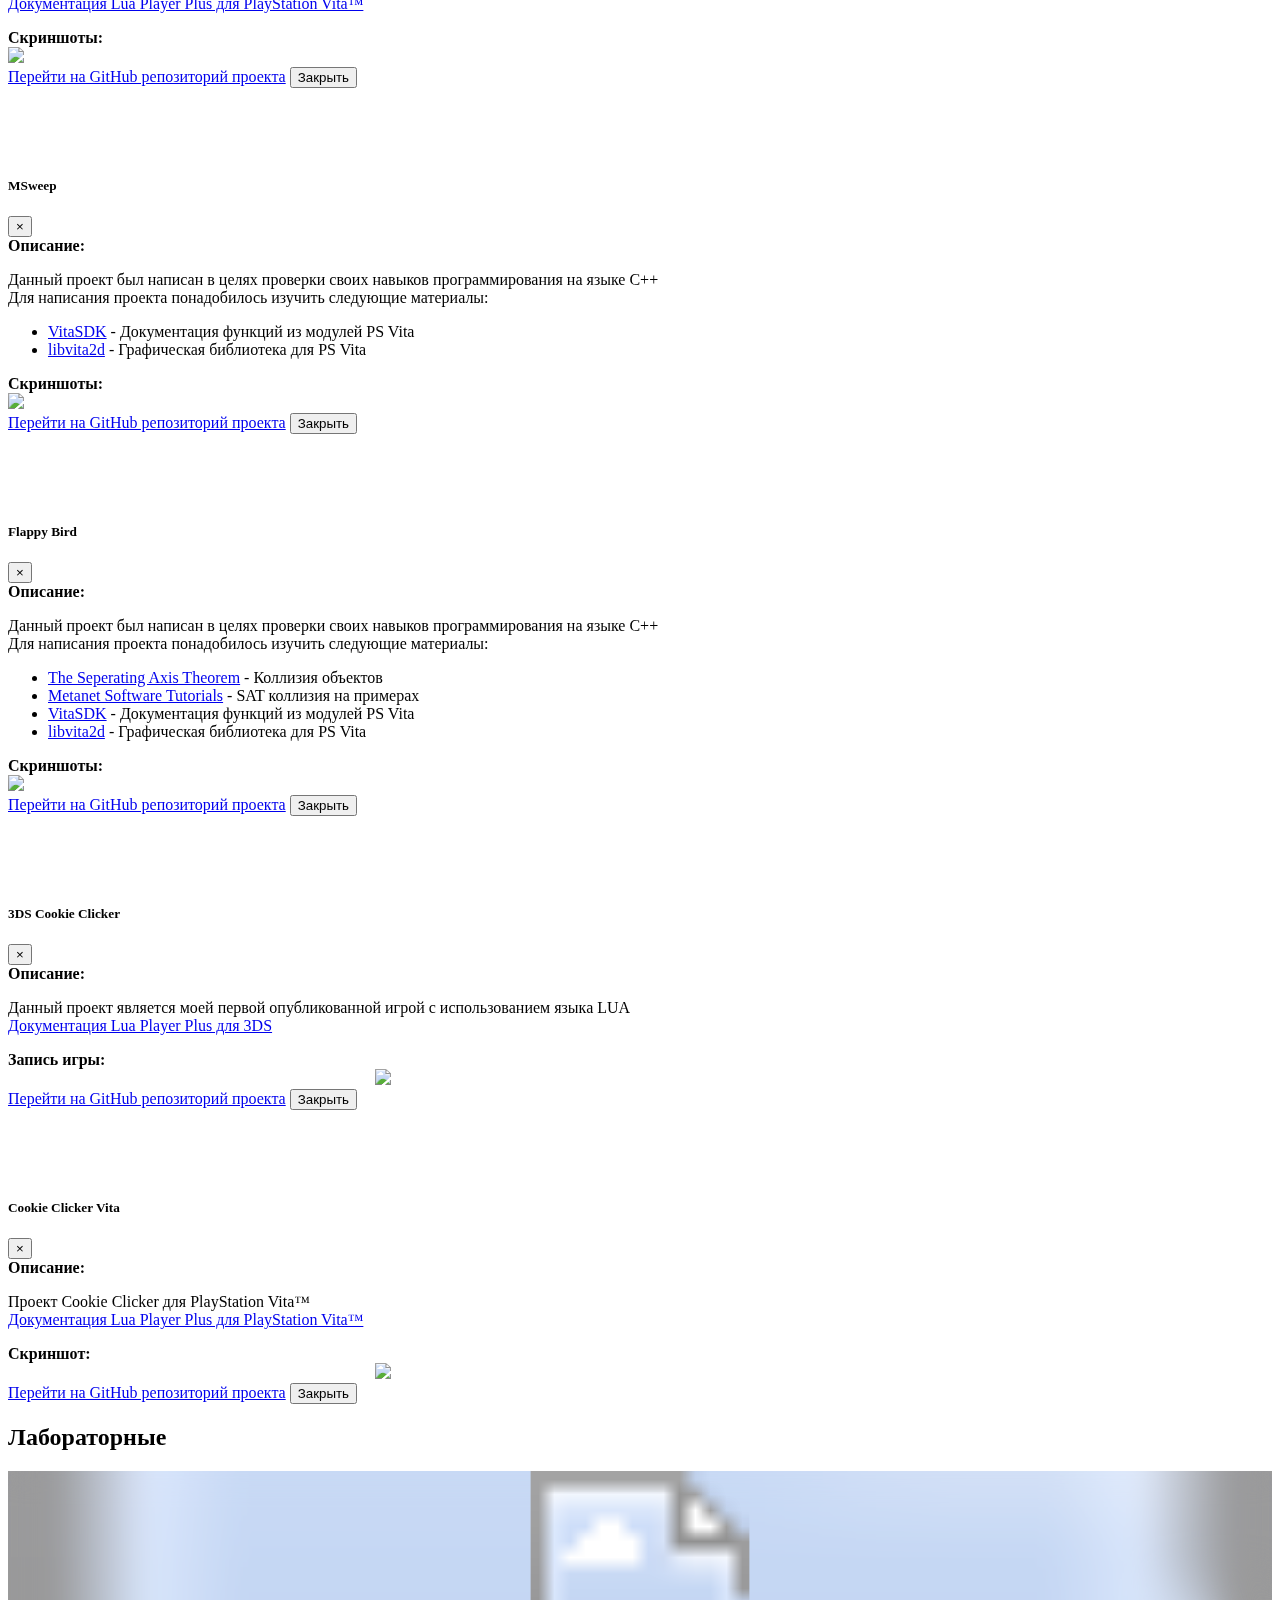
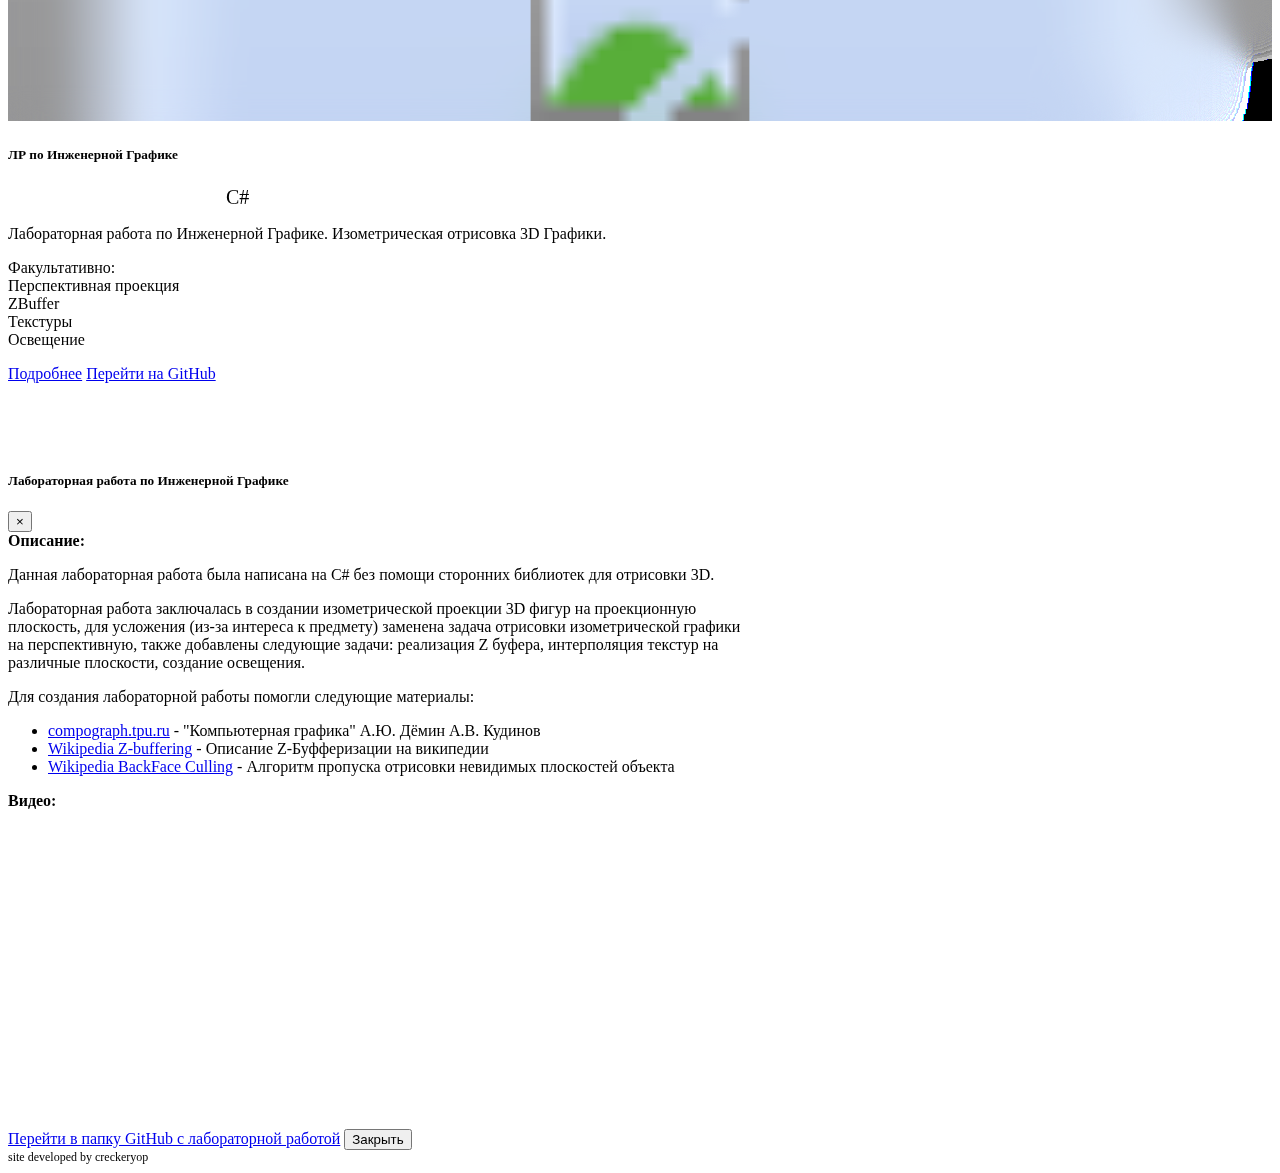
==== commit fc6091cb: "add name" ====
--- a/index.html
+++ b/index.html
@@ -62,6 +62,7 @@
             <div class="bg-white text-center pb-4 pt-4">
                 <h1 class="display-4">Creckeryop</h1>
                 <p>Страница разработчика</p>
+                <p>Хабирова Владислава Ильдаровича</p>
                 <div class="btn-group btn-group-sm col-9 mb-0">
                     <a href="https://github.com/creckeryop" target="_blank" class="btn btn-outline-dark" style="font-size: 14px;"><img src="https://github.com/favicon.ico" alt="GitHub" width="16" style="padding-bottom:3px; margin-right: 3px;">GitHub</a>
                     <a href="https://twitter.com/trash_cookie" target="_blank" class="btn btn-outline-dark" style="font-size: 14px;"><img src="https://twitter.com/favicon.ico" alt="Twitter" style="padding-bottom:3px; margin-right: 3px;">Twitter</a>
@@ -98,8 +99,9 @@
                     </div>
                     <div class="col-md-8 pb-4">
                         <div class="card shadow-sm" style="height: 380px">
+                            <div class="card-body text-center">
 
-
+                            </div>
                         </div>
                     </div>
                 </div>
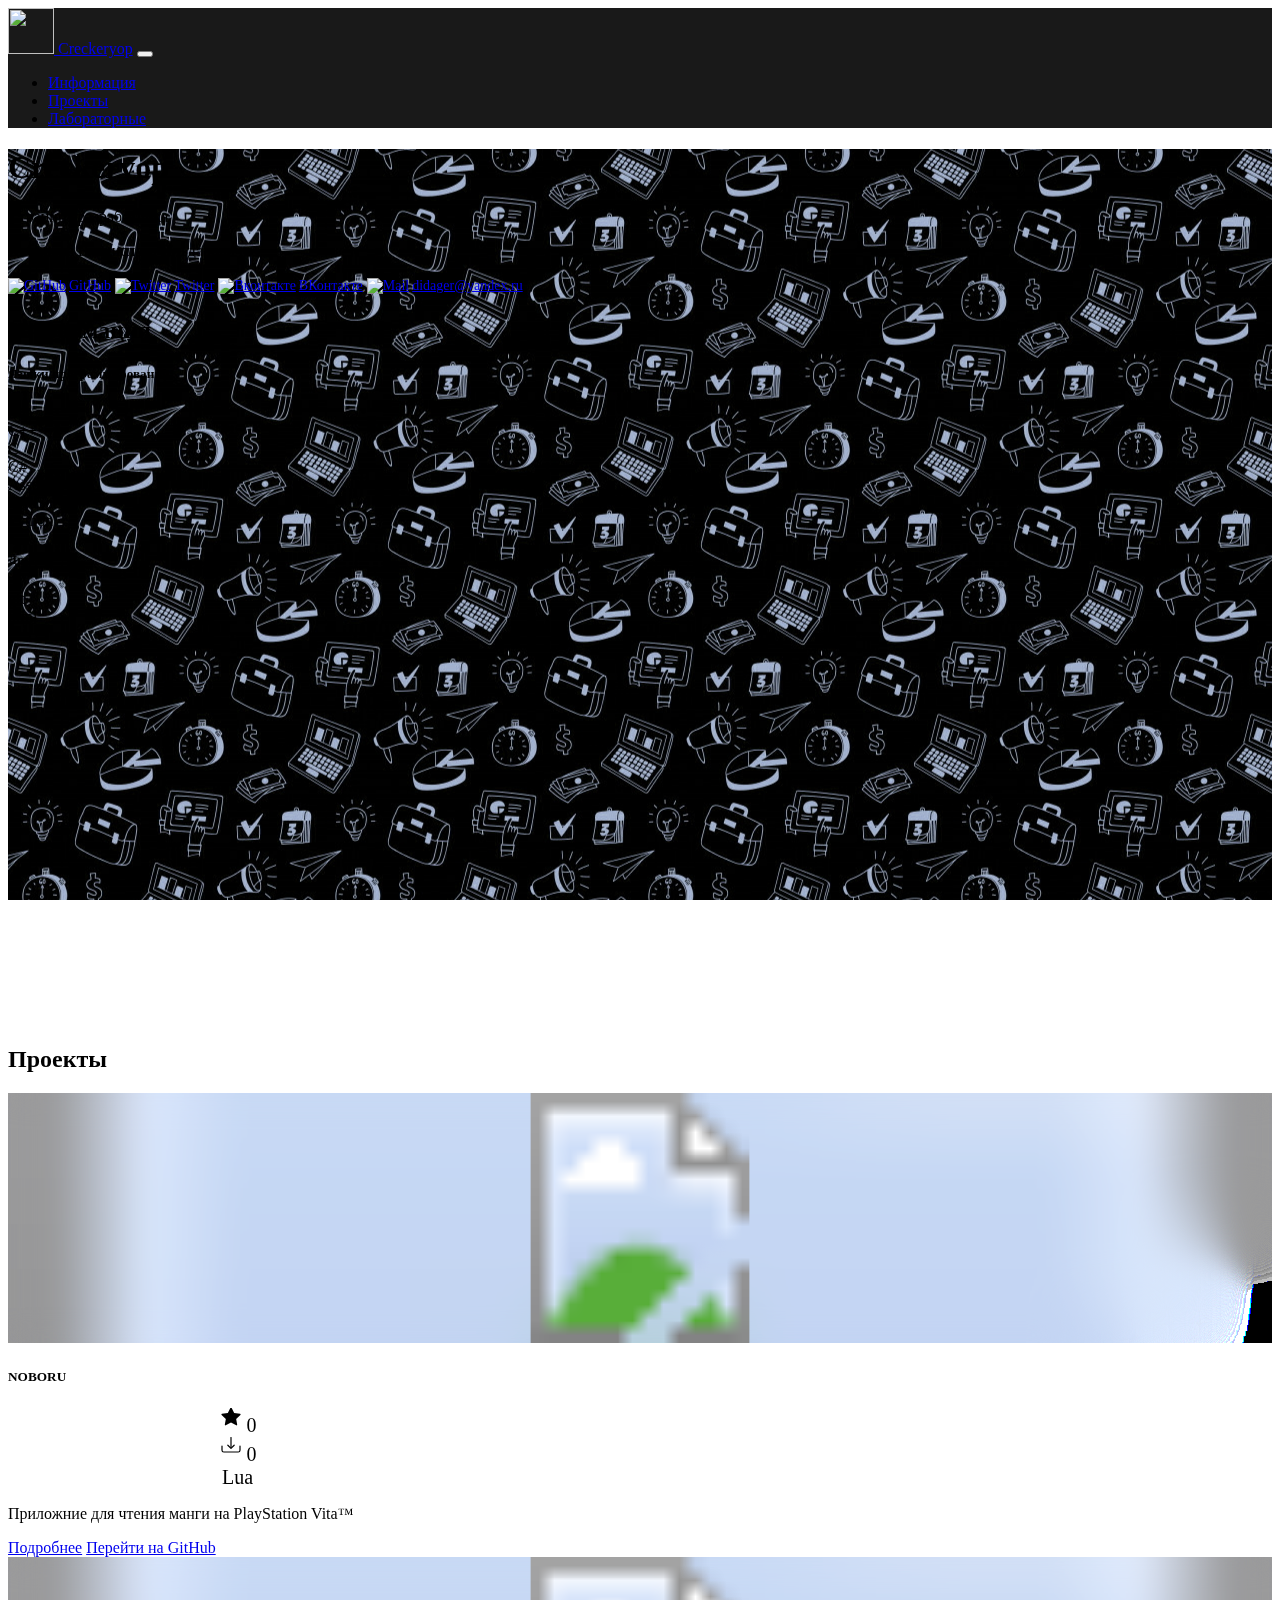
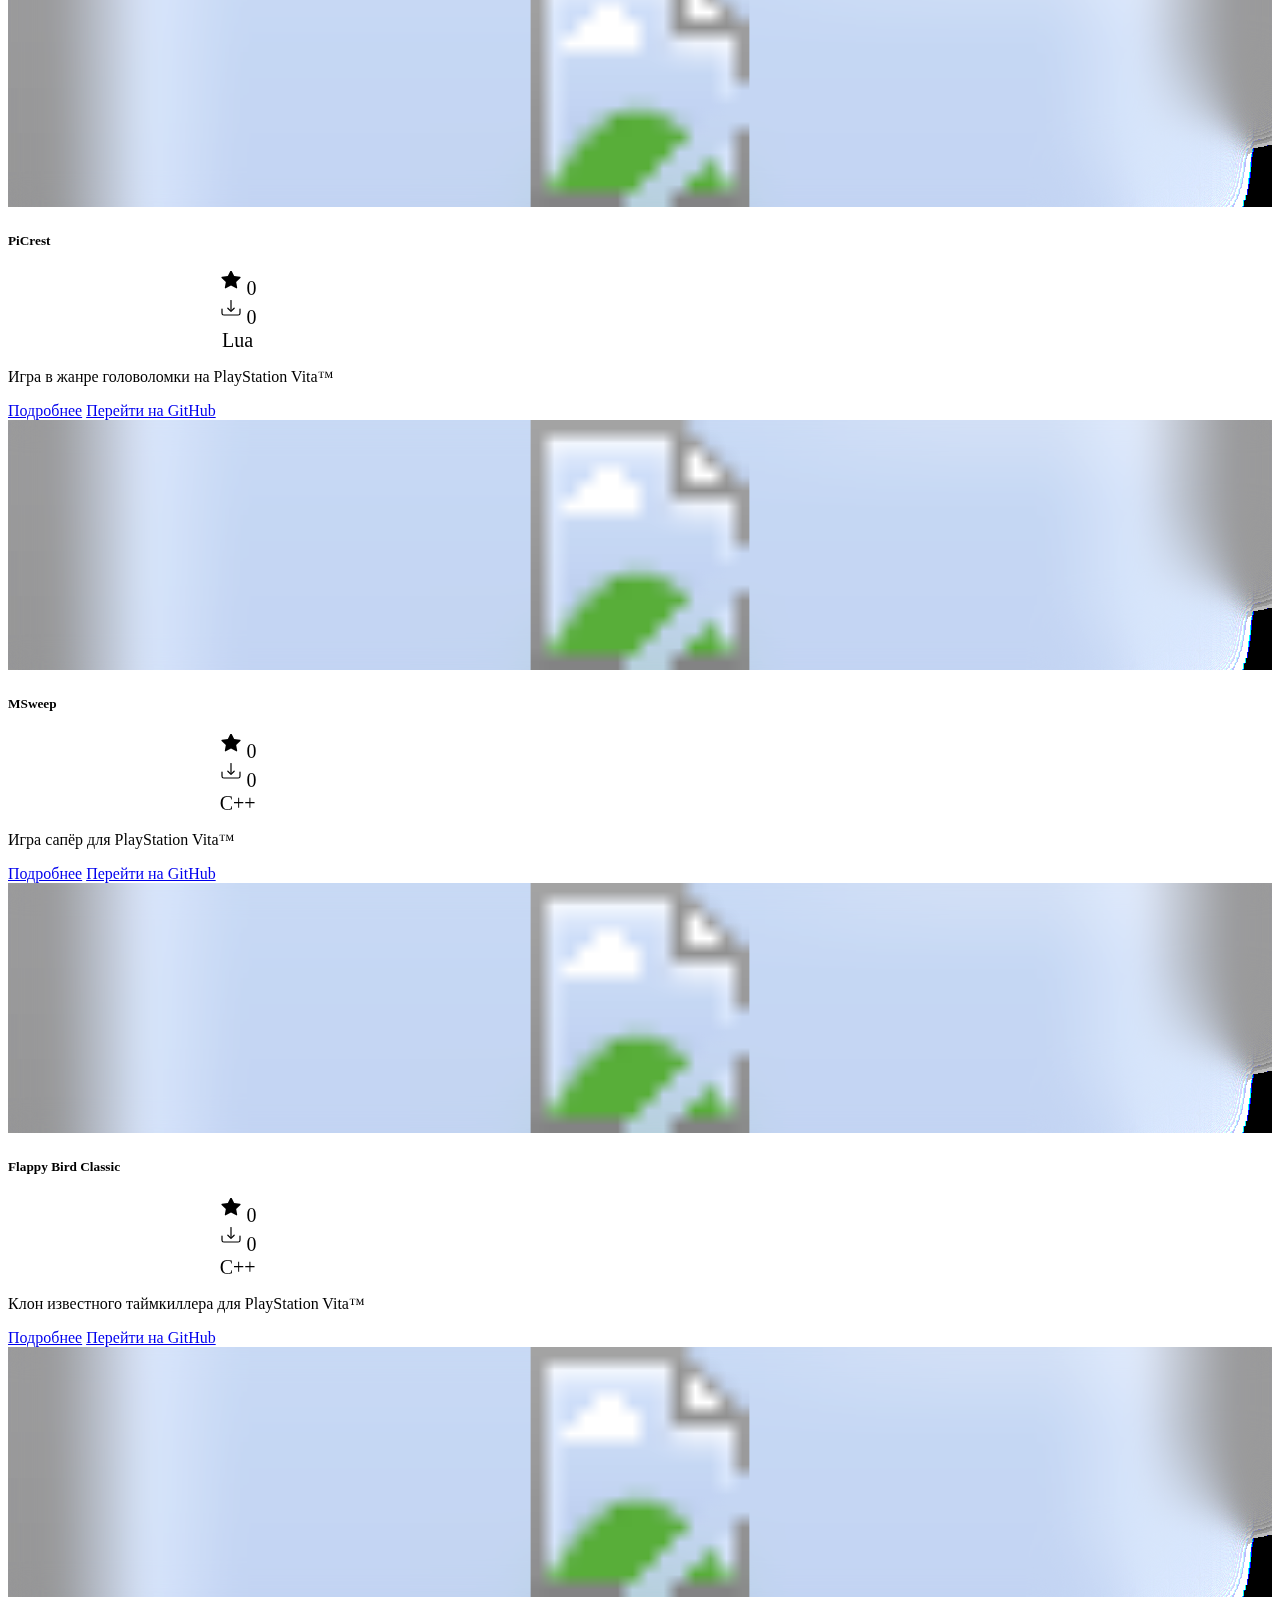
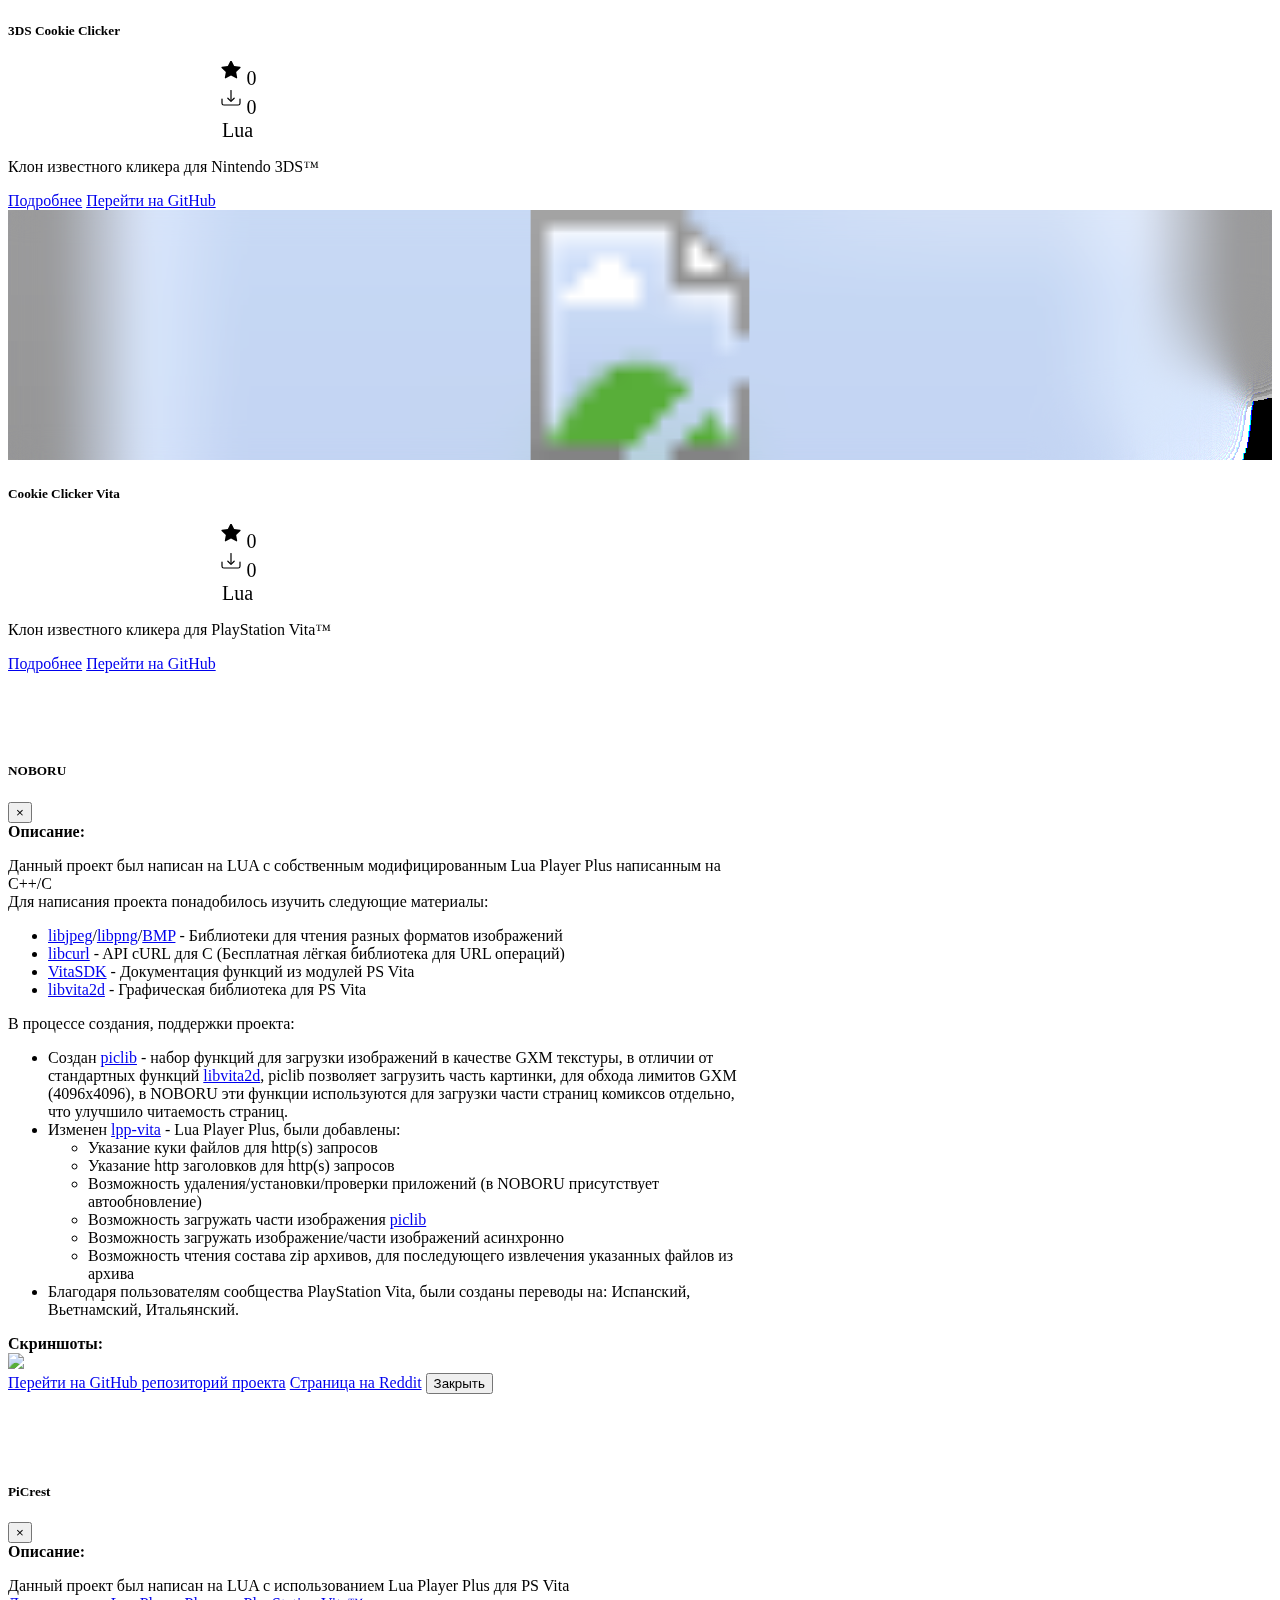
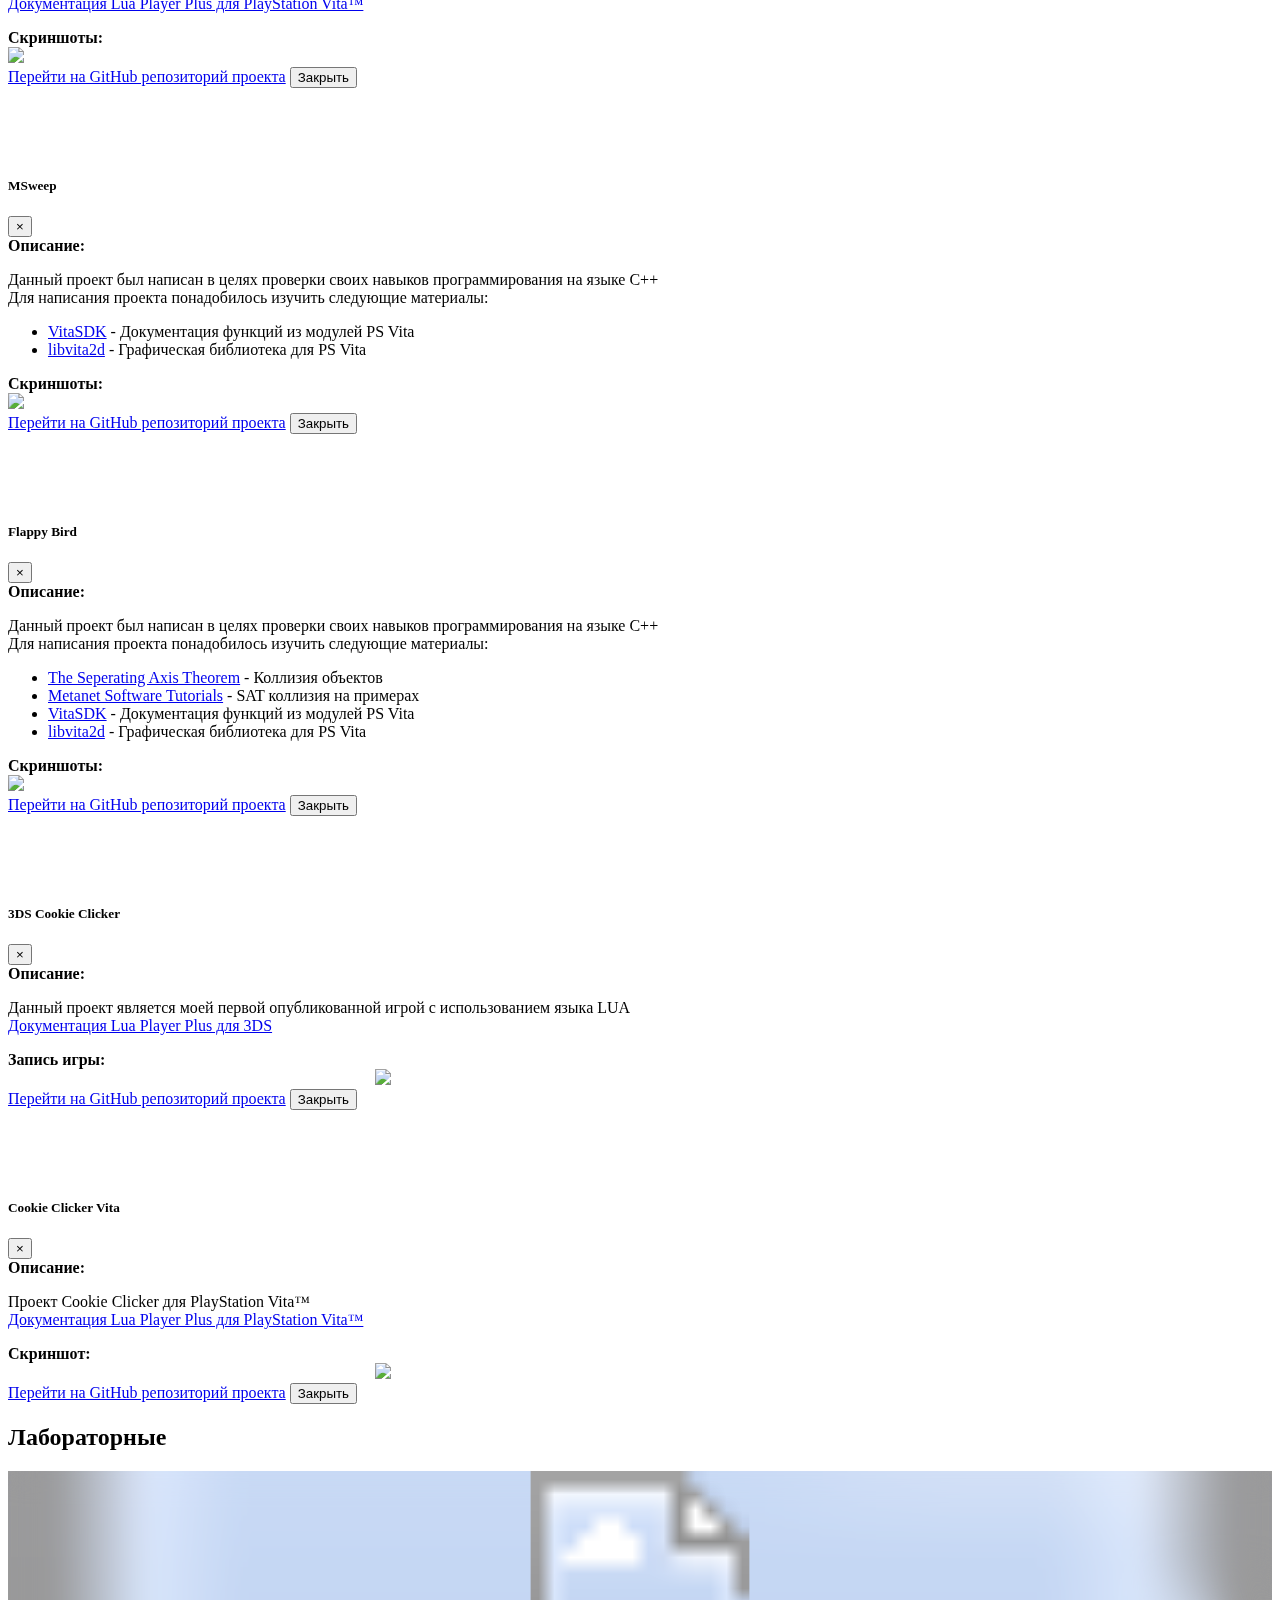
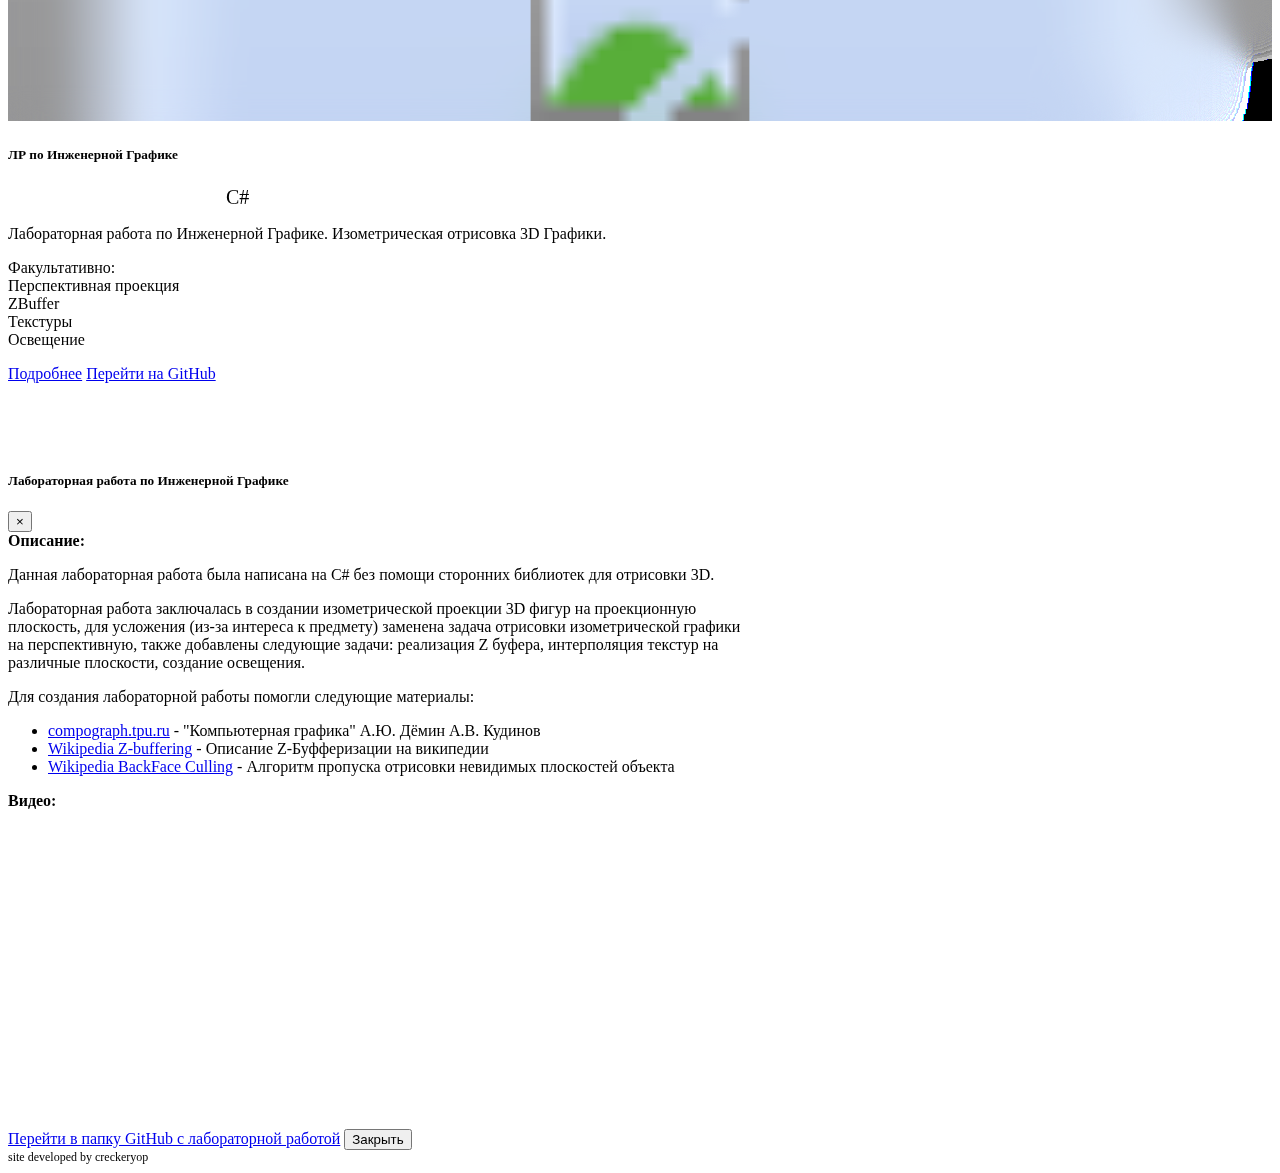
==== commit b0299652: "add language to description" ====
--- a/index.html
+++ b/index.html
@@ -403,7 +403,7 @@
                                 </ul>
                             </li>
                             <li>
-                                Благодаря пользователям сообщества PlayStation Vita, были созданы переводы на: Испанский, Вьетнамский.
+                                Благодаря пользователям сообщества PlayStation Vita, были созданы переводы на: Испанский, Вьетнамский, Итальянский.
                             </li>
                         </ul>
                         <b>Скриншоты:</b><br>
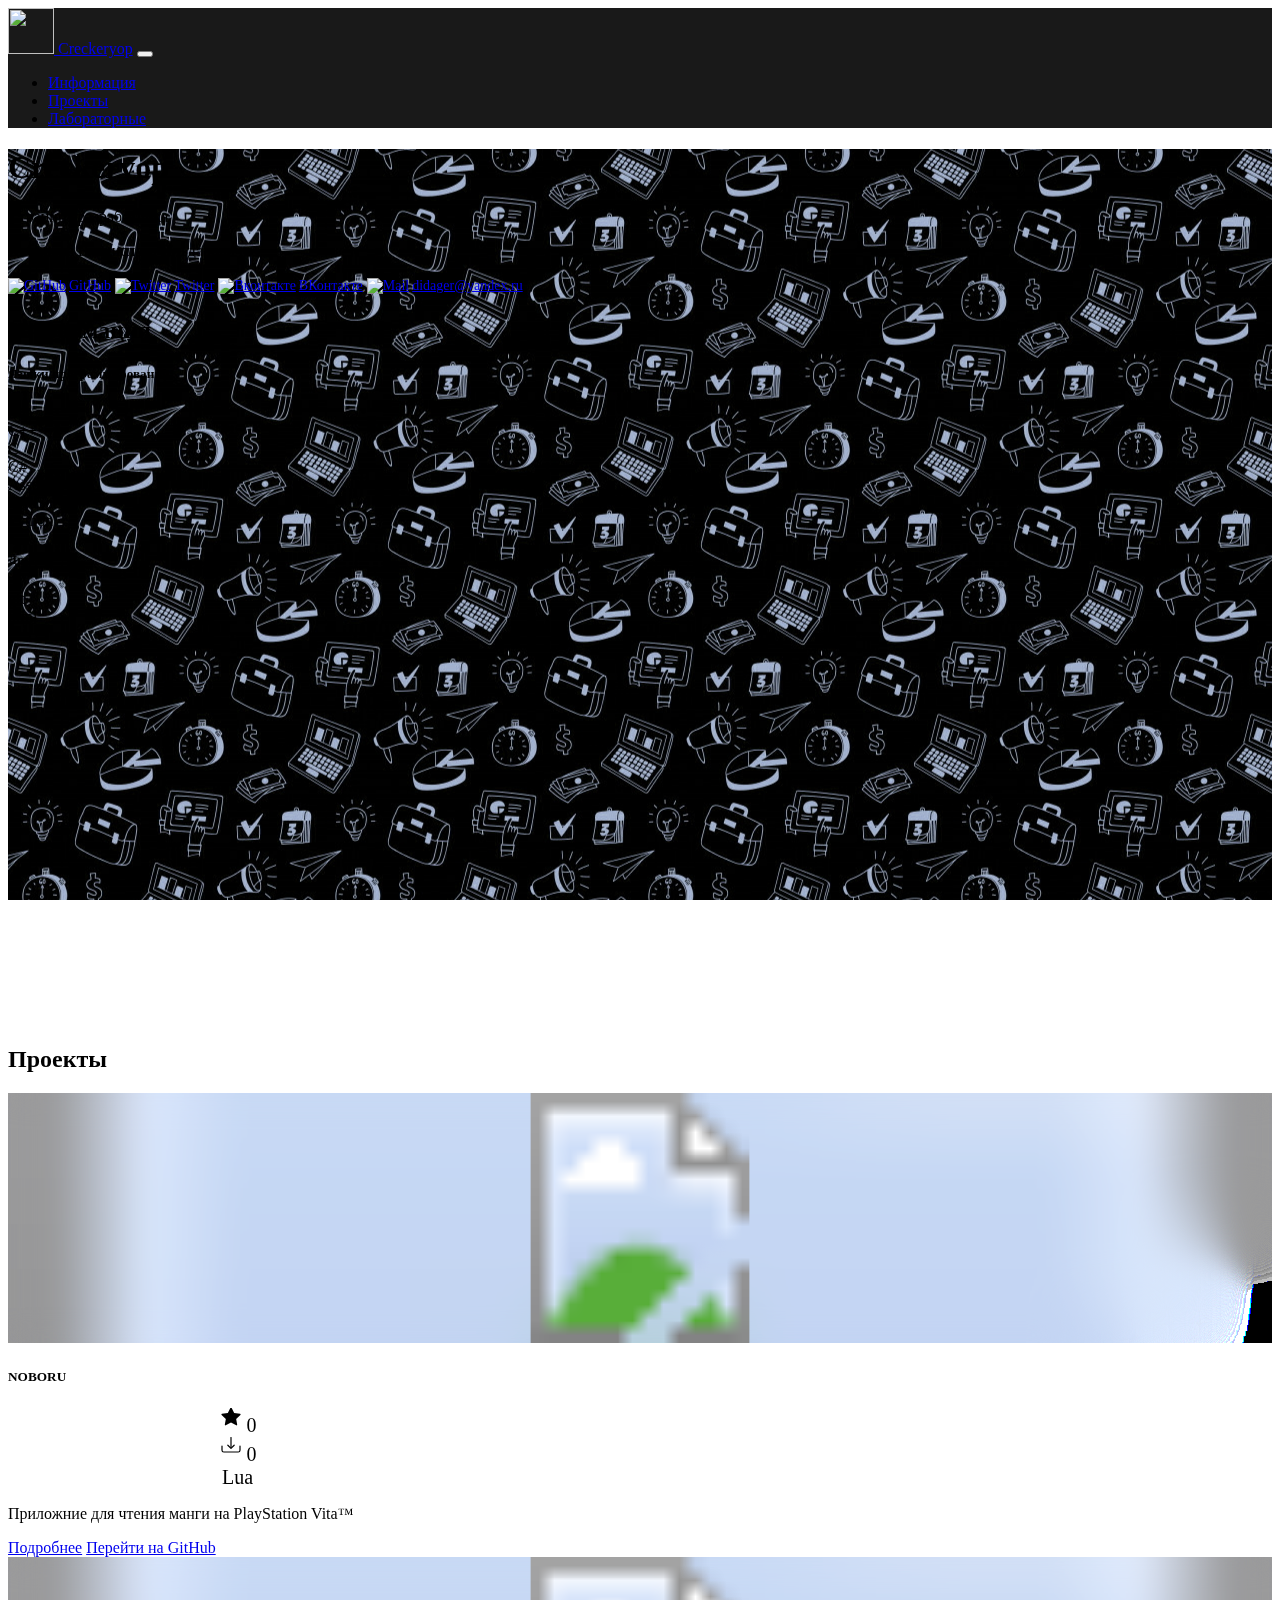
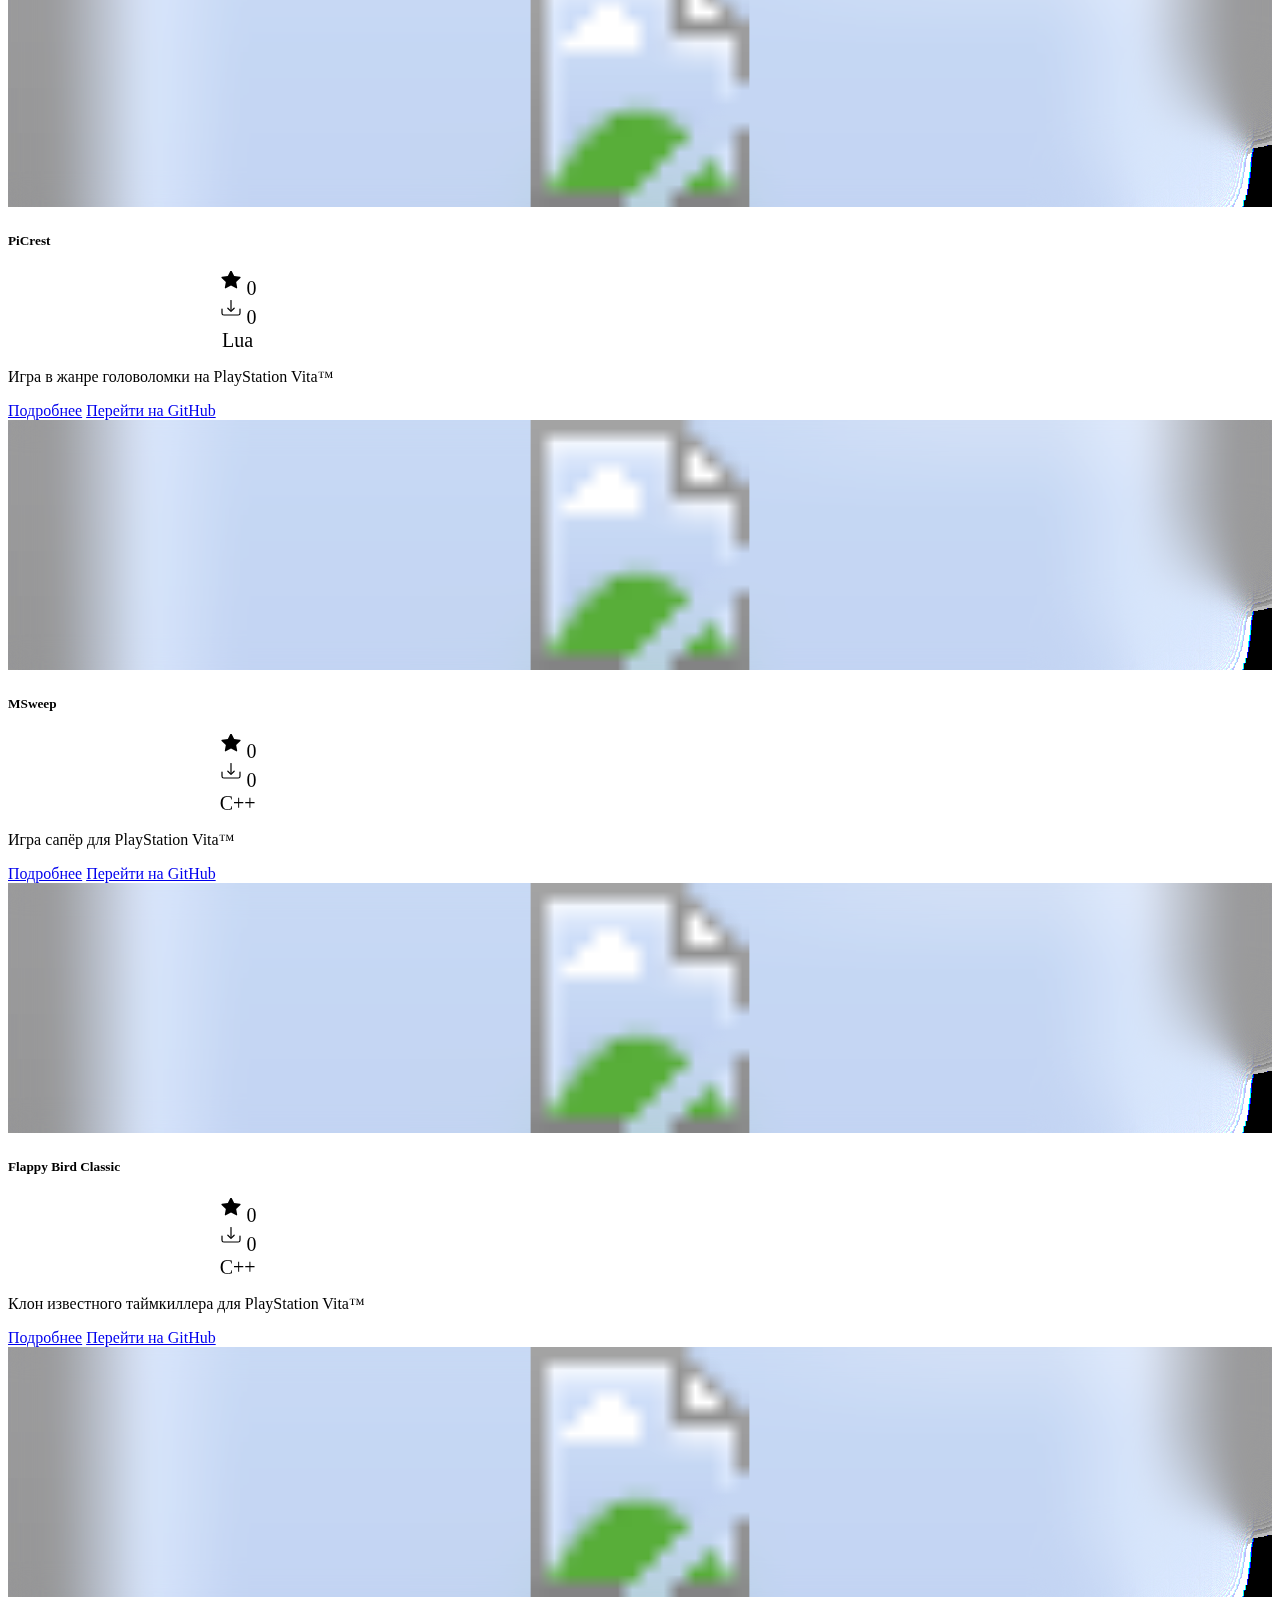
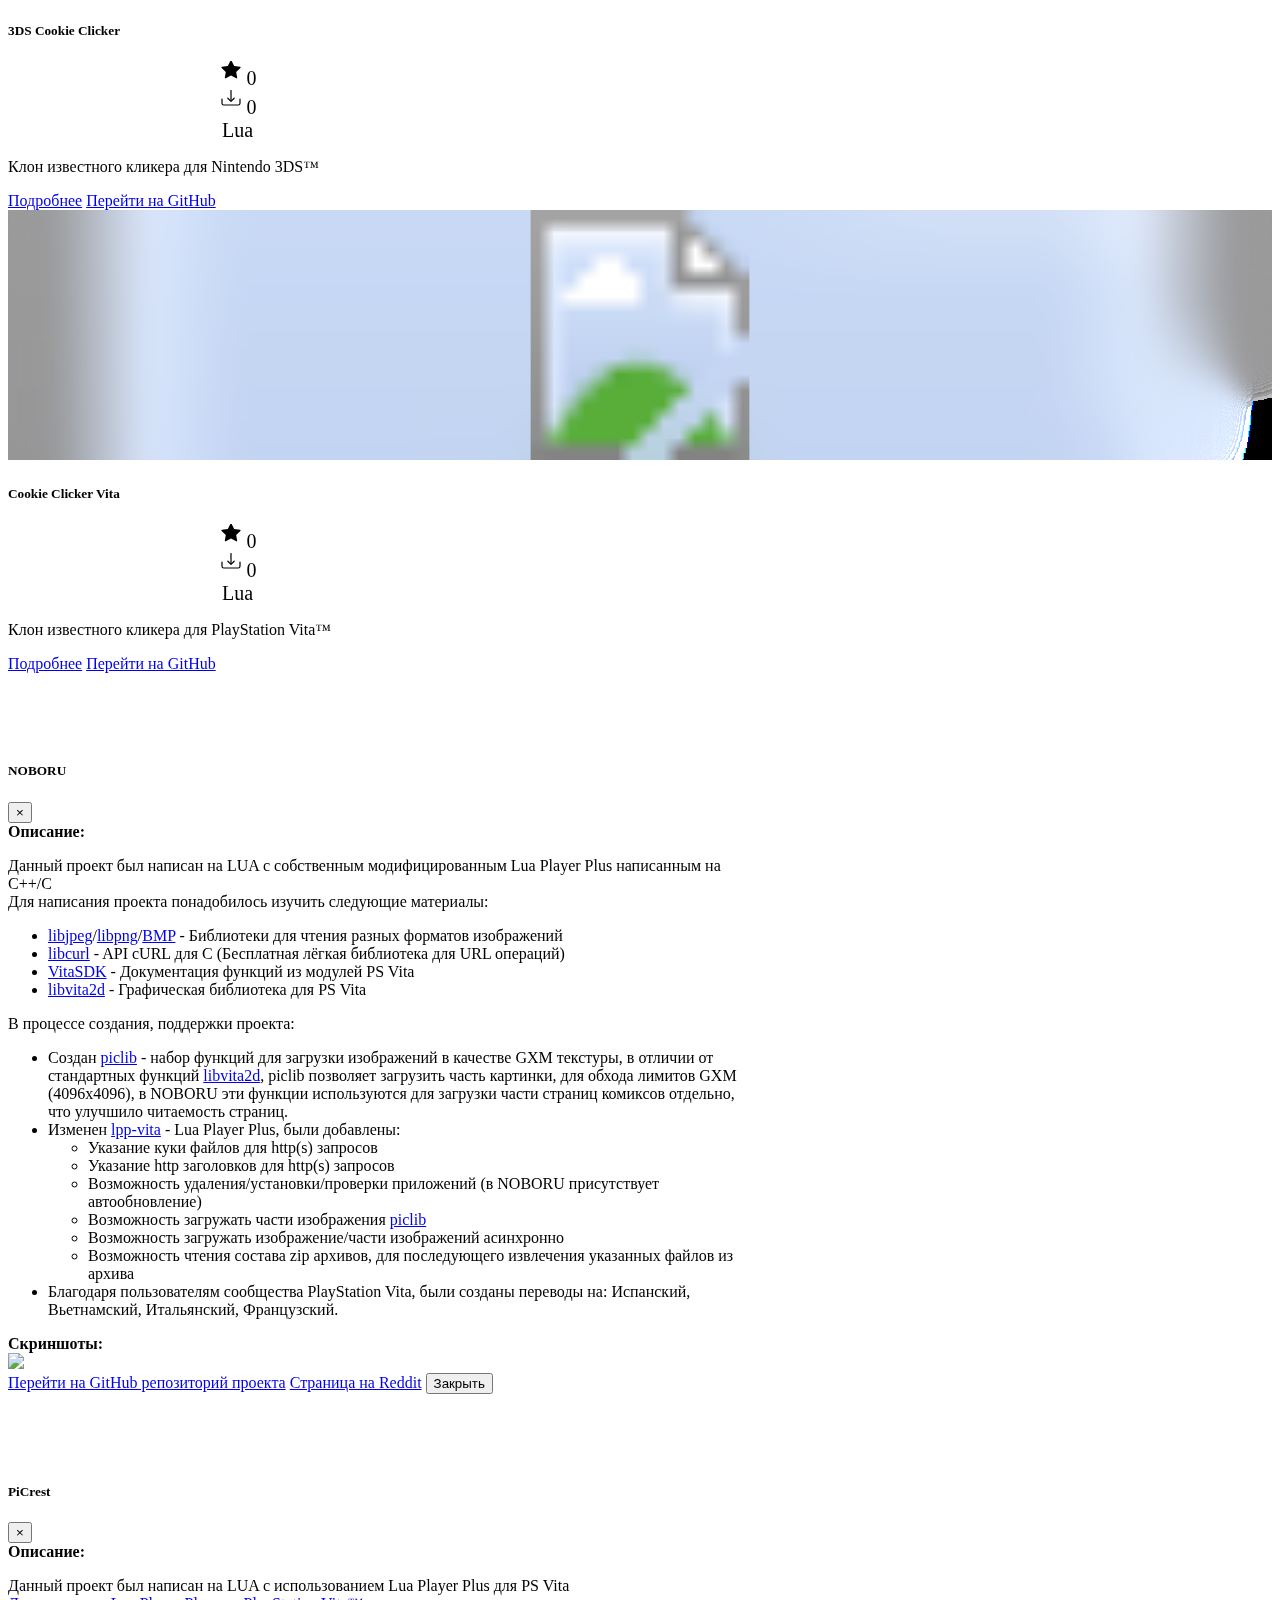
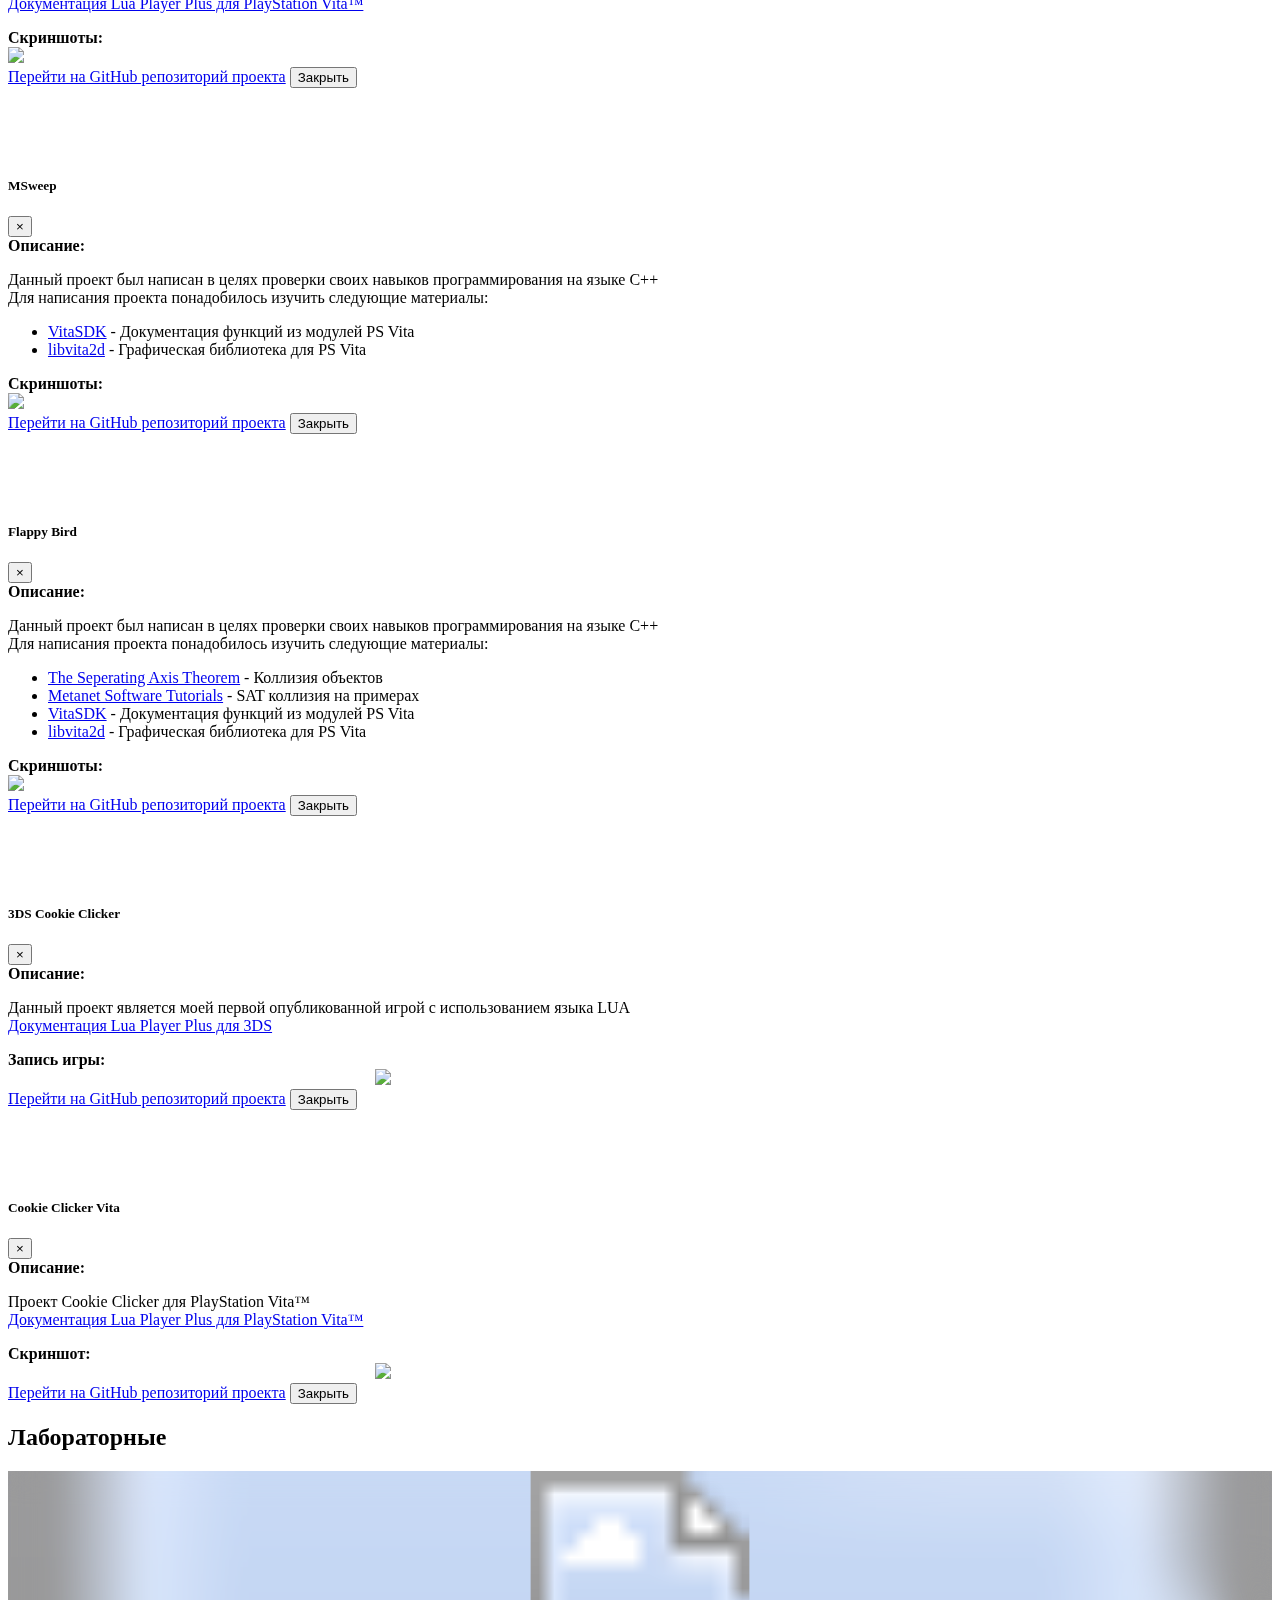
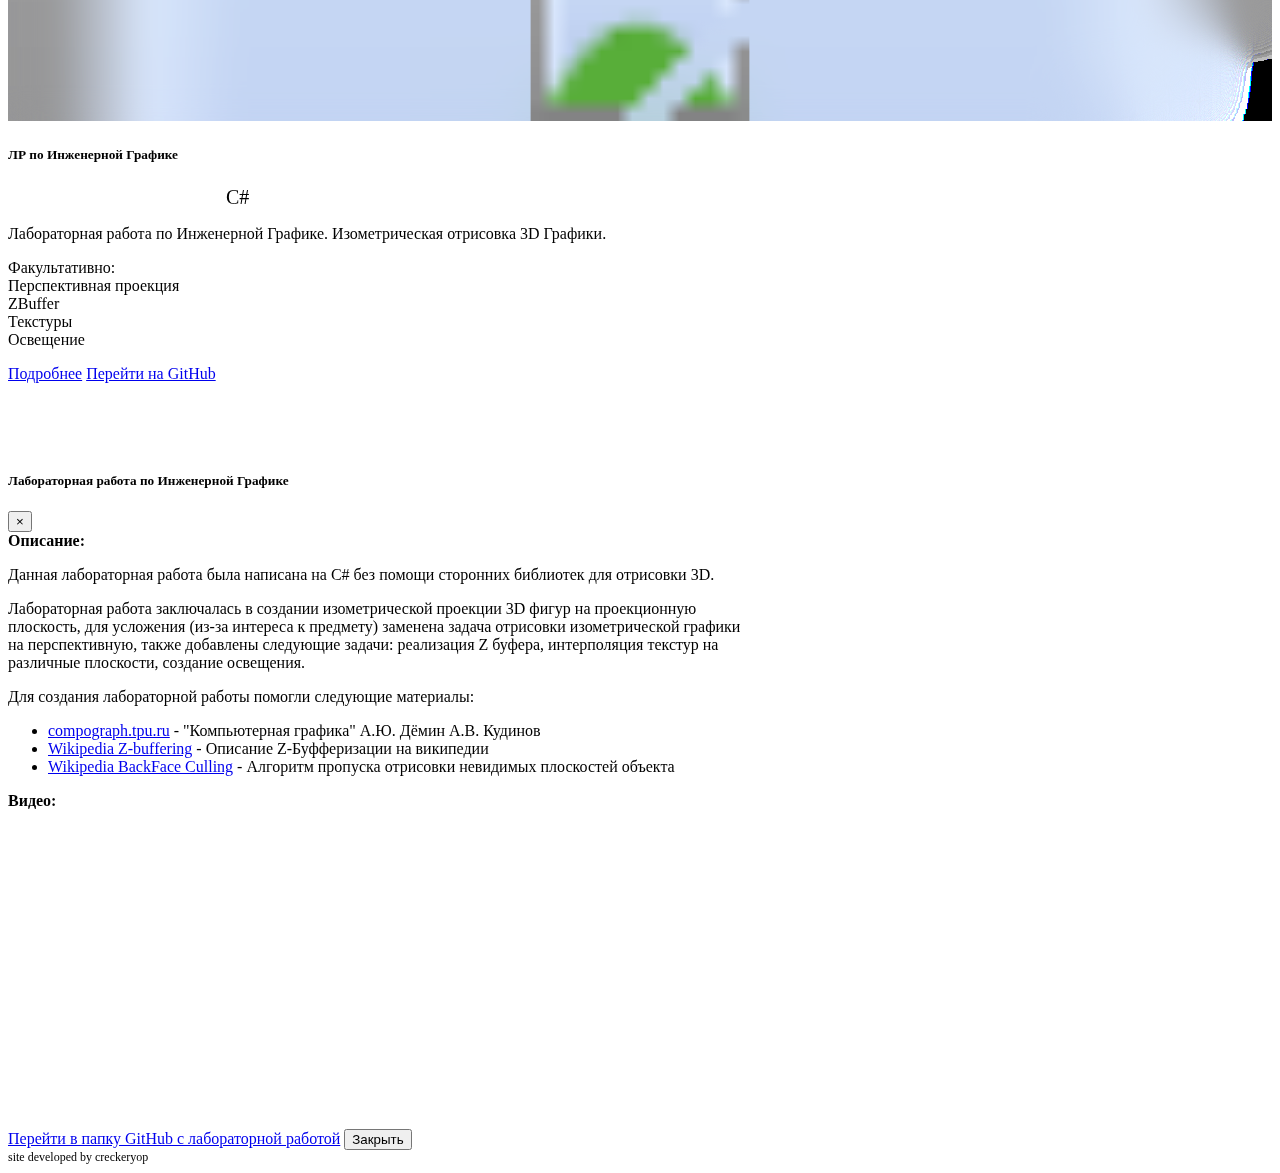
==== commit 5759b77d: "add language to description" ====
--- a/index.html
+++ b/index.html
@@ -403,7 +403,7 @@
                                 </ul>
                             </li>
                             <li>
-                                Благодаря пользователям сообщества PlayStation Vita, были созданы переводы на: Испанский, Вьетнамский, Итальянский.
+                                Благодаря пользователям сообщества PlayStation Vita, были созданы переводы на: Испанский, Вьетнамский, Итальянский, Французский.
                             </li>
                         </ul>
                         <b>Скриншоты:</b><br>
